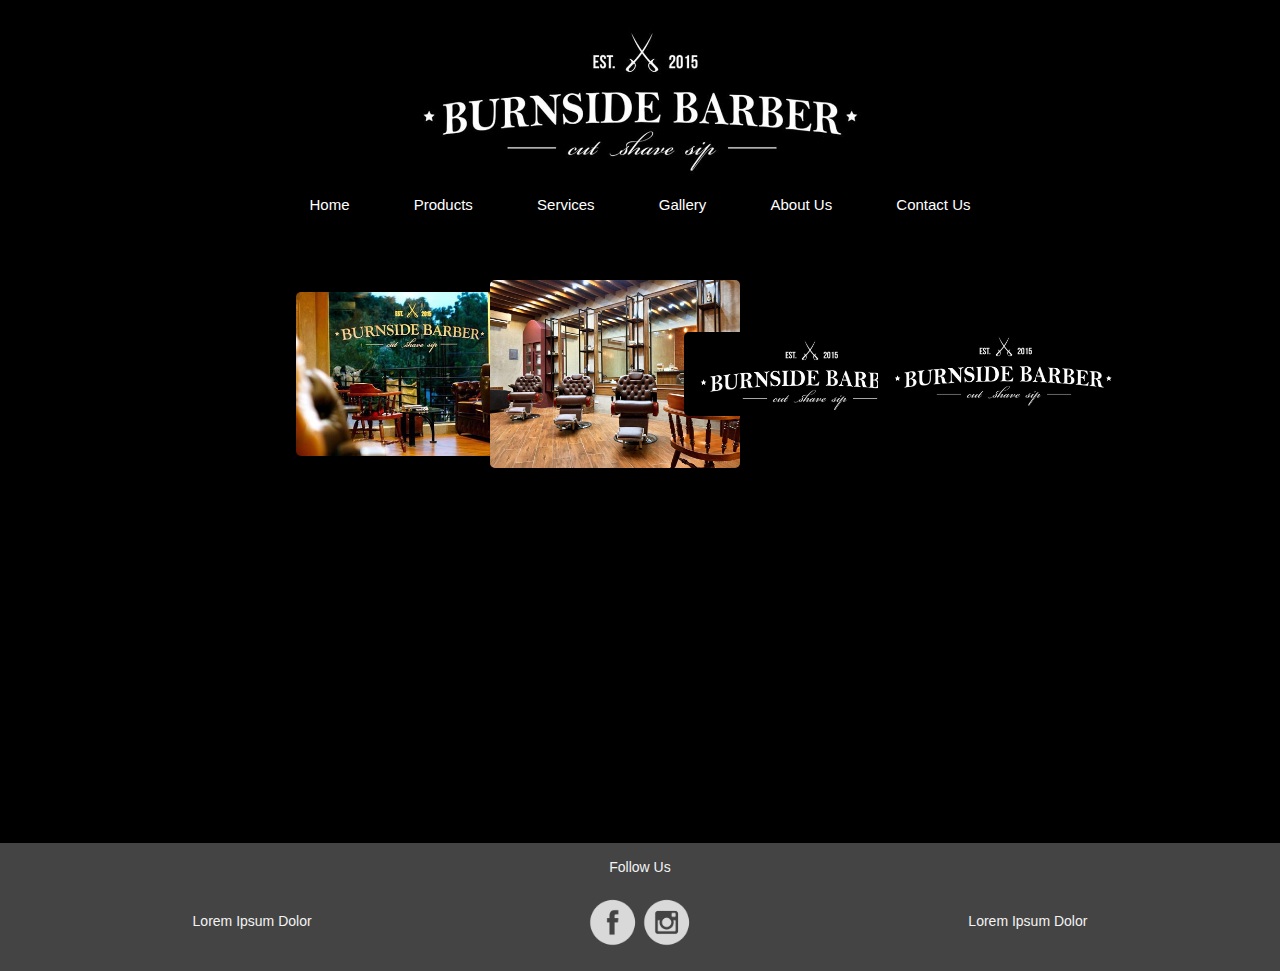
==== gallery.html @ 8479d35c "Backup" ====
<html>
	<head>
		<link rel="stylesheet" href="content/styles/material.css">
		<link rel="stylesheet" href="content/plugins/slick/slick.css">
		<link rel="stylesheet" href="content/plugins/slick/slick-theme.css">
		<link rel="stylesheet" href="content/styles/site-1.0.0.css">
		<link href="https://fonts.googleapis.com/icon?family=Material+Icons" rel="stylesheet">

		<title>
			Burnside Barbers
		</title>

	</head>

	<body>
		<div id='wrap'>

			<div class='nav'>
				<ul>
          <li><a href="index.html">Home</a></li>
					<li><a href="javascript:void();">Products</a></li>
					<li><a href="javascript:void();">Services</a></li>
					<li><a href="gallery.html">Gallery</a></li>
					<li><a href="javascript:void();">About Us</a></li>
					<li><a href="javascript:void();">Contact Us</a></li>
				<ul>
			</div>

			<div id='logo-container' class='container'>
				<img alt="logo" src="content/images/logo-banner.jpg" width="500px" />
			</div>

      <div id="myModal" class="modal">
        <span class="close" onclick="document.getElementById('myModal').style.display='none'">&times;</span>
        <img class="modal-content" id="img01">
        <div id="caption"></div>
      </div>
      
      <div class="main">
        <div id="gallery">
          <a>
            <figure>
              <img class="gallery-image" src="content\images\image-2.jpg" alt="">
            </figure>
          </a>

          <a>
            <figure>
              <img class="gallery-image" src="content\images\image-1.jpg" alt="">
            </figure>
          </a>

          <a>
            <figure>
              <img class="gallery-image" src="content\images\logo-banner.jpg" alt="">
            </figure>
          </a>

          <a>
            <figure>
              <img class="gallery-image" src="content\images\logo.jpg" alt="">
            </figure>
          </a>

          <!-- other anchors here ... -->
        </div>
      </div>

			<footer>
				<div class="footer-container">

					<div class="footer-col">
						Lorem Ipsum Dolor
					</div>
					<div class="footer-col">
						<span>
							Follow Us
						</span>
							<br/><br/>
						<span>
							<a href="https://www.facebook.com/burnsidebarber"><img id="fb-logo" src="content\icons\facebook-logo.png" width=50px></img></a>
							<a href="https://www.instagram.com/burnsidebarber/"><img id="ig-logo"  src="content\icons\instagram-logo.png" width=50px></img></a>
						</span>
					</div>

					<div class="footer-col">
						Lorem Ipsum Dolor
					</div>
				</div>

			</footer>

		</div> <!-- End of Wrap -->

		<!-- <script type="text/javascript" src="content/scripts/material.js"></script> -->
		<script type="text/javascript" src="content/scripts/jquery-3.1.1.min.js"></script>
		<script type="text/javascript" src="content/scripts/slick.min.js"></script>
		<script type="text/javascript" src="content/scripts/index.js"></script>
	</body>

</html>
---- content/styles/material.css ----
/**
 * material-design-lite - Material Design Components in CSS, JS and HTML
 * @version v1.2.1
 * @license Apache-2.0
 * @copyright 2015 Google, Inc.
 * @link https://github.com/google/material-design-lite
 */
@charset "UTF-8";
/**
 * Copyright 2015 Google Inc. All Rights Reserved.
 *
 * Licensed under the Apache License, Version 2.0 (the "License");
 * you may not use this file except in compliance with the License.
 * You may obtain a copy of the License at
 *
 *      http://www.apache.org/licenses/LICENSE-2.0
 *
 * Unless required by applicable law or agreed to in writing, software
 * distributed under the License is distributed on an "AS IS" BASIS,
 * WITHOUT WARRANTIES OR CONDITIONS OF ANY KIND, either express or implied.
 * See the License for the specific language governing permissions and
 * limitations under the License.
 */
/* Material Design Lite */
/**
 * Copyright 2015 Google Inc. All Rights Reserved.
 *
 * Licensed under the Apache License, Version 2.0 (the "License");
 * you may not use this file except in compliance with the License.
 * You may obtain a copy of the License at
 *
 *      http://www.apache.org/licenses/LICENSE-2.0
 *
 * Unless required by applicable law or agreed to in writing, software
 * distributed under the License is distributed on an "AS IS" BASIS,
 * WITHOUT WARRANTIES OR CONDITIONS OF ANY KIND, either express or implied.
 * See the License for the specific language governing permissions and
 * limitations under the License.
 */
/*------------------------------------*    $CONTENTS
\*------------------------------------*/
/**
 * STYLE GUIDE VARIABLES------------------Declarations of Sass variables
 * -----Typography
 * -----Colors
 * -----Textfield
 * -----Switch
 * -----Spinner
 * -----Radio
 * -----Menu
 * -----List
 * -----Layout
 * -----Icon toggles
 * -----Footer
 * -----Column
 * -----Checkbox
 * -----Card
 * -----Button
 * -----Animation
 * -----Progress
 * -----Badge
 * -----Shadows
 * -----Grid
 * -----Data table
 * -----Dialog
 * -----Snackbar
 * -----Tooltip
 * -----Chip
 *
 * Even though all variables have the `!default` directive, most of them
 * should not be changed as they are dependent one another. This can cause
 * visual distortions (like alignment issues) that are hard to track down
 * and fix.
 */
/* ==========  TYPOGRAPHY  ========== */
/* We're splitting fonts into "preferred" and "performance" in order to optimize
   page loading. For important text, such as the body, we want it to load
   immediately and not wait for the web font load, whereas for other sections,
   such as headers and titles, we're OK with things taking a bit longer to load.
   We do have some optional classes and parameters in the mixins, in case you
   definitely want to make sure you're using the preferred font and don't mind
   the performance hit.
   We should be able to improve on this once CSS Font Loading L3 becomes more
   widely available.
*/
/* ==========  COLORS  ========== */
/**
*
* Material design color palettes.
* @see http://www.google.com/design/spec/style/color.html
*
**/
/**
 * Copyright 2015 Google Inc. All Rights Reserved.
 *
 * Licensed under the Apache License, Version 2.0 (the "License");
 * you may not use this file except in compliance with the License.
 * You may obtain a copy of the License at
 *
 *      http://www.apache.org/licenses/LICENSE-2.0
 *
 * Unless required by applicable law or agreed to in writing, software
 * distributed under the License is distributed on an "AS IS" BASIS,
 * WITHOUT WARRANTIES OR CONDITIONS OF ANY KIND, either express or implied.
 * See the License for the specific language governing permissions and
 * limitations under the License.
 */
/* ==========  Color Palettes  ========== */
/* colors.scss */
/**
 * Copyright 2015 Google Inc. All Rights Reserved.
 *
 * Licensed under the Apache License, Version 2.0 (the "License");
 * you may not use this file except in compliance with the License.
 * You may obtain a copy of the License at
 *
 *      http://www.apache.org/licenses/LICENSE-2.0
 *
 * Unless required by applicable law or agreed to in writing, software
 * distributed under the License is distributed on an "AS IS" BASIS,
 * WITHOUT WARRANTIES OR CONDITIONS OF ANY KIND, either express or implied.
 * See the License for the specific language governing permissions and
 * limitations under the License.
 */
/* ==========  IMAGES  ========== */
/* ==========  Color & Themes  ========== */
/* ==========  Typography  ========== */
/* ==========  Components  ========== */
/* ==========  Standard Buttons  ========== */
/* ==========  Icon Toggles  ========== */
/* ==========  Radio Buttons  ========== */
/* ==========  Ripple effect  ========== */
/* ==========  Layout  ========== */
/* ==========  Content Tabs  ========== */
/* ==========  Checkboxes  ========== */
/* ==========  Switches  ========== */
/* ==========  Spinner  ========== */
/* ==========  Text fields  ========== */
/* ==========  Card  ========== */
/* ==========  Sliders ========== */
/* ========== Progress ========== */
/* ==========  List ========== */
/* ==========  Item ========== */
/* ==========  Dropdown menu ========== */
/* ==========  Tooltips  ========== */
/* ==========  Footer  ========== */
/* TEXTFIELD */
/* SWITCH */
/* SPINNER */
/* RADIO */
/* MENU */
/* LIST */
/* LAYOUT */
/* ICON TOGGLE */
/* FOOTER */
/*mega-footer*/
/*mini-footer*/
/* CHECKBOX */
/* CARD */
/* Card dimensions */
/* Cover image */
/* BUTTON */
/**
 *
 * Dimensions
 *
 */
/* ANIMATION */
/* PROGRESS */
/* BADGE */
/* SHADOWS */
/* GRID */
/* DATA TABLE */
/* DIALOG */
/* SNACKBAR */
/* TOOLTIP */
/* CHIP */
/**
 * Copyright 2015 Google Inc. All Rights Reserved.
 *
 * Licensed under the Apache License, Version 2.0 (the "License");
 * you may not use this file except in compliance with the License.
 * You may obtain a copy of the License at
 *
 *      http://www.apache.org/licenses/LICENSE-2.0
 *
 * Unless required by applicable law or agreed to in writing, software
 * distributed under the License is distributed on an "AS IS" BASIS,
 * WITHOUT WARRANTIES OR CONDITIONS OF ANY KIND, either express or implied.
 * See the License for the specific language governing permissions and
 * limitations under the License.
 */
/* Typography */
/* Shadows */
/* Animations */
/* Dialog */
/**
 * Copyright 2015 Google Inc. All Rights Reserved.
 *
 * Licensed under the Apache License, Version 2.0 (the "License");
 * you may not use this file except in compliance with the License.
 * You may obtain a copy of the License at
 *
 *      http://www.apache.org/licenses/LICENSE-2.0
 *
 * Unless required by applicable law or agreed to in writing, software
 * distributed under the License is distributed on an "AS IS" BASIS,
 * WITHOUT WARRANTIES OR CONDITIONS OF ANY KIND, either express or implied.
 * See the License for the specific language governing permissions and
 * limitations under the License.
 */
/**
 * Copyright 2015 Google Inc. All Rights Reserved.
 *
 * Licensed under the Apache License, Version 2.0 (the "License");
 * you may not use this file except in compliance with the License.
 * You may obtain a copy of the License at
 *
 *      http://www.apache.org/licenses/LICENSE-2.0
 *
 * Unless required by applicable law or agreed to in writing, software
 * distributed under the License is distributed on an "AS IS" BASIS,
 * WITHOUT WARRANTIES OR CONDITIONS OF ANY KIND, either express or implied.
 * See the License for the specific language governing permissions and
 * limitations under the License.
 */
/**
 * Copyright 2015 Google Inc. All Rights Reserved.
 *
 * Licensed under the Apache License, Version 2.0 (the "License");
 * you may not use this file except in compliance with the License.
 * You may obtain a copy of the License at
 *
 *      http://www.apache.org/licenses/LICENSE-2.0
 *
 * Unless required by applicable law or agreed to in writing, software
 * distributed under the License is distributed on an "AS IS" BASIS,
 * WITHOUT WARRANTIES OR CONDITIONS OF ANY KIND, either express or implied.
 * See the License for the specific language governing permissions and
 * limitations under the License.
 */
/*------------------------------------*    $CONTENTS
\*------------------------------------*/
/**
 * STYLE GUIDE VARIABLES------------------Declarations of Sass variables
 * -----Typography
 * -----Colors
 * -----Textfield
 * -----Switch
 * -----Spinner
 * -----Radio
 * -----Menu
 * -----List
 * -----Layout
 * -----Icon toggles
 * -----Footer
 * -----Column
 * -----Checkbox
 * -----Card
 * -----Button
 * -----Animation
 * -----Progress
 * -----Badge
 * -----Shadows
 * -----Grid
 * -----Data table
 * -----Dialog
 * -----Snackbar
 * -----Tooltip
 * -----Chip
 *
 * Even though all variables have the `!default` directive, most of them
 * should not be changed as they are dependent one another. This can cause
 * visual distortions (like alignment issues) that are hard to track down
 * and fix.
 */
/* ==========  TYPOGRAPHY  ========== */
/* We're splitting fonts into "preferred" and "performance" in order to optimize
   page loading. For important text, such as the body, we want it to load
   immediately and not wait for the web font load, whereas for other sections,
   such as headers and titles, we're OK with things taking a bit longer to load.
   We do have some optional classes and parameters in the mixins, in case you
   definitely want to make sure you're using the preferred font and don't mind
   the performance hit.
   We should be able to improve on this once CSS Font Loading L3 becomes more
   widely available.
*/
/* ==========  COLORS  ========== */
/**
*
* Material design color palettes.
* @see http://www.google.com/design/spec/style/color.html
*
**/
/**
 * Copyright 2015 Google Inc. All Rights Reserved.
 *
 * Licensed under the Apache License, Version 2.0 (the "License");
 * you may not use this file except in compliance with the License.
 * You may obtain a copy of the License at
 *
 *      http://www.apache.org/licenses/LICENSE-2.0
 *
 * Unless required by applicable law or agreed to in writing, software
 * distributed under the License is distributed on an "AS IS" BASIS,
 * WITHOUT WARRANTIES OR CONDITIONS OF ANY KIND, either express or implied.
 * See the License for the specific language governing permissions and
 * limitations under the License.
 */
/* ==========  Color Palettes  ========== */
/* colors.scss */
/**
 * Copyright 2015 Google Inc. All Rights Reserved.
 *
 * Licensed under the Apache License, Version 2.0 (the "License");
 * you may not use this file except in compliance with the License.
 * You may obtain a copy of the License at
 *
 *      http://www.apache.org/licenses/LICENSE-2.0
 *
 * Unless required by applicable law or agreed to in writing, software
 * distributed under the License is distributed on an "AS IS" BASIS,
 * WITHOUT WARRANTIES OR CONDITIONS OF ANY KIND, either express or implied.
 * See the License for the specific language governing permissions and
 * limitations under the License.
 */
/* ==========  IMAGES  ========== */
/* ==========  Color & Themes  ========== */
/* ==========  Typography  ========== */
/* ==========  Components  ========== */
/* ==========  Standard Buttons  ========== */
/* ==========  Icon Toggles  ========== */
/* ==========  Radio Buttons  ========== */
/* ==========  Ripple effect  ========== */
/* ==========  Layout  ========== */
/* ==========  Content Tabs  ========== */
/* ==========  Checkboxes  ========== */
/* ==========  Switches  ========== */
/* ==========  Spinner  ========== */
/* ==========  Text fields  ========== */
/* ==========  Card  ========== */
/* ==========  Sliders ========== */
/* ========== Progress ========== */
/* ==========  List ========== */
/* ==========  Item ========== */
/* ==========  Dropdown menu ========== */
/* ==========  Tooltips  ========== */
/* ==========  Footer  ========== */
/* TEXTFIELD */
/* SWITCH */
/* SPINNER */
/* RADIO */
/* MENU */
/* LIST */
/* LAYOUT */
/* ICON TOGGLE */
/* FOOTER */
/*mega-footer*/
/*mini-footer*/
/* CHECKBOX */
/* CARD */
/* Card dimensions */
/* Cover image */
/* BUTTON */
/**
 *
 * Dimensions
 *
 */
/* ANIMATION */
/* PROGRESS */
/* BADGE */
/* SHADOWS */
/* GRID */
/* DATA TABLE */
/* DIALOG */
/* SNACKBAR */
/* TOOLTIP */
/* CHIP */
/*
 * What follows is the result of much research on cross-browser styling.
 * Credit left inline and big thanks to Nicolas Gallagher, Jonathan Neal,
 * Kroc Camen, and the H5BP dev community and team.
 */
/* ==========================================================================
   Base styles: opinionated defaults
   ========================================================================== */
html {
  color: rgba(0,0,0, 0.87);
  font-size: 1em;
  line-height: 1.4; }

/*
 * Remove text-shadow in selection highlight:
 * https://twitter.com/miketaylr/status/12228805301
 *
 * These selection rule sets have to be separate.
 * Customize the background color to match your design.
 */
::-moz-selection {
  background: #b3d4fc;
  text-shadow: none; }
::selection {
  background: #b3d4fc;
  text-shadow: none; }

/*
 * A better looking default horizontal rule
 */
hr {
  display: block;
  height: 1px;
  border: 0;
  border-top: 1px solid #ccc;
  margin: 1em 0;
  padding: 0; }

/*
 * Remove the gap between audio, canvas, iframes,
 * images, videos and the bottom of their containers:
 * https://github.com/h5bp/html5-boilerplate/issues/440
 */
audio,
canvas,
iframe,
img,
svg,
video {
  vertical-align: middle; }

/*
 * Remove default fieldset styles.
 */
fieldset {
  border: 0;
  margin: 0;
  padding: 0; }

/*
 * Allow only vertical resizing of textareas.
 */
textarea {
  resize: vertical; }

/* ==========================================================================
   Browser Upgrade Prompt
   ========================================================================== */
.browserupgrade {
  margin: 0.2em 0;
  background: #ccc;
  color: #000;
  padding: 0.2em 0; }

/* ==========================================================================
   Author's custom styles
   ========================================================================== */
/* ==========================================================================
   Helper classes
   ========================================================================== */
/*
 * Hide visually and from screen readers:
 */
.hidden {
  display: none !important; }

/*
 * Hide only visually, but have it available for screen readers:
 * http://snook.ca/archives/html_and_css/hiding-content-for-accessibility
 */
.visuallyhidden {
  border: 0;
  clip: rect(0 0 0 0);
  height: 1px;
  margin: -1px;
  overflow: hidden;
  padding: 0;
  position: absolute;
  width: 1px; }

/*
 * Extends the .visuallyhidden class to allow the element
 * to be focusable when navigated to via the keyboard:
 * https://www.drupal.org/node/897638
 */
.visuallyhidden.focusable:active,
.visuallyhidden.focusable:focus {
  clip: auto;
  height: auto;
  margin: 0;
  overflow: visible;
  position: static;
  width: auto; }

/*
 * Hide visually and from screen readers, but maintain layout
 */
.invisible {
  visibility: hidden; }

/*
 * Clearfix: contain floats
 *
 * For modern browsers
 * 1. The space content is one way to avoid an Opera bug when the
 *    `contenteditable` attribute is included anywhere else in the document.
 *    Otherwise it causes space to appear at the top and bottom of elements
 *    that receive the `clearfix` class.
 * 2. The use of `table` rather than `block` is only necessary if using
 *    `:before` to contain the top-margins of child elements.
 */
.clearfix:before,
.clearfix:after {
  content: " ";
  /* 1 */
  display: table;
  /* 2 */ }

.clearfix:after {
  clear: both; }

/* ==========================================================================
   EXAMPLE Media Queries for Responsive Design.
   These examples override the primary ('mobile first') styles.
   Modify as content requires.
   ========================================================================== */
@media only screen and (min-width: 35em) {
  /* Style adjustments for viewports that meet the condition */ }

@media print, (-webkit-min-device-pixel-ratio: 1.25), (min-resolution: 1.25dppx), (min-resolution: 120dpi) {
  /* Style adjustments for high resolution devices */ }

/* ==========================================================================
   Print styles.
   Inlined to avoid the additional HTTP request:
   http://www.phpied.com/delay-loading-your-print-css/
   ========================================================================== */
@media print {
  *,
  *:before,
  *:after,
  *:first-letter {
    background: transparent !important;
    color: #000 !important;
    /* Black prints faster: http://www.sanbeiji.com/archives/953 */
    box-shadow: none !important; }
  a,
  a:visited {
    text-decoration: underline; }
  a[href]:after {
    content: " (" attr(href) ")"; }
  abbr[title]:after {
    content: " (" attr(title) ")"; }
  /*
     * Don't show links that are fragment identifiers,
     * or use the `javascript:` pseudo protocol
     */
  a[href^="#"]:after,
  a[href^="javascript:"]:after {
    content: ""; }
  pre,
  blockquote {
    border: 1px solid #999;
    page-break-inside: avoid; }
  /*
     * Printing Tables:
     * http://css-discuss.incutio.com/wiki/Printing_Tables
     */
  thead {
    display: table-header-group; }
  tr,
  img {
    page-break-inside: avoid; }
  img {
    max-width: 100% !important; }
  p,
  h2,
  h3 {
    orphans: 3;
    widows: 3; }
  h2,
  h3 {
    page-break-after: avoid; } }

/**
 * Copyright 2015 Google Inc. All Rights Reserved.
 *
 * Licensed under the Apache License, Version 2.0 (the "License");
 * you may not use this file except in compliance with the License.
 * You may obtain a copy of the License at
 *
 *      http://www.apache.org/licenses/LICENSE-2.0
 *
 * Unless required by applicable law or agreed to in writing, software
 * distributed under the License is distributed on an "AS IS" BASIS,
 * WITHOUT WARRANTIES OR CONDITIONS OF ANY KIND, either express or implied.
 * See the License for the specific language governing permissions and
 * limitations under the License.
 */
/* Remove the unwanted box around FAB buttons */
/* More info: http://goo.gl/IPwKi */
a, .mdl-accordion, .mdl-button, .mdl-card, .mdl-checkbox, .mdl-dropdown-menu,
.mdl-icon-toggle, .mdl-item, .mdl-radio, .mdl-slider, .mdl-switch, .mdl-tabs__tab {
  -webkit-tap-highlight-color: transparent;
  -webkit-tap-highlight-color: rgba(255, 255, 255, 0); }

/*
 * Make html take up the entire screen
 * Then set touch-action to avoid touch delay on mobile IE
 */
html {
  width: 100%;
  height: 100%;
  -ms-touch-action: manipulation;
  touch-action: manipulation; }

/*
* Make body take up the entire screen
* Remove body margin so layout containers don't cause extra overflow.
*/
body {
  width: 100%;
  min-height: 100%;
  margin: 0; }

/*
 * Main display reset for IE support.
 * Source: http://weblog.west-wind.com/posts/2015/Jan/12/main-HTML5-Tag-not-working-in-Internet-Explorer-91011
 */
main {
  display: block; }

/*
* Apply no display to elements with the hidden attribute.
* IE 9 and 10 support.
*/
*[hidden] {
  display: none !important; }

/**
 * Copyright 2015 Google Inc. All Rights Reserved.
 *
 * Licensed under the Apache License, Version 2.0 (the "License");
 * you may not use this file except in compliance with the License.
 * You may obtain a copy of the License at
 *
 *      http://www.apache.org/licenses/LICENSE-2.0
 *
 * Unless required by applicable law or agreed to in writing, software
 * distributed under the License is distributed on an "AS IS" BASIS,
 * WITHOUT WARRANTIES OR CONDITIONS OF ANY KIND, either express or implied.
 * See the License for the specific language governing permissions and
 * limitations under the License.
 */
/**
 * Copyright 2015 Google Inc. All Rights Reserved.
 *
 * Licensed under the Apache License, Version 2.0 (the "License");
 * you may not use this file except in compliance with the License.
 * You may obtain a copy of the License at
 *
 *      http://www.apache.org/licenses/LICENSE-2.0
 *
 * Unless required by applicable law or agreed to in writing, software
 * distributed under the License is distributed on an "AS IS" BASIS,
 * WITHOUT WARRANTIES OR CONDITIONS OF ANY KIND, either express or implied.
 * See the License for the specific language governing permissions and
 * limitations under the License.
 */
/*------------------------------------*    $CONTENTS
\*------------------------------------*/
/**
 * STYLE GUIDE VARIABLES------------------Declarations of Sass variables
 * -----Typography
 * -----Colors
 * -----Textfield
 * -----Switch
 * -----Spinner
 * -----Radio
 * -----Menu
 * -----List
 * -----Layout
 * -----Icon toggles
 * -----Footer
 * -----Column
 * -----Checkbox
 * -----Card
 * -----Button
 * -----Animation
 * -----Progress
 * -----Badge
 * -----Shadows
 * -----Grid
 * -----Data table
 * -----Dialog
 * -----Snackbar
 * -----Tooltip
 * -----Chip
 *
 * Even though all variables have the `!default` directive, most of them
 * should not be changed as they are dependent one another. This can cause
 * visual distortions (like alignment issues) that are hard to track down
 * and fix.
 */
/* ==========  TYPOGRAPHY  ========== */
/* We're splitting fonts into "preferred" and "performance" in order to optimize
   page loading. For important text, such as the body, we want it to load
   immediately and not wait for the web font load, whereas for other sections,
   such as headers and titles, we're OK with things taking a bit longer to load.
   We do have some optional classes and parameters in the mixins, in case you
   definitely want to make sure you're using the preferred font and don't mind
   the performance hit.
   We should be able to improve on this once CSS Font Loading L3 becomes more
   widely available.
*/
/* ==========  COLORS  ========== */
/**
*
* Material design color palettes.
* @see http://www.google.com/design/spec/style/color.html
*
**/
/**
 * Copyright 2015 Google Inc. All Rights Reserved.
 *
 * Licensed under the Apache License, Version 2.0 (the "License");
 * you may not use this file except in compliance with the License.
 * You may obtain a copy of the License at
 *
 *      http://www.apache.org/licenses/LICENSE-2.0
 *
 * Unless required by applicable law or agreed to in writing, software
 * distributed under the License is distributed on an "AS IS" BASIS,
 * WITHOUT WARRANTIES OR CONDITIONS OF ANY KIND, either express or implied.
 * See the License for the specific language governing permissions and
 * limitations under the License.
 */
/* ==========  Color Palettes  ========== */
/* colors.scss */
/**
 * Copyright 2015 Google Inc. All Rights Reserved.
 *
 * Licensed under the Apache License, Version 2.0 (the "License");
 * you may not use this file except in compliance with the License.
 * You may obtain a copy of the License at
 *
 *      http://www.apache.org/licenses/LICENSE-2.0
 *
 * Unless required by applicable law or agreed to in writing, software
 * distributed under the License is distributed on an "AS IS" BASIS,
 * WITHOUT WARRANTIES OR CONDITIONS OF ANY KIND, either express or implied.
 * See the License for the specific language governing permissions and
 * limitations under the License.
 */
/* ==========  IMAGES  ========== */
/* ==========  Color & Themes  ========== */
/* ==========  Typography  ========== */
/* ==========  Components  ========== */
/* ==========  Standard Buttons  ========== */
/* ==========  Icon Toggles  ========== */
/* ==========  Radio Buttons  ========== */
/* ==========  Ripple effect  ========== */
/* ==========  Layout  ========== */
/* ==========  Content Tabs  ========== */
/* ==========  Checkboxes  ========== */
/* ==========  Switches  ========== */
/* ==========  Spinner  ========== */
/* ==========  Text fields  ========== */
/* ==========  Card  ========== */
/* ==========  Sliders ========== */
/* ========== Progress ========== */
/* ==========  List ========== */
/* ==========  Item ========== */
/* ==========  Dropdown menu ========== */
/* ==========  Tooltips  ========== */
/* ==========  Footer  ========== */
/* TEXTFIELD */
/* SWITCH */
/* SPINNER */
/* RADIO */
/* MENU */
/* LIST */
/* LAYOUT */
/* ICON TOGGLE */
/* FOOTER */
/*mega-footer*/
/*mini-footer*/
/* CHECKBOX */
/* CARD */
/* Card dimensions */
/* Cover image */
/* BUTTON */
/**
 *
 * Dimensions
 *
 */
/* ANIMATION */
/* PROGRESS */
/* BADGE */
/* SHADOWS */
/* GRID */
/* DATA TABLE */
/* DIALOG */
/* SNACKBAR */
/* TOOLTIP */
/* CHIP */
/**
 * Copyright 2015 Google Inc. All Rights Reserved.
 *
 * Licensed under the Apache License, Version 2.0 (the "License");
 * you may not use this file except in compliance with the License.
 * You may obtain a copy of the License at
 *
 *      http://www.apache.org/licenses/LICENSE-2.0
 *
 * Unless required by applicable law or agreed to in writing, software
 * distributed under the License is distributed on an "AS IS" BASIS,
 * WITHOUT WARRANTIES OR CONDITIONS OF ANY KIND, either express or implied.
 * See the License for the specific language governing permissions and
 * limitations under the License.
 */
/* Typography */
/* Shadows */
/* Animations */
/* Dialog */
html, body {
  font-family: "Helvetica", "Arial", sans-serif;
  font-size: 14px;
  font-weight: 400;
  line-height: 20px; }

h1, h2, h3, h4, h5, h6, p {
  margin: 0;
  padding: 0; }

/**
  * Styles for HTML elements
  */
h1 small, h2 small, h3 small, h4 small, h5 small, h6 small {
  font-family: "Roboto", "Helvetica", "Arial", sans-serif;
  font-size: 56px;
  font-weight: 400;
  line-height: 1.35;
  letter-spacing: -0.02em;
  opacity: 0.54;
  font-size: 0.6em; }

h1 {
  font-family: "Roboto", "Helvetica", "Arial", sans-serif;
  font-size: 56px;
  font-weight: 400;
  line-height: 1.35;
  letter-spacing: -0.02em;
  margin-top: 24px;
  margin-bottom: 24px; }

h2 {
  font-family: "Roboto", "Helvetica", "Arial", sans-serif;
  font-size: 45px;
  font-weight: 400;
  line-height: 48px;
  margin-top: 24px;
  margin-bottom: 24px; }

h3 {
  font-family: "Roboto", "Helvetica", "Arial", sans-serif;
  font-size: 34px;
  font-weight: 400;
  line-height: 40px;
  margin-top: 24px;
  margin-bottom: 24px; }

h4 {
  font-family: "Roboto", "Helvetica", "Arial", sans-serif;
  font-size: 24px;
  font-weight: 400;
  line-height: 32px;
  -moz-osx-font-smoothing: grayscale;
  margin-top: 24px;
  margin-bottom: 16px; }

h5 {
  font-family: "Roboto", "Helvetica", "Arial", sans-serif;
  font-size: 20px;
  font-weight: 500;
  line-height: 1;
  letter-spacing: 0.02em;
  margin-top: 24px;
  margin-bottom: 16px; }

h6 {
  font-family: "Roboto", "Helvetica", "Arial", sans-serif;
  font-size: 16px;
  font-weight: 400;
  line-height: 24px;
  letter-spacing: 0.04em;
  margin-top: 24px;
  margin-bottom: 16px; }

p {
  font-size: 14px;
  font-weight: 400;
  line-height: 24px;
  letter-spacing: 0;
  margin-bottom: 16px; }

a {
  color: rgb(255,64,129);
  font-weight: 500; }

blockquote {
  font-family: "Roboto", "Helvetica", "Arial", sans-serif;
  position: relative;
  font-size: 24px;
  font-weight: 300;
  font-style: italic;
  line-height: 1.35;
  letter-spacing: 0.08em; }
  blockquote:before {
    position: absolute;
    left: -0.5em;
    content: '“'; }
  blockquote:after {
    content: '”';
    margin-left: -0.05em; }

mark {
  background-color: #f4ff81; }

dt {
  font-weight: 700; }

address {
  font-size: 12px;
  font-weight: 400;
  line-height: 1;
  letter-spacing: 0;
  font-style: normal; }

ul, ol {
  font-size: 14px;
  font-weight: 400;
  line-height: 24px;
  letter-spacing: 0; }

/**
 * Class Name Styles
 */
.mdl-typography--display-4 {
  font-family: "Roboto", "Helvetica", "Arial", sans-serif;
  font-size: 112px;
  font-weight: 300;
  line-height: 1;
  letter-spacing: -0.04em; }

.mdl-typography--display-4-color-contrast {
  font-family: "Roboto", "Helvetica", "Arial", sans-serif;
  font-size: 112px;
  font-weight: 300;
  line-height: 1;
  letter-spacing: -0.04em;
  opacity: 0.54; }

.mdl-typography--display-3 {
  font-family: "Roboto", "Helvetica", "Arial", sans-serif;
  font-size: 56px;
  font-weight: 400;
  line-height: 1.35;
  letter-spacing: -0.02em; }

.mdl-typography--display-3-color-contrast {
  font-family: "Roboto", "Helvetica", "Arial", sans-serif;
  font-size: 56px;
  font-weight: 400;
  line-height: 1.35;
  letter-spacing: -0.02em;
  opacity: 0.54; }

.mdl-typography--display-2 {
  font-family: "Roboto", "Helvetica", "Arial", sans-serif;
  font-size: 45px;
  font-weight: 400;
  line-height: 48px; }

.mdl-typography--display-2-color-contrast {
  font-family: "Roboto", "Helvetica", "Arial", sans-serif;
  font-size: 45px;
  font-weight: 400;
  line-height: 48px;
  opacity: 0.54; }

.mdl-typography--display-1 {
  font-family: "Roboto", "Helvetica", "Arial", sans-serif;
  font-size: 34px;
  font-weight: 400;
  line-height: 40px; }

.mdl-typography--display-1-color-contrast {
  font-family: "Roboto", "Helvetica", "Arial", sans-serif;
  font-size: 34px;
  font-weight: 400;
  line-height: 40px;
  opacity: 0.54; }

.mdl-typography--headline {
  font-family: "Roboto", "Helvetica", "Arial", sans-serif;
  font-size: 24px;
  font-weight: 400;
  line-height: 32px;
  -moz-osx-font-smoothing: grayscale; }

.mdl-typography--headline-color-contrast {
  font-family: "Roboto", "Helvetica", "Arial", sans-serif;
  font-size: 24px;
  font-weight: 400;
  line-height: 32px;
  -moz-osx-font-smoothing: grayscale;
  opacity: 0.87; }

.mdl-typography--title {
  font-family: "Roboto", "Helvetica", "Arial", sans-serif;
  font-size: 20px;
  font-weight: 500;
  line-height: 1;
  letter-spacing: 0.02em; }

.mdl-typography--title-color-contrast {
  font-family: "Roboto", "Helvetica", "Arial", sans-serif;
  font-size: 20px;
  font-weight: 500;
  line-height: 1;
  letter-spacing: 0.02em;
  opacity: 0.87; }

.mdl-typography--subhead {
  font-family: "Roboto", "Helvetica", "Arial", sans-serif;
  font-size: 16px;
  font-weight: 400;
  line-height: 24px;
  letter-spacing: 0.04em; }

.mdl-typography--subhead-color-contrast {
  font-family: "Roboto", "Helvetica", "Arial", sans-serif;
  font-size: 16px;
  font-weight: 400;
  line-height: 24px;
  letter-spacing: 0.04em;
  opacity: 0.87; }

.mdl-typography--body-2 {
  font-size: 14px;
  font-weight: bold;
  line-height: 24px;
  letter-spacing: 0; }

.mdl-typography--body-2-color-contrast {
  font-size: 14px;
  font-weight: bold;
  line-height: 24px;
  letter-spacing: 0;
  opacity: 0.87; }

.mdl-typography--body-1 {
  font-size: 14px;
  font-weight: 400;
  line-height: 24px;
  letter-spacing: 0; }

.mdl-typography--body-1-color-contrast {
  font-size: 14px;
  font-weight: 400;
  line-height: 24px;
  letter-spacing: 0;
  opacity: 0.87; }

.mdl-typography--body-2-force-preferred-font {
  font-family: "Roboto", "Helvetica", "Arial", sans-serif;
  font-size: 14px;
  font-weight: 500;
  line-height: 24px;
  letter-spacing: 0; }

.mdl-typography--body-2-force-preferred-font-color-contrast {
  font-family: "Roboto", "Helvetica", "Arial", sans-serif;
  font-size: 14px;
  font-weight: 500;
  line-height: 24px;
  letter-spacing: 0;
  opacity: 0.87; }

.mdl-typography--body-1-force-preferred-font {
  font-family: "Roboto", "Helvetica", "Arial", sans-serif;
  font-size: 14px;
  font-weight: 400;
  line-height: 24px;
  letter-spacing: 0; }

.mdl-typography--body-1-force-preferred-font-color-contrast {
  font-family: "Roboto", "Helvetica", "Arial", sans-serif;
  font-size: 14px;
  font-weight: 400;
  line-height: 24px;
  letter-spacing: 0;
  opacity: 0.87; }

.mdl-typography--caption {
  font-size: 12px;
  font-weight: 400;
  line-height: 1;
  letter-spacing: 0; }

.mdl-typography--caption-force-preferred-font {
  font-family: "Roboto", "Helvetica", "Arial", sans-serif;
  font-size: 12px;
  font-weight: 400;
  line-height: 1;
  letter-spacing: 0; }

.mdl-typography--caption-color-contrast {
  font-size: 12px;
  font-weight: 400;
  line-height: 1;
  letter-spacing: 0;
  opacity: 0.54; }

.mdl-typography--caption-force-preferred-font-color-contrast {
  font-family: "Roboto", "Helvetica", "Arial", sans-serif;
  font-size: 12px;
  font-weight: 400;
  line-height: 1;
  letter-spacing: 0;
  opacity: 0.54; }

.mdl-typography--menu {
  font-family: "Roboto", "Helvetica", "Arial", sans-serif;
  font-size: 14px;
  font-weight: 500;
  line-height: 1;
  letter-spacing: 0; }

.mdl-typography--menu-color-contrast {
  font-family: "Roboto", "Helvetica", "Arial", sans-serif;
  font-size: 14px;
  font-weight: 500;
  line-height: 1;
  letter-spacing: 0;
  opacity: 0.87; }

.mdl-typography--button {
  font-family: "Roboto", "Helvetica", "Arial", sans-serif;
  font-size: 14px;
  font-weight: 500;
  text-transform: uppercase;
  line-height: 1;
  letter-spacing: 0; }

.mdl-typography--button-color-contrast {
  font-family: "Roboto", "Helvetica", "Arial", sans-serif;
  font-size: 14px;
  font-weight: 500;
  text-transform: uppercase;
  line-height: 1;
  letter-spacing: 0;
  opacity: 0.87; }

.mdl-typography--text-left {
  text-align: left; }

.mdl-typography--text-right {
  text-align: right; }

.mdl-typography--text-center {
  text-align: center; }

.mdl-typography--text-justify {
  text-align: justify; }

.mdl-typography--text-nowrap {
  white-space: nowrap; }

.mdl-typography--text-lowercase {
  text-transform: lowercase; }

.mdl-typography--text-uppercase {
  text-transform: uppercase; }

.mdl-typography--text-capitalize {
  text-transform: capitalize; }

.mdl-typography--font-thin {
  font-weight: 200 !important; }

.mdl-typography--font-light {
  font-weight: 300 !important; }

.mdl-typography--font-regular {
  font-weight: 400 !important; }

.mdl-typography--font-medium {
  font-weight: 500 !important; }

.mdl-typography--font-bold {
  font-weight: 700 !important; }

.mdl-typography--font-black {
  font-weight: 900 !important; }

.material-icons {
  font-family: 'Material Icons';
  font-weight: normal;
  font-style: normal;
  font-size: 24px;
  line-height: 1;
  letter-spacing: normal;
  text-transform: none;
  display: inline-block;
  word-wrap: normal;
  -moz-font-feature-settings: 'liga';
       font-feature-settings: 'liga';
  -webkit-font-feature-settings: 'liga';
  -webkit-font-smoothing: antialiased; }

/**
 * Copyright 2015 Google Inc. All Rights Reserved.
 *
 * Licensed under the Apache License, Version 2.0 (the "License");
 * you may not use this file except in compliance with the License.
 * You may obtain a copy of the License at
 *
 *      http://www.apache.org/licenses/LICENSE-2.0
 *
 * Unless required by applicable law or agreed to in writing, software
 * distributed under the License is distributed on an "AS IS" BASIS,
 * WITHOUT WARRANTIES OR CONDITIONS OF ANY KIND, either express or implied.
 * See the License for the specific language governing permissions and
 * limitations under the License.
 */
/**
 * Copyright 2015 Google Inc. All Rights Reserved.
 *
 * Licensed under the Apache License, Version 2.0 (the "License");
 * you may not use this file except in compliance with the License.
 * You may obtain a copy of the License at
 *
 *      http://www.apache.org/licenses/LICENSE-2.0
 *
 * Unless required by applicable law or agreed to in writing, software
 * distributed under the License is distributed on an "AS IS" BASIS,
 * WITHOUT WARRANTIES OR CONDITIONS OF ANY KIND, either express or implied.
 * See the License for the specific language governing permissions and
 * limitations under the License.
 */
/*------------------------------------*    $CONTENTS
\*------------------------------------*/
/**
 * STYLE GUIDE VARIABLES------------------Declarations of Sass variables
 * -----Typography
 * -----Colors
 * -----Textfield
 * -----Switch
 * -----Spinner
 * -----Radio
 * -----Menu
 * -----List
 * -----Layout
 * -----Icon toggles
 * -----Footer
 * -----Column
 * -----Checkbox
 * -----Card
 * -----Button
 * -----Animation
 * -----Progress
 * -----Badge
 * -----Shadows
 * -----Grid
 * -----Data table
 * -----Dialog
 * -----Snackbar
 * -----Tooltip
 * -----Chip
 *
 * Even though all variables have the `!default` directive, most of them
 * should not be changed as they are dependent one another. This can cause
 * visual distortions (like alignment issues) that are hard to track down
 * and fix.
 */
/* ==========  TYPOGRAPHY  ========== */
/* We're splitting fonts into "preferred" and "performance" in order to optimize
   page loading. For important text, such as the body, we want it to load
   immediately and not wait for the web font load, whereas for other sections,
   such as headers and titles, we're OK with things taking a bit longer to load.
   We do have some optional classes and parameters in the mixins, in case you
   definitely want to make sure you're using the preferred font and don't mind
   the performance hit.
   We should be able to improve on this once CSS Font Loading L3 becomes more
   widely available.
*/
/* ==========  COLORS  ========== */
/**
*
* Material design color palettes.
* @see http://www.google.com/design/spec/style/color.html
*
**/
/**
 * Copyright 2015 Google Inc. All Rights Reserved.
 *
 * Licensed under the Apache License, Version 2.0 (the "License");
 * you may not use this file except in compliance with the License.
 * You may obtain a copy of the License at
 *
 *      http://www.apache.org/licenses/LICENSE-2.0
 *
 * Unless required by applicable law or agreed to in writing, software
 * distributed under the License is distributed on an "AS IS" BASIS,
 * WITHOUT WARRANTIES OR CONDITIONS OF ANY KIND, either express or implied.
 * See the License for the specific language governing permissions and
 * limitations under the License.
 */
/* ==========  Color Palettes  ========== */
/* colors.scss */
/**
 * Copyright 2015 Google Inc. All Rights Reserved.
 *
 * Licensed under the Apache License, Version 2.0 (the "License");
 * you may not use this file except in compliance with the License.
 * You may obtain a copy of the License at
 *
 *      http://www.apache.org/licenses/LICENSE-2.0
 *
 * Unless required by applicable law or agreed to in writing, software
 * distributed under the License is distributed on an "AS IS" BASIS,
 * WITHOUT WARRANTIES OR CONDITIONS OF ANY KIND, either express or implied.
 * See the License for the specific language governing permissions and
 * limitations under the License.
 */
/* ==========  IMAGES  ========== */
/* ==========  Color & Themes  ========== */
/* ==========  Typography  ========== */
/* ==========  Components  ========== */
/* ==========  Standard Buttons  ========== */
/* ==========  Icon Toggles  ========== */
/* ==========  Radio Buttons  ========== */
/* ==========  Ripple effect  ========== */
/* ==========  Layout  ========== */
/* ==========  Content Tabs  ========== */
/* ==========  Checkboxes  ========== */
/* ==========  Switches  ========== */
/* ==========  Spinner  ========== */
/* ==========  Text fields  ========== */
/* ==========  Card  ========== */
/* ==========  Sliders ========== */
/* ========== Progress ========== */
/* ==========  List ========== */
/* ==========  Item ========== */
/* ==========  Dropdown menu ========== */
/* ==========  Tooltips  ========== */
/* ==========  Footer  ========== */
/* TEXTFIELD */
/* SWITCH */
/* SPINNER */
/* RADIO */
/* MENU */
/* LIST */
/* LAYOUT */
/* ICON TOGGLE */
/* FOOTER */
/*mega-footer*/
/*mini-footer*/
/* CHECKBOX */
/* CARD */
/* Card dimensions */
/* Cover image */
/* BUTTON */
/**
 *
 * Dimensions
 *
 */
/* ANIMATION */
/* PROGRESS */
/* BADGE */
/* SHADOWS */
/* GRID */
/* DATA TABLE */
/* DIALOG */
/* SNACKBAR */
/* TOOLTIP */
/* CHIP */
.mdl-color-text--red {
  color: rgb(244,67,54) !important; }

.mdl-color--red {
  background-color: rgb(244,67,54) !important; }

.mdl-color-text--red-50 {
  color: rgb(255,235,238) !important; }

.mdl-color--red-50 {
  background-color: rgb(255,235,238) !important; }

.mdl-color-text--red-100 {
  color: rgb(255,205,210) !important; }

.mdl-color--red-100 {
  background-color: rgb(255,205,210) !important; }

.mdl-color-text--red-200 {
  color: rgb(239,154,154) !important; }

.mdl-color--red-200 {
  background-color: rgb(239,154,154) !important; }

.mdl-color-text--red-300 {
  color: rgb(229,115,115) !important; }

.mdl-color--red-300 {
  background-color: rgb(229,115,115) !important; }

.mdl-color-text--red-400 {
  color: rgb(239,83,80) !important; }

.mdl-color--red-400 {
  background-color: rgb(239,83,80) !important; }

.mdl-color-text--red-500 {
  color: rgb(244,67,54) !important; }

.mdl-color--red-500 {
  background-color: rgb(244,67,54) !important; }

.mdl-color-text--red-600 {
  color: rgb(229,57,53) !important; }

.mdl-color--red-600 {
  background-color: rgb(229,57,53) !important; }

.mdl-color-text--red-700 {
  color: rgb(211,47,47) !important; }

.mdl-color--red-700 {
  background-color: rgb(211,47,47) !important; }

.mdl-color-text--red-800 {
  color: rgb(198,40,40) !important; }

.mdl-color--red-800 {
  background-color: rgb(198,40,40) !important; }

.mdl-color-text--red-900 {
  color: rgb(183,28,28) !important; }

.mdl-color--red-900 {
  background-color: rgb(183,28,28) !important; }

.mdl-color-text--red-A100 {
  color: rgb(255,138,128) !important; }

.mdl-color--red-A100 {
  background-color: rgb(255,138,128) !important; }

.mdl-color-text--red-A200 {
  color: rgb(255,82,82) !important; }

.mdl-color--red-A200 {
  background-color: rgb(255,82,82) !important; }

.mdl-color-text--red-A400 {
  color: rgb(255,23,68) !important; }

.mdl-color--red-A400 {
  background-color: rgb(255,23,68) !important; }

.mdl-color-text--red-A700 {
  color: rgb(213,0,0) !important; }

.mdl-color--red-A700 {
  background-color: rgb(213,0,0) !important; }

.mdl-color-text--pink {
  color: rgb(233,30,99) !important; }

.mdl-color--pink {
  background-color: rgb(233,30,99) !important; }

.mdl-color-text--pink-50 {
  color: rgb(252,228,236) !important; }

.mdl-color--pink-50 {
  background-color: rgb(252,228,236) !important; }

.mdl-color-text--pink-100 {
  color: rgb(248,187,208) !important; }

.mdl-color--pink-100 {
  background-color: rgb(248,187,208) !important; }

.mdl-color-text--pink-200 {
  color: rgb(244,143,177) !important; }

.mdl-color--pink-200 {
  background-color: rgb(244,143,177) !important; }

.mdl-color-text--pink-300 {
  color: rgb(240,98,146) !important; }

.mdl-color--pink-300 {
  background-color: rgb(240,98,146) !important; }

.mdl-color-text--pink-400 {
  color: rgb(236,64,122) !important; }

.mdl-color--pink-400 {
  background-color: rgb(236,64,122) !important; }

.mdl-color-text--pink-500 {
  color: rgb(233,30,99) !important; }

.mdl-color--pink-500 {
  background-color: rgb(233,30,99) !important; }

.mdl-color-text--pink-600 {
  color: rgb(216,27,96) !important; }

.mdl-color--pink-600 {
  background-color: rgb(216,27,96) !important; }

.mdl-color-text--pink-700 {
  color: rgb(194,24,91) !important; }

.mdl-color--pink-700 {
  background-color: rgb(194,24,91) !important; }

.mdl-color-text--pink-800 {
  color: rgb(173,20,87) !important; }

.mdl-color--pink-800 {
  background-color: rgb(173,20,87) !important; }

.mdl-color-text--pink-900 {
  color: rgb(136,14,79) !important; }

.mdl-color--pink-900 {
  background-color: rgb(136,14,79) !important; }

.mdl-color-text--pink-A100 {
  color: rgb(255,128,171) !important; }

.mdl-color--pink-A100 {
  background-color: rgb(255,128,171) !important; }

.mdl-color-text--pink-A200 {
  color: rgb(255,64,129) !important; }

.mdl-color--pink-A200 {
  background-color: rgb(255,64,129) !important; }

.mdl-color-text--pink-A400 {
  color: rgb(245,0,87) !important; }

.mdl-color--pink-A400 {
  background-color: rgb(245,0,87) !important; }

.mdl-color-text--pink-A700 {
  color: rgb(197,17,98) !important; }

.mdl-color--pink-A700 {
  background-color: rgb(197,17,98) !important; }

.mdl-color-text--purple {
  color: rgb(156,39,176) !important; }

.mdl-color--purple {
  background-color: rgb(156,39,176) !important; }

.mdl-color-text--purple-50 {
  color: rgb(243,229,245) !important; }

.mdl-color--purple-50 {
  background-color: rgb(243,229,245) !important; }

.mdl-color-text--purple-100 {
  color: rgb(225,190,231) !important; }

.mdl-color--purple-100 {
  background-color: rgb(225,190,231) !important; }

.mdl-color-text--purple-200 {
  color: rgb(206,147,216) !important; }

.mdl-color--purple-200 {
  background-color: rgb(206,147,216) !important; }

.mdl-color-text--purple-300 {
  color: rgb(186,104,200) !important; }

.mdl-color--purple-300 {
  background-color: rgb(186,104,200) !important; }

.mdl-color-text--purple-400 {
  color: rgb(171,71,188) !important; }

.mdl-color--purple-400 {
  background-color: rgb(171,71,188) !important; }

.mdl-color-text--purple-500 {
  color: rgb(156,39,176) !important; }

.mdl-color--purple-500 {
  background-color: rgb(156,39,176) !important; }

.mdl-color-text--purple-600 {
  color: rgb(142,36,170) !important; }

.mdl-color--purple-600 {
  background-color: rgb(142,36,170) !important; }

.mdl-color-text--purple-700 {
  color: rgb(123,31,162) !important; }

.mdl-color--purple-700 {
  background-color: rgb(123,31,162) !important; }

.mdl-color-text--purple-800 {
  color: rgb(106,27,154) !important; }

.mdl-color--purple-800 {
  background-color: rgb(106,27,154) !important; }

.mdl-color-text--purple-900 {
  color: rgb(74,20,140) !important; }

.mdl-color--purple-900 {
  background-color: rgb(74,20,140) !important; }

.mdl-color-text--purple-A100 {
  color: rgb(234,128,252) !important; }

.mdl-color--purple-A100 {
  background-color: rgb(234,128,252) !important; }

.mdl-color-text--purple-A200 {
  color: rgb(224,64,251) !important; }

.mdl-color--purple-A200 {
  background-color: rgb(224,64,251) !important; }

.mdl-color-text--purple-A400 {
  color: rgb(213,0,249) !important; }

.mdl-color--purple-A400 {
  background-color: rgb(213,0,249) !important; }

.mdl-color-text--purple-A700 {
  color: rgb(170,0,255) !important; }

.mdl-color--purple-A700 {
  background-color: rgb(170,0,255) !important; }

.mdl-color-text--deep-purple {
  color: rgb(103,58,183) !important; }

.mdl-color--deep-purple {
  background-color: rgb(103,58,183) !important; }

.mdl-color-text--deep-purple-50 {
  color: rgb(237,231,246) !important; }

.mdl-color--deep-purple-50 {
  background-color: rgb(237,231,246) !important; }

.mdl-color-text--deep-purple-100 {
  color: rgb(209,196,233) !important; }

.mdl-color--deep-purple-100 {
  background-color: rgb(209,196,233) !important; }

.mdl-color-text--deep-purple-200 {
  color: rgb(179,157,219) !important; }

.mdl-color--deep-purple-200 {
  background-color: rgb(179,157,219) !important; }

.mdl-color-text--deep-purple-300 {
  color: rgb(149,117,205) !important; }

.mdl-color--deep-purple-300 {
  background-color: rgb(149,117,205) !important; }

.mdl-color-text--deep-purple-400 {
  color: rgb(126,87,194) !important; }

.mdl-color--deep-purple-400 {
  background-color: rgb(126,87,194) !important; }

.mdl-color-text--deep-purple-500 {
  color: rgb(103,58,183) !important; }

.mdl-color--deep-purple-500 {
  background-color: rgb(103,58,183) !important; }

.mdl-color-text--deep-purple-600 {
  color: rgb(94,53,177) !important; }

.mdl-color--deep-purple-600 {
  background-color: rgb(94,53,177) !important; }

.mdl-color-text--deep-purple-700 {
  color: rgb(81,45,168) !important; }

.mdl-color--deep-purple-700 {
  background-color: rgb(81,45,168) !important; }

.mdl-color-text--deep-purple-800 {
  color: rgb(69,39,160) !important; }

.mdl-color--deep-purple-800 {
  background-color: rgb(69,39,160) !important; }

.mdl-color-text--deep-purple-900 {
  color: rgb(49,27,146) !important; }

.mdl-color--deep-purple-900 {
  background-color: rgb(49,27,146) !important; }

.mdl-color-text--deep-purple-A100 {
  color: rgb(179,136,255) !important; }

.mdl-color--deep-purple-A100 {
  background-color: rgb(179,136,255) !important; }

.mdl-color-text--deep-purple-A200 {
  color: rgb(124,77,255) !important; }

.mdl-color--deep-purple-A200 {
  background-color: rgb(124,77,255) !important; }

.mdl-color-text--deep-purple-A400 {
  color: rgb(101,31,255) !important; }

.mdl-color--deep-purple-A400 {
  background-color: rgb(101,31,255) !important; }

.mdl-color-text--deep-purple-A700 {
  color: rgb(98,0,234) !important; }

.mdl-color--deep-purple-A700 {
  background-color: rgb(98,0,234) !important; }

.mdl-color-text--indigo {
  color: rgb(63,81,181) !important; }

.mdl-color--indigo {
  background-color: rgb(63,81,181) !important; }

.mdl-color-text--indigo-50 {
  color: rgb(232,234,246) !important; }

.mdl-color--indigo-50 {
  background-color: rgb(232,234,246) !important; }

.mdl-color-text--indigo-100 {
  color: rgb(197,202,233) !important; }

.mdl-color--indigo-100 {
  background-color: rgb(197,202,233) !important; }

.mdl-color-text--indigo-200 {
  color: rgb(159,168,218) !important; }

.mdl-color--indigo-200 {
  background-color: rgb(159,168,218) !important; }

.mdl-color-text--indigo-300 {
  color: rgb(121,134,203) !important; }

.mdl-color--indigo-300 {
  background-color: rgb(121,134,203) !important; }

.mdl-color-text--indigo-400 {
  color: rgb(92,107,192) !important; }

.mdl-color--indigo-400 {
  background-color: rgb(92,107,192) !important; }

.mdl-color-text--indigo-500 {
  color: rgb(63,81,181) !important; }

.mdl-color--indigo-500 {
  background-color: rgb(63,81,181) !important; }

.mdl-color-text--indigo-600 {
  color: rgb(57,73,171) !important; }

.mdl-color--indigo-600 {
  background-color: rgb(57,73,171) !important; }

.mdl-color-text--indigo-700 {
  color: rgb(48,63,159) !important; }

.mdl-color--indigo-700 {
  background-color: rgb(48,63,159) !important; }

.mdl-color-text--indigo-800 {
  color: rgb(40,53,147) !important; }

.mdl-color--indigo-800 {
  background-color: rgb(40,53,147) !important; }

.mdl-color-text--indigo-900 {
  color: rgb(26,35,126) !important; }

.mdl-color--indigo-900 {
  background-color: rgb(26,35,126) !important; }

.mdl-color-text--indigo-A100 {
  color: rgb(140,158,255) !important; }

.mdl-color--indigo-A100 {
  background-color: rgb(140,158,255) !important; }

.mdl-color-text--indigo-A200 {
  color: rgb(83,109,254) !important; }

.mdl-color--indigo-A200 {
  background-color: rgb(83,109,254) !important; }

.mdl-color-text--indigo-A400 {
  color: rgb(61,90,254) !important; }

.mdl-color--indigo-A400 {
  background-color: rgb(61,90,254) !important; }

.mdl-color-text--indigo-A700 {
  color: rgb(48,79,254) !important; }

.mdl-color--indigo-A700 {
  background-color: rgb(48,79,254) !important; }

.mdl-color-text--blue {
  color: rgb(33,150,243) !important; }

.mdl-color--blue {
  background-color: rgb(33,150,243) !important; }

.mdl-color-text--blue-50 {
  color: rgb(227,242,253) !important; }

.mdl-color--blue-50 {
  background-color: rgb(227,242,253) !important; }

.mdl-color-text--blue-100 {
  color: rgb(187,222,251) !important; }

.mdl-color--blue-100 {
  background-color: rgb(187,222,251) !important; }

.mdl-color-text--blue-200 {
  color: rgb(144,202,249) !important; }

.mdl-color--blue-200 {
  background-color: rgb(144,202,249) !important; }

.mdl-color-text--blue-300 {
  color: rgb(100,181,246) !important; }

.mdl-color--blue-300 {
  background-color: rgb(100,181,246) !important; }

.mdl-color-text--blue-400 {
  color: rgb(66,165,245) !important; }

.mdl-color--blue-400 {
  background-color: rgb(66,165,245) !important; }

.mdl-color-text--blue-500 {
  color: rgb(33,150,243) !important; }

.mdl-color--blue-500 {
  background-color: rgb(33,150,243) !important; }

.mdl-color-text--blue-600 {
  color: rgb(30,136,229) !important; }

.mdl-color--blue-600 {
  background-color: rgb(30,136,229) !important; }

.mdl-color-text--blue-700 {
  color: rgb(25,118,210) !important; }

.mdl-color--blue-700 {
  background-color: rgb(25,118,210) !important; }

.mdl-color-text--blue-800 {
  color: rgb(21,101,192) !important; }

.mdl-color--blue-800 {
  background-color: rgb(21,101,192) !important; }

.mdl-color-text--blue-900 {
  color: rgb(13,71,161) !important; }

.mdl-color--blue-900 {
  background-color: rgb(13,71,161) !important; }

.mdl-color-text--blue-A100 {
  color: rgb(130,177,255) !important; }

.mdl-color--blue-A100 {
  background-color: rgb(130,177,255) !important; }

.mdl-color-text--blue-A200 {
  color: rgb(68,138,255) !important; }

.mdl-color--blue-A200 {
  background-color: rgb(68,138,255) !important; }

.mdl-color-text--blue-A400 {
  color: rgb(41,121,255) !important; }

.mdl-color--blue-A400 {
  background-color: rgb(41,121,255) !important; }

.mdl-color-text--blue-A700 {
  color: rgb(41,98,255) !important; }

.mdl-color--blue-A700 {
  background-color: rgb(41,98,255) !important; }

.mdl-color-text--light-blue {
  color: rgb(3,169,244) !important; }

.mdl-color--light-blue {
  background-color: rgb(3,169,244) !important; }

.mdl-color-text--light-blue-50 {
  color: rgb(225,245,254) !important; }

.mdl-color--light-blue-50 {
  background-color: rgb(225,245,254) !important; }

.mdl-color-text--light-blue-100 {
  color: rgb(179,229,252) !important; }

.mdl-color--light-blue-100 {
  background-color: rgb(179,229,252) !important; }

.mdl-color-text--light-blue-200 {
  color: rgb(129,212,250) !important; }

.mdl-color--light-blue-200 {
  background-color: rgb(129,212,250) !important; }

.mdl-color-text--light-blue-300 {
  color: rgb(79,195,247) !important; }

.mdl-color--light-blue-300 {
  background-color: rgb(79,195,247) !important; }

.mdl-color-text--light-blue-400 {
  color: rgb(41,182,246) !important; }

.mdl-color--light-blue-400 {
  background-color: rgb(41,182,246) !important; }

.mdl-color-text--light-blue-500 {
  color: rgb(3,169,244) !important; }

.mdl-color--light-blue-500 {
  background-color: rgb(3,169,244) !important; }

.mdl-color-text--light-blue-600 {
  color: rgb(3,155,229) !important; }

.mdl-color--light-blue-600 {
  background-color: rgb(3,155,229) !important; }

.mdl-color-text--light-blue-700 {
  color: rgb(2,136,209) !important; }

.mdl-color--light-blue-700 {
  background-color: rgb(2,136,209) !important; }

.mdl-color-text--light-blue-800 {
  color: rgb(2,119,189) !important; }

.mdl-color--light-blue-800 {
  background-color: rgb(2,119,189) !important; }

.mdl-color-text--light-blue-900 {
  color: rgb(1,87,155) !important; }

.mdl-color--light-blue-900 {
  background-color: rgb(1,87,155) !important; }

.mdl-color-text--light-blue-A100 {
  color: rgb(128,216,255) !important; }

.mdl-color--light-blue-A100 {
  background-color: rgb(128,216,255) !important; }

.mdl-color-text--light-blue-A200 {
  color: rgb(64,196,255) !important; }

.mdl-color--light-blue-A200 {
  background-color: rgb(64,196,255) !important; }

.mdl-color-text--light-blue-A400 {
  color: rgb(0,176,255) !important; }

.mdl-color--light-blue-A400 {
  background-color: rgb(0,176,255) !important; }

.mdl-color-text--light-blue-A700 {
  color: rgb(0,145,234) !important; }

.mdl-color--light-blue-A700 {
  background-color: rgb(0,145,234) !important; }

.mdl-color-text--cyan {
  color: rgb(0,188,212) !important; }

.mdl-color--cyan {
  background-color: rgb(0,188,212) !important; }

.mdl-color-text--cyan-50 {
  color: rgb(224,247,250) !important; }

.mdl-color--cyan-50 {
  background-color: rgb(224,247,250) !important; }

.mdl-color-text--cyan-100 {
  color: rgb(178,235,242) !important; }

.mdl-color--cyan-100 {
  background-color: rgb(178,235,242) !important; }

.mdl-color-text--cyan-200 {
  color: rgb(128,222,234) !important; }

.mdl-color--cyan-200 {
  background-color: rgb(128,222,234) !important; }

.mdl-color-text--cyan-300 {
  color: rgb(77,208,225) !important; }

.mdl-color--cyan-300 {
  background-color: rgb(77,208,225) !important; }

.mdl-color-text--cyan-400 {
  color: rgb(38,198,218) !important; }

.mdl-color--cyan-400 {
  background-color: rgb(38,198,218) !important; }

.mdl-color-text--cyan-500 {
  color: rgb(0,188,212) !important; }

.mdl-color--cyan-500 {
  background-color: rgb(0,188,212) !important; }

.mdl-color-text--cyan-600 {
  color: rgb(0,172,193) !important; }

.mdl-color--cyan-600 {
  background-color: rgb(0,172,193) !important; }

.mdl-color-text--cyan-700 {
  color: rgb(0,151,167) !important; }

.mdl-color--cyan-700 {
  background-color: rgb(0,151,167) !important; }

.mdl-color-text--cyan-800 {
  color: rgb(0,131,143) !important; }

.mdl-color--cyan-800 {
  background-color: rgb(0,131,143) !important; }

.mdl-color-text--cyan-900 {
  color: rgb(0,96,100) !important; }

.mdl-color--cyan-900 {
  background-color: rgb(0,96,100) !important; }

.mdl-color-text--cyan-A100 {
  color: rgb(132,255,255) !important; }

.mdl-color--cyan-A100 {
  background-color: rgb(132,255,255) !important; }

.mdl-color-text--cyan-A200 {
  color: rgb(24,255,255) !important; }

.mdl-color--cyan-A200 {
  background-color: rgb(24,255,255) !important; }

.mdl-color-text--cyan-A400 {
  color: rgb(0,229,255) !important; }

.mdl-color--cyan-A400 {
  background-color: rgb(0,229,255) !important; }

.mdl-color-text--cyan-A700 {
  color: rgb(0,184,212) !important; }

.mdl-color--cyan-A700 {
  background-color: rgb(0,184,212) !important; }

.mdl-color-text--teal {
  color: rgb(0,150,136) !important; }

.mdl-color--teal {
  background-color: rgb(0,150,136) !important; }

.mdl-color-text--teal-50 {
  color: rgb(224,242,241) !important; }

.mdl-color--teal-50 {
  background-color: rgb(224,242,241) !important; }

.mdl-color-text--teal-100 {
  color: rgb(178,223,219) !important; }

.mdl-color--teal-100 {
  background-color: rgb(178,223,219) !important; }

.mdl-color-text--teal-200 {
  color: rgb(128,203,196) !important; }

.mdl-color--teal-200 {
  background-color: rgb(128,203,196) !important; }

.mdl-color-text--teal-300 {
  color: rgb(77,182,172) !important; }

.mdl-color--teal-300 {
  background-color: rgb(77,182,172) !important; }

.mdl-color-text--teal-400 {
  color: rgb(38,166,154) !important; }

.mdl-color--teal-400 {
  background-color: rgb(38,166,154) !important; }

.mdl-color-text--teal-500 {
  color: rgb(0,150,136) !important; }

.mdl-color--teal-500 {
  background-color: rgb(0,150,136) !important; }

.mdl-color-text--teal-600 {
  color: rgb(0,137,123) !important; }

.mdl-color--teal-600 {
  background-color: rgb(0,137,123) !important; }

.mdl-color-text--teal-700 {
  color: rgb(0,121,107) !important; }

.mdl-color--teal-700 {
  background-color: rgb(0,121,107) !important; }

.mdl-color-text--teal-800 {
  color: rgb(0,105,92) !important; }

.mdl-color--teal-800 {
  background-color: rgb(0,105,92) !important; }

.mdl-color-text--teal-900 {
  color: rgb(0,77,64) !important; }

.mdl-color--teal-900 {
  background-color: rgb(0,77,64) !important; }

.mdl-color-text--teal-A100 {
  color: rgb(167,255,235) !important; }

.mdl-color--teal-A100 {
  background-color: rgb(167,255,235) !important; }

.mdl-color-text--teal-A200 {
  color: rgb(100,255,218) !important; }

.mdl-color--teal-A200 {
  background-color: rgb(100,255,218) !important; }

.mdl-color-text--teal-A400 {
  color: rgb(29,233,182) !important; }

.mdl-color--teal-A400 {
  background-color: rgb(29,233,182) !important; }

.mdl-color-text--teal-A700 {
  color: rgb(0,191,165) !important; }

.mdl-color--teal-A700 {
  background-color: rgb(0,191,165) !important; }

.mdl-color-text--green {
  color: rgb(76,175,80) !important; }

.mdl-color--green {
  background-color: rgb(76,175,80) !important; }

.mdl-color-text--green-50 {
  color: rgb(232,245,233) !important; }

.mdl-color--green-50 {
  background-color: rgb(232,245,233) !important; }

.mdl-color-text--green-100 {
  color: rgb(200,230,201) !important; }

.mdl-color--green-100 {
  background-color: rgb(200,230,201) !important; }

.mdl-color-text--green-200 {
  color: rgb(165,214,167) !important; }

.mdl-color--green-200 {
  background-color: rgb(165,214,167) !important; }

.mdl-color-text--green-300 {
  color: rgb(129,199,132) !important; }

.mdl-color--green-300 {
  background-color: rgb(129,199,132) !important; }

.mdl-color-text--green-400 {
  color: rgb(102,187,106) !important; }

.mdl-color--green-400 {
  background-color: rgb(102,187,106) !important; }

.mdl-color-text--green-500 {
  color: rgb(76,175,80) !important; }

.mdl-color--green-500 {
  background-color: rgb(76,175,80) !important; }

.mdl-color-text--green-600 {
  color: rgb(67,160,71) !important; }

.mdl-color--green-600 {
  background-color: rgb(67,160,71) !important; }

.mdl-color-text--green-700 {
  color: rgb(56,142,60) !important; }

.mdl-color--green-700 {
  background-color: rgb(56,142,60) !important; }

.mdl-color-text--green-800 {
  color: rgb(46,125,50) !important; }

.mdl-color--green-800 {
  background-color: rgb(46,125,50) !important; }

.mdl-color-text--green-900 {
  color: rgb(27,94,32) !important; }

.mdl-color--green-900 {
  background-color: rgb(27,94,32) !important; }

.mdl-color-text--green-A100 {
  color: rgb(185,246,202) !important; }

.mdl-color--green-A100 {
  background-color: rgb(185,246,202) !important; }

.mdl-color-text--green-A200 {
  color: rgb(105,240,174) !important; }

.mdl-color--green-A200 {
  background-color: rgb(105,240,174) !important; }

.mdl-color-text--green-A400 {
  color: rgb(0,230,118) !important; }

.mdl-color--green-A400 {
  background-color: rgb(0,230,118) !important; }

.mdl-color-text--green-A700 {
  color: rgb(0,200,83) !important; }

.mdl-color--green-A700 {
  background-color: rgb(0,200,83) !important; }

.mdl-color-text--light-green {
  color: rgb(139,195,74) !important; }

.mdl-color--light-green {
  background-color: rgb(139,195,74) !important; }

.mdl-color-text--light-green-50 {
  color: rgb(241,248,233) !important; }

.mdl-color--light-green-50 {
  background-color: rgb(241,248,233) !important; }

.mdl-color-text--light-green-100 {
  color: rgb(220,237,200) !important; }

.mdl-color--light-green-100 {
  background-color: rgb(220,237,200) !important; }

.mdl-color-text--light-green-200 {
  color: rgb(197,225,165) !important; }

.mdl-color--light-green-200 {
  background-color: rgb(197,225,165) !important; }

.mdl-color-text--light-green-300 {
  color: rgb(174,213,129) !important; }

.mdl-color--light-green-300 {
  background-color: rgb(174,213,129) !important; }

.mdl-color-text--light-green-400 {
  color: rgb(156,204,101) !important; }

.mdl-color--light-green-400 {
  background-color: rgb(156,204,101) !important; }

.mdl-color-text--light-green-500 {
  color: rgb(139,195,74) !important; }

.mdl-color--light-green-500 {
  background-color: rgb(139,195,74) !important; }

.mdl-color-text--light-green-600 {
  color: rgb(124,179,66) !important; }

.mdl-color--light-green-600 {
  background-color: rgb(124,179,66) !important; }

.mdl-color-text--light-green-700 {
  color: rgb(104,159,56) !important; }

.mdl-color--light-green-700 {
  background-color: rgb(104,159,56) !important; }

.mdl-color-text--light-green-800 {
  color: rgb(85,139,47) !important; }

.mdl-color--light-green-800 {
  background-color: rgb(85,139,47) !important; }

.mdl-color-text--light-green-900 {
  color: rgb(51,105,30) !important; }

.mdl-color--light-green-900 {
  background-color: rgb(51,105,30) !important; }

.mdl-color-text--light-green-A100 {
  color: rgb(204,255,144) !important; }

.mdl-color--light-green-A100 {
  background-color: rgb(204,255,144) !important; }

.mdl-color-text--light-green-A200 {
  color: rgb(178,255,89) !important; }

.mdl-color--light-green-A200 {
  background-color: rgb(178,255,89) !important; }

.mdl-color-text--light-green-A400 {
  color: rgb(118,255,3) !important; }

.mdl-color--light-green-A400 {
  background-color: rgb(118,255,3) !important; }

.mdl-color-text--light-green-A700 {
  color: rgb(100,221,23) !important; }

.mdl-color--light-green-A700 {
  background-color: rgb(100,221,23) !important; }

.mdl-color-text--lime {
  color: rgb(205,220,57) !important; }

.mdl-color--lime {
  background-color: rgb(205,220,57) !important; }

.mdl-color-text--lime-50 {
  color: rgb(249,251,231) !important; }

.mdl-color--lime-50 {
  background-color: rgb(249,251,231) !important; }

.mdl-color-text--lime-100 {
  color: rgb(240,244,195) !important; }

.mdl-color--lime-100 {
  background-color: rgb(240,244,195) !important; }

.mdl-color-text--lime-200 {
  color: rgb(230,238,156) !important; }

.mdl-color--lime-200 {
  background-color: rgb(230,238,156) !important; }

.mdl-color-text--lime-300 {
  color: rgb(220,231,117) !important; }

.mdl-color--lime-300 {
  background-color: rgb(220,231,117) !important; }

.mdl-color-text--lime-400 {
  color: rgb(212,225,87) !important; }

.mdl-color--lime-400 {
  background-color: rgb(212,225,87) !important; }

.mdl-color-text--lime-500 {
  color: rgb(205,220,57) !important; }

.mdl-color--lime-500 {
  background-color: rgb(205,220,57) !important; }

.mdl-color-text--lime-600 {
  color: rgb(192,202,51) !important; }

.mdl-color--lime-600 {
  background-color: rgb(192,202,51) !important; }

.mdl-color-text--lime-700 {
  color: rgb(175,180,43) !important; }

.mdl-color--lime-700 {
  background-color: rgb(175,180,43) !important; }

.mdl-color-text--lime-800 {
  color: rgb(158,157,36) !important; }

.mdl-color--lime-800 {
  background-color: rgb(158,157,36) !important; }

.mdl-color-text--lime-900 {
  color: rgb(130,119,23) !important; }

.mdl-color--lime-900 {
  background-color: rgb(130,119,23) !important; }

.mdl-color-text--lime-A100 {
  color: rgb(244,255,129) !important; }

.mdl-color--lime-A100 {
  background-color: rgb(244,255,129) !important; }

.mdl-color-text--lime-A200 {
  color: rgb(238,255,65) !important; }

.mdl-color--lime-A200 {
  background-color: rgb(238,255,65) !important; }

.mdl-color-text--lime-A400 {
  color: rgb(198,255,0) !important; }

.mdl-color--lime-A400 {
  background-color: rgb(198,255,0) !important; }

.mdl-color-text--lime-A700 {
  color: rgb(174,234,0) !important; }

.mdl-color--lime-A700 {
  background-color: rgb(174,234,0) !important; }

.mdl-color-text--yellow {
  color: rgb(255,235,59) !important; }

.mdl-color--yellow {
  background-color: rgb(255,235,59) !important; }

.mdl-color-text--yellow-50 {
  color: rgb(255,253,231) !important; }

.mdl-color--yellow-50 {
  background-color: rgb(255,253,231) !important; }

.mdl-color-text--yellow-100 {
  color: rgb(255,249,196) !important; }

.mdl-color--yellow-100 {
  background-color: rgb(255,249,196) !important; }

.mdl-color-text--yellow-200 {
  color: rgb(255,245,157) !important; }

.mdl-color--yellow-200 {
  background-color: rgb(255,245,157) !important; }

.mdl-color-text--yellow-300 {
  color: rgb(255,241,118) !important; }

.mdl-color--yellow-300 {
  background-color: rgb(255,241,118) !important; }

.mdl-color-text--yellow-400 {
  color: rgb(255,238,88) !important; }

.mdl-color--yellow-400 {
  background-color: rgb(255,238,88) !important; }

.mdl-color-text--yellow-500 {
  color: rgb(255,235,59) !important; }

.mdl-color--yellow-500 {
  background-color: rgb(255,235,59) !important; }

.mdl-color-text--yellow-600 {
  color: rgb(253,216,53) !important; }

.mdl-color--yellow-600 {
  background-color: rgb(253,216,53) !important; }

.mdl-color-text--yellow-700 {
  color: rgb(251,192,45) !important; }

.mdl-color--yellow-700 {
  background-color: rgb(251,192,45) !important; }

.mdl-color-text--yellow-800 {
  color: rgb(249,168,37) !important; }

.mdl-color--yellow-800 {
  background-color: rgb(249,168,37) !important; }

.mdl-color-text--yellow-900 {
  color: rgb(245,127,23) !important; }

.mdl-color--yellow-900 {
  background-color: rgb(245,127,23) !important; }

.mdl-color-text--yellow-A100 {
  color: rgb(255,255,141) !important; }

.mdl-color--yellow-A100 {
  background-color: rgb(255,255,141) !important; }

.mdl-color-text--yellow-A200 {
  color: rgb(255,255,0) !important; }

.mdl-color--yellow-A200 {
  background-color: rgb(255,255,0) !important; }

.mdl-color-text--yellow-A400 {
  color: rgb(255,234,0) !important; }

.mdl-color--yellow-A400 {
  background-color: rgb(255,234,0) !important; }

.mdl-color-text--yellow-A700 {
  color: rgb(255,214,0) !important; }

.mdl-color--yellow-A700 {
  background-color: rgb(255,214,0) !important; }

.mdl-color-text--amber {
  color: rgb(255,193,7) !important; }

.mdl-color--amber {
  background-color: rgb(255,193,7) !important; }

.mdl-color-text--amber-50 {
  color: rgb(255,248,225) !important; }

.mdl-color--amber-50 {
  background-color: rgb(255,248,225) !important; }

.mdl-color-text--amber-100 {
  color: rgb(255,236,179) !important; }

.mdl-color--amber-100 {
  background-color: rgb(255,236,179) !important; }

.mdl-color-text--amber-200 {
  color: rgb(255,224,130) !important; }

.mdl-color--amber-200 {
  background-color: rgb(255,224,130) !important; }

.mdl-color-text--amber-300 {
  color: rgb(255,213,79) !important; }

.mdl-color--amber-300 {
  background-color: rgb(255,213,79) !important; }

.mdl-color-text--amber-400 {
  color: rgb(255,202,40) !important; }

.mdl-color--amber-400 {
  background-color: rgb(255,202,40) !important; }

.mdl-color-text--amber-500 {
  color: rgb(255,193,7) !important; }

.mdl-color--amber-500 {
  background-color: rgb(255,193,7) !important; }

.mdl-color-text--amber-600 {
  color: rgb(255,179,0) !important; }

.mdl-color--amber-600 {
  background-color: rgb(255,179,0) !important; }

.mdl-color-text--amber-700 {
  color: rgb(255,160,0) !important; }

.mdl-color--amber-700 {
  background-color: rgb(255,160,0) !important; }

.mdl-color-text--amber-800 {
  color: rgb(255,143,0) !important; }

.mdl-color--amber-800 {
  background-color: rgb(255,143,0) !important; }

.mdl-color-text--amber-900 {
  color: rgb(255,111,0) !important; }

.mdl-color--amber-900 {
  background-color: rgb(255,111,0) !important; }

.mdl-color-text--amber-A100 {
  color: rgb(255,229,127) !important; }

.mdl-color--amber-A100 {
  background-color: rgb(255,229,127) !important; }

.mdl-color-text--amber-A200 {
  color: rgb(255,215,64) !important; }

.mdl-color--amber-A200 {
  background-color: rgb(255,215,64) !important; }

.mdl-color-text--amber-A400 {
  color: rgb(255,196,0) !important; }

.mdl-color--amber-A400 {
  background-color: rgb(255,196,0) !important; }

.mdl-color-text--amber-A700 {
  color: rgb(255,171,0) !important; }

.mdl-color--amber-A700 {
  background-color: rgb(255,171,0) !important; }

.mdl-color-text--orange {
  color: rgb(255,152,0) !important; }

.mdl-color--orange {
  background-color: rgb(255,152,0) !important; }

.mdl-color-text--orange-50 {
  color: rgb(255,243,224) !important; }

.mdl-color--orange-50 {
  background-color: rgb(255,243,224) !important; }

.mdl-color-text--orange-100 {
  color: rgb(255,224,178) !important; }

.mdl-color--orange-100 {
  background-color: rgb(255,224,178) !important; }

.mdl-color-text--orange-200 {
  color: rgb(255,204,128) !important; }

.mdl-color--orange-200 {
  background-color: rgb(255,204,128) !important; }

.mdl-color-text--orange-300 {
  color: rgb(255,183,77) !important; }

.mdl-color--orange-300 {
  background-color: rgb(255,183,77) !important; }

.mdl-color-text--orange-400 {
  color: rgb(255,167,38) !important; }

.mdl-color--orange-400 {
  background-color: rgb(255,167,38) !important; }

.mdl-color-text--orange-500 {
  color: rgb(255,152,0) !important; }

.mdl-color--orange-500 {
  background-color: rgb(255,152,0) !important; }

.mdl-color-text--orange-600 {
  color: rgb(251,140,0) !important; }

.mdl-color--orange-600 {
  background-color: rgb(251,140,0) !important; }

.mdl-color-text--orange-700 {
  color: rgb(245,124,0) !important; }

.mdl-color--orange-700 {
  background-color: rgb(245,124,0) !important; }

.mdl-color-text--orange-800 {
  color: rgb(239,108,0) !important; }

.mdl-color--orange-800 {
  background-color: rgb(239,108,0) !important; }

.mdl-color-text--orange-900 {
  color: rgb(230,81,0) !important; }

.mdl-color--orange-900 {
  background-color: rgb(230,81,0) !important; }

.mdl-color-text--orange-A100 {
  color: rgb(255,209,128) !important; }

.mdl-color--orange-A100 {
  background-color: rgb(255,209,128) !important; }

.mdl-color-text--orange-A200 {
  color: rgb(255,171,64) !important; }

.mdl-color--orange-A200 {
  background-color: rgb(255,171,64) !important; }

.mdl-color-text--orange-A400 {
  color: rgb(255,145,0) !important; }

.mdl-color--orange-A400 {
  background-color: rgb(255,145,0) !important; }

.mdl-color-text--orange-A700 {
  color: rgb(255,109,0) !important; }

.mdl-color--orange-A700 {
  background-color: rgb(255,109,0) !important; }

.mdl-color-text--deep-orange {
  color: rgb(255,87,34) !important; }

.mdl-color--deep-orange {
  background-color: rgb(255,87,34) !important; }

.mdl-color-text--deep-orange-50 {
  color: rgb(251,233,231) !important; }

.mdl-color--deep-orange-50 {
  background-color: rgb(251,233,231) !important; }

.mdl-color-text--deep-orange-100 {
  color: rgb(255,204,188) !important; }

.mdl-color--deep-orange-100 {
  background-color: rgb(255,204,188) !important; }

.mdl-color-text--deep-orange-200 {
  color: rgb(255,171,145) !important; }

.mdl-color--deep-orange-200 {
  background-color: rgb(255,171,145) !important; }

.mdl-color-text--deep-orange-300 {
  color: rgb(255,138,101) !important; }

.mdl-color--deep-orange-300 {
  background-color: rgb(255,138,101) !important; }

.mdl-color-text--deep-orange-400 {
  color: rgb(255,112,67) !important; }

.mdl-color--deep-orange-400 {
  background-color: rgb(255,112,67) !important; }

.mdl-color-text--deep-orange-500 {
  color: rgb(255,87,34) !important; }

.mdl-color--deep-orange-500 {
  background-color: rgb(255,87,34) !important; }

.mdl-color-text--deep-orange-600 {
  color: rgb(244,81,30) !important; }

.mdl-color--deep-orange-600 {
  background-color: rgb(244,81,30) !important; }

.mdl-color-text--deep-orange-700 {
  color: rgb(230,74,25) !important; }

.mdl-color--deep-orange-700 {
  background-color: rgb(230,74,25) !important; }

.mdl-color-text--deep-orange-800 {
  color: rgb(216,67,21) !important; }

.mdl-color--deep-orange-800 {
  background-color: rgb(216,67,21) !important; }

.mdl-color-text--deep-orange-900 {
  color: rgb(191,54,12) !important; }

.mdl-color--deep-orange-900 {
  background-color: rgb(191,54,12) !important; }

.mdl-color-text--deep-orange-A100 {
  color: rgb(255,158,128) !important; }

.mdl-color--deep-orange-A100 {
  background-color: rgb(255,158,128) !important; }

.mdl-color-text--deep-orange-A200 {
  color: rgb(255,110,64) !important; }

.mdl-color--deep-orange-A200 {
  background-color: rgb(255,110,64) !important; }

.mdl-color-text--deep-orange-A400 {
  color: rgb(255,61,0) !important; }

.mdl-color--deep-orange-A400 {
  background-color: rgb(255,61,0) !important; }

.mdl-color-text--deep-orange-A700 {
  color: rgb(221,44,0) !important; }

.mdl-color--deep-orange-A700 {
  background-color: rgb(221,44,0) !important; }

.mdl-color-text--brown {
  color: rgb(121,85,72) !important; }

.mdl-color--brown {
  background-color: rgb(121,85,72) !important; }

.mdl-color-text--brown-50 {
  color: rgb(239,235,233) !important; }

.mdl-color--brown-50 {
  background-color: rgb(239,235,233) !important; }

.mdl-color-text--brown-100 {
  color: rgb(215,204,200) !important; }

.mdl-color--brown-100 {
  background-color: rgb(215,204,200) !important; }

.mdl-color-text--brown-200 {
  color: rgb(188,170,164) !important; }

.mdl-color--brown-200 {
  background-color: rgb(188,170,164) !important; }

.mdl-color-text--brown-300 {
  color: rgb(161,136,127) !important; }

.mdl-color--brown-300 {
  background-color: rgb(161,136,127) !important; }

.mdl-color-text--brown-400 {
  color: rgb(141,110,99) !important; }

.mdl-color--brown-400 {
  background-color: rgb(141,110,99) !important; }

.mdl-color-text--brown-500 {
  color: rgb(121,85,72) !important; }

.mdl-color--brown-500 {
  background-color: rgb(121,85,72) !important; }

.mdl-color-text--brown-600 {
  color: rgb(109,76,65) !important; }

.mdl-color--brown-600 {
  background-color: rgb(109,76,65) !important; }

.mdl-color-text--brown-700 {
  color: rgb(93,64,55) !important; }

.mdl-color--brown-700 {
  background-color: rgb(93,64,55) !important; }

.mdl-color-text--brown-800 {
  color: rgb(78,52,46) !important; }

.mdl-color--brown-800 {
  background-color: rgb(78,52,46) !important; }

.mdl-color-text--brown-900 {
  color: rgb(62,39,35) !important; }

.mdl-color--brown-900 {
  background-color: rgb(62,39,35) !important; }

.mdl-color-text--grey {
  color: rgb(158,158,158) !important; }

.mdl-color--grey {
  background-color: rgb(158,158,158) !important; }

.mdl-color-text--grey-50 {
  color: rgb(250,250,250) !important; }

.mdl-color--grey-50 {
  background-color: rgb(250,250,250) !important; }

.mdl-color-text--grey-100 {
  color: rgb(245,245,245) !important; }

.mdl-color--grey-100 {
  background-color: rgb(245,245,245) !important; }

.mdl-color-text--grey-200 {
  color: rgb(238,238,238) !important; }

.mdl-color--grey-200 {
  background-color: rgb(238,238,238) !important; }

.mdl-color-text--grey-300 {
  color: rgb(224,224,224) !important; }

.mdl-color--grey-300 {
  background-color: rgb(224,224,224) !important; }

.mdl-color-text--grey-400 {
  color: rgb(189,189,189) !important; }

.mdl-color--grey-400 {
  background-color: rgb(189,189,189) !important; }

.mdl-color-text--grey-500 {
  color: rgb(158,158,158) !important; }

.mdl-color--grey-500 {
  background-color: rgb(158,158,158) !important; }

.mdl-color-text--grey-600 {
  color: rgb(117,117,117) !important; }

.mdl-color--grey-600 {
  background-color: rgb(117,117,117) !important; }

.mdl-color-text--grey-700 {
  color: rgb(97,97,97) !important; }

.mdl-color--grey-700 {
  background-color: rgb(97,97,97) !important; }

.mdl-color-text--grey-800 {
  color: rgb(66,66,66) !important; }

.mdl-color--grey-800 {
  background-color: rgb(66,66,66) !important; }

.mdl-color-text--grey-900 {
  color: rgb(33,33,33) !important; }

.mdl-color--grey-900 {
  background-color: rgb(33,33,33) !important; }

.mdl-color-text--blue-grey {
  color: rgb(96,125,139) !important; }

.mdl-color--blue-grey {
  background-color: rgb(96,125,139) !important; }

.mdl-color-text--blue-grey-50 {
  color: rgb(236,239,241) !important; }

.mdl-color--blue-grey-50 {
  background-color: rgb(236,239,241) !important; }

.mdl-color-text--blue-grey-100 {
  color: rgb(207,216,220) !important; }

.mdl-color--blue-grey-100 {
  background-color: rgb(207,216,220) !important; }

.mdl-color-text--blue-grey-200 {
  color: rgb(176,190,197) !important; }

.mdl-color--blue-grey-200 {
  background-color: rgb(176,190,197) !important; }

.mdl-color-text--blue-grey-300 {
  color: rgb(144,164,174) !important; }

.mdl-color--blue-grey-300 {
  background-color: rgb(144,164,174) !important; }

.mdl-color-text--blue-grey-400 {
  color: rgb(120,144,156) !important; }

.mdl-color--blue-grey-400 {
  background-color: rgb(120,144,156) !important; }

.mdl-color-text--blue-grey-500 {
  color: rgb(96,125,139) !important; }

.mdl-color--blue-grey-500 {
  background-color: rgb(96,125,139) !important; }

.mdl-color-text--blue-grey-600 {
  color: rgb(84,110,122) !important; }

.mdl-color--blue-grey-600 {
  background-color: rgb(84,110,122) !important; }

.mdl-color-text--blue-grey-700 {
  color: rgb(69,90,100) !important; }

.mdl-color--blue-grey-700 {
  background-color: rgb(69,90,100) !important; }

.mdl-color-text--blue-grey-800 {
  color: rgb(55,71,79) !important; }

.mdl-color--blue-grey-800 {
  background-color: rgb(55,71,79) !important; }

.mdl-color-text--blue-grey-900 {
  color: rgb(38,50,56) !important; }

.mdl-color--blue-grey-900 {
  background-color: rgb(38,50,56) !important; }

.mdl-color--black {
  background-color: rgb(0,0,0) !important; }

.mdl-color-text--black {
  color: rgb(0,0,0) !important; }

.mdl-color--white {
  background-color: rgb(255,255,255) !important; }

.mdl-color-text--white {
  color: rgb(255,255,255) !important; }

.mdl-color--primary {
  background-color: rgb(63,81,181) !important; }

.mdl-color--primary-contrast {
  background-color: rgb(255,255,255) !important; }

.mdl-color--primary-dark {
  background-color: rgb(48,63,159) !important; }

.mdl-color--accent {
  background-color: rgb(255,64,129) !important; }

.mdl-color--accent-contrast {
  background-color: rgb(255,255,255) !important; }

.mdl-color-text--primary {
  color: rgb(63,81,181) !important; }

.mdl-color-text--primary-contrast {
  color: rgb(255,255,255) !important; }

.mdl-color-text--primary-dark {
  color: rgb(48,63,159) !important; }

.mdl-color-text--accent {
  color: rgb(255,64,129) !important; }

.mdl-color-text--accent-contrast {
  color: rgb(255,255,255) !important; }

/**
 * Copyright 2015 Google Inc. All Rights Reserved.
 *
 * Licensed under the Apache License, Version 2.0 (the "License");
 * you may not use this file except in compliance with the License.
 * You may obtain a copy of the License at
 *
 *      http://www.apache.org/licenses/LICENSE-2.0
 *
 * Unless required by applicable law or agreed to in writing, software
 * distributed under the License is distributed on an "AS IS" BASIS,
 * WITHOUT WARRANTIES OR CONDITIONS OF ANY KIND, either express or implied.
 * See the License for the specific language governing permissions and
 * limitations under the License.
 */
/**
 * Copyright 2015 Google Inc. All Rights Reserved.
 *
 * Licensed under the Apache License, Version 2.0 (the "License");
 * you may not use this file except in compliance with the License.
 * You may obtain a copy of the License at
 *
 *      http://www.apache.org/licenses/LICENSE-2.0
 *
 * Unless required by applicable law or agreed to in writing, software
 * distributed under the License is distributed on an "AS IS" BASIS,
 * WITHOUT WARRANTIES OR CONDITIONS OF ANY KIND, either express or implied.
 * See the License for the specific language governing permissions and
 * limitations under the License.
 */
/*------------------------------------*    $CONTENTS
\*------------------------------------*/
/**
 * STYLE GUIDE VARIABLES------------------Declarations of Sass variables
 * -----Typography
 * -----Colors
 * -----Textfield
 * -----Switch
 * -----Spinner
 * -----Radio
 * -----Menu
 * -----List
 * -----Layout
 * -----Icon toggles
 * -----Footer
 * -----Column
 * -----Checkbox
 * -----Card
 * -----Button
 * -----Animation
 * -----Progress
 * -----Badge
 * -----Shadows
 * -----Grid
 * -----Data table
 * -----Dialog
 * -----Snackbar
 * -----Tooltip
 * -----Chip
 *
 * Even though all variables have the `!default` directive, most of them
 * should not be changed as they are dependent one another. This can cause
 * visual distortions (like alignment issues) that are hard to track down
 * and fix.
 */
/* ==========  TYPOGRAPHY  ========== */
/* We're splitting fonts into "preferred" and "performance" in order to optimize
   page loading. For important text, such as the body, we want it to load
   immediately and not wait for the web font load, whereas for other sections,
   such as headers and titles, we're OK with things taking a bit longer to load.
   We do have some optional classes and parameters in the mixins, in case you
   definitely want to make sure you're using the preferred font and don't mind
   the performance hit.
   We should be able to improve on this once CSS Font Loading L3 becomes more
   widely available.
*/
/* ==========  COLORS  ========== */
/**
*
* Material design color palettes.
* @see http://www.google.com/design/spec/style/color.html
*
**/
/**
 * Copyright 2015 Google Inc. All Rights Reserved.
 *
 * Licensed under the Apache License, Version 2.0 (the "License");
 * you may not use this file except in compliance with the License.
 * You may obtain a copy of the License at
 *
 *      http://www.apache.org/licenses/LICENSE-2.0
 *
 * Unless required by applicable law or agreed to in writing, software
 * distributed under the License is distributed on an "AS IS" BASIS,
 * WITHOUT WARRANTIES OR CONDITIONS OF ANY KIND, either express or implied.
 * See the License for the specific language governing permissions and
 * limitations under the License.
 */
/* ==========  Color Palettes  ========== */
/* colors.scss */
/**
 * Copyright 2015 Google Inc. All Rights Reserved.
 *
 * Licensed under the Apache License, Version 2.0 (the "License");
 * you may not use this file except in compliance with the License.
 * You may obtain a copy of the License at
 *
 *      http://www.apache.org/licenses/LICENSE-2.0
 *
 * Unless required by applicable law or agreed to in writing, software
 * distributed under the License is distributed on an "AS IS" BASIS,
 * WITHOUT WARRANTIES OR CONDITIONS OF ANY KIND, either express or implied.
 * See the License for the specific language governing permissions and
 * limitations under the License.
 */
/* ==========  IMAGES  ========== */
/* ==========  Color & Themes  ========== */
/* ==========  Typography  ========== */
/* ==========  Components  ========== */
/* ==========  Standard Buttons  ========== */
/* ==========  Icon Toggles  ========== */
/* ==========  Radio Buttons  ========== */
/* ==========  Ripple effect  ========== */
/* ==========  Layout  ========== */
/* ==========  Content Tabs  ========== */
/* ==========  Checkboxes  ========== */
/* ==========  Switches  ========== */
/* ==========  Spinner  ========== */
/* ==========  Text fields  ========== */
/* ==========  Card  ========== */
/* ==========  Sliders ========== */
/* ========== Progress ========== */
/* ==========  List ========== */
/* ==========  Item ========== */
/* ==========  Dropdown menu ========== */
/* ==========  Tooltips  ========== */
/* ==========  Footer  ========== */
/* TEXTFIELD */
/* SWITCH */
/* SPINNER */
/* RADIO */
/* MENU */
/* LIST */
/* LAYOUT */
/* ICON TOGGLE */
/* FOOTER */
/*mega-footer*/
/*mini-footer*/
/* CHECKBOX */
/* CARD */
/* Card dimensions */
/* Cover image */
/* BUTTON */
/**
 *
 * Dimensions
 *
 */
/* ANIMATION */
/* PROGRESS */
/* BADGE */
/* SHADOWS */
/* GRID */
/* DATA TABLE */
/* DIALOG */
/* SNACKBAR */
/* TOOLTIP */
/* CHIP */
.mdl-ripple {
  background: rgb(0,0,0);
  border-radius: 50%;
  height: 50px;
  left: 0;
  opacity: 0;
  pointer-events: none;
  position: absolute;
  top: 0;
  -webkit-transform: translate(-50%, -50%);
          transform: translate(-50%, -50%);
  width: 50px;
  overflow: hidden; }
  .mdl-ripple.is-animating {
    transition: width 0.3s cubic-bezier(0, 0, 0.2, 1), height 0.3s cubic-bezier(0, 0, 0.2, 1), opacity 0.6s cubic-bezier(0, 0, 0.2, 1), -webkit-transform 0.3s cubic-bezier(0, 0, 0.2, 1);
    transition: transform 0.3s cubic-bezier(0, 0, 0.2, 1), width 0.3s cubic-bezier(0, 0, 0.2, 1), height 0.3s cubic-bezier(0, 0, 0.2, 1), opacity 0.6s cubic-bezier(0, 0, 0.2, 1);
    transition: transform 0.3s cubic-bezier(0, 0, 0.2, 1), width 0.3s cubic-bezier(0, 0, 0.2, 1), height 0.3s cubic-bezier(0, 0, 0.2, 1), opacity 0.6s cubic-bezier(0, 0, 0.2, 1), -webkit-transform 0.3s cubic-bezier(0, 0, 0.2, 1); }
  .mdl-ripple.is-visible {
    opacity: 0.3; }

/**
 * Copyright 2015 Google Inc. All Rights Reserved.
 *
 * Licensed under the Apache License, Version 2.0 (the "License");
 * you may not use this file except in compliance with the License.
 * You may obtain a copy of the License at
 *
 *      http://www.apache.org/licenses/LICENSE-2.0
 *
 * Unless required by applicable law or agreed to in writing, software
 * distributed under the License is distributed on an "AS IS" BASIS,
 * WITHOUT WARRANTIES OR CONDITIONS OF ANY KIND, either express or implied.
 * See the License for the specific language governing permissions and
 * limitations under the License.
 */
/**
 * Copyright 2015 Google Inc. All Rights Reserved.
 *
 * Licensed under the Apache License, Version 2.0 (the "License");
 * you may not use this file except in compliance with the License.
 * You may obtain a copy of the License at
 *
 *      http://www.apache.org/licenses/LICENSE-2.0
 *
 * Unless required by applicable law or agreed to in writing, software
 * distributed under the License is distributed on an "AS IS" BASIS,
 * WITHOUT WARRANTIES OR CONDITIONS OF ANY KIND, either express or implied.
 * See the License for the specific language governing permissions and
 * limitations under the License.
 */
/*------------------------------------*    $CONTENTS
\*------------------------------------*/
/**
 * STYLE GUIDE VARIABLES------------------Declarations of Sass variables
 * -----Typography
 * -----Colors
 * -----Textfield
 * -----Switch
 * -----Spinner
 * -----Radio
 * -----Menu
 * -----List
 * -----Layout
 * -----Icon toggles
 * -----Footer
 * -----Column
 * -----Checkbox
 * -----Card
 * -----Button
 * -----Animation
 * -----Progress
 * -----Badge
 * -----Shadows
 * -----Grid
 * -----Data table
 * -----Dialog
 * -----Snackbar
 * -----Tooltip
 * -----Chip
 *
 * Even though all variables have the `!default` directive, most of them
 * should not be changed as they are dependent one another. This can cause
 * visual distortions (like alignment issues) that are hard to track down
 * and fix.
 */
/* ==========  TYPOGRAPHY  ========== */
/* We're splitting fonts into "preferred" and "performance" in order to optimize
   page loading. For important text, such as the body, we want it to load
   immediately and not wait for the web font load, whereas for other sections,
   such as headers and titles, we're OK with things taking a bit longer to load.
   We do have some optional classes and parameters in the mixins, in case you
   definitely want to make sure you're using the preferred font and don't mind
   the performance hit.
   We should be able to improve on this once CSS Font Loading L3 becomes more
   widely available.
*/
/* ==========  COLORS  ========== */
/**
*
* Material design color palettes.
* @see http://www.google.com/design/spec/style/color.html
*
**/
/**
 * Copyright 2015 Google Inc. All Rights Reserved.
 *
 * Licensed under the Apache License, Version 2.0 (the "License");
 * you may not use this file except in compliance with the License.
 * You may obtain a copy of the License at
 *
 *      http://www.apache.org/licenses/LICENSE-2.0
 *
 * Unless required by applicable law or agreed to in writing, software
 * distributed under the License is distributed on an "AS IS" BASIS,
 * WITHOUT WARRANTIES OR CONDITIONS OF ANY KIND, either express or implied.
 * See the License for the specific language governing permissions and
 * limitations under the License.
 */
/* ==========  Color Palettes  ========== */
/* colors.scss */
/**
 * Copyright 2015 Google Inc. All Rights Reserved.
 *
 * Licensed under the Apache License, Version 2.0 (the "License");
 * you may not use this file except in compliance with the License.
 * You may obtain a copy of the License at
 *
 *      http://www.apache.org/licenses/LICENSE-2.0
 *
 * Unless required by applicable law or agreed to in writing, software
 * distributed under the License is distributed on an "AS IS" BASIS,
 * WITHOUT WARRANTIES OR CONDITIONS OF ANY KIND, either express or implied.
 * See the License for the specific language governing permissions and
 * limitations under the License.
 */
/* ==========  IMAGES  ========== */
/* ==========  Color & Themes  ========== */
/* ==========  Typography  ========== */
/* ==========  Components  ========== */
/* ==========  Standard Buttons  ========== */
/* ==========  Icon Toggles  ========== */
/* ==========  Radio Buttons  ========== */
/* ==========  Ripple effect  ========== */
/* ==========  Layout  ========== */
/* ==========  Content Tabs  ========== */
/* ==========  Checkboxes  ========== */
/* ==========  Switches  ========== */
/* ==========  Spinner  ========== */
/* ==========  Text fields  ========== */
/* ==========  Card  ========== */
/* ==========  Sliders ========== */
/* ========== Progress ========== */
/* ==========  List ========== */
/* ==========  Item ========== */
/* ==========  Dropdown menu ========== */
/* ==========  Tooltips  ========== */
/* ==========  Footer  ========== */
/* TEXTFIELD */
/* SWITCH */
/* SPINNER */
/* RADIO */
/* MENU */
/* LIST */
/* LAYOUT */
/* ICON TOGGLE */
/* FOOTER */
/*mega-footer*/
/*mini-footer*/
/* CHECKBOX */
/* CARD */
/* Card dimensions */
/* Cover image */
/* BUTTON */
/**
 *
 * Dimensions
 *
 */
/* ANIMATION */
/* PROGRESS */
/* BADGE */
/* SHADOWS */
/* GRID */
/* DATA TABLE */
/* DIALOG */
/* SNACKBAR */
/* TOOLTIP */
/* CHIP */
.mdl-animation--default {
  transition-timing-function: cubic-bezier(0.4, 0, 0.2, 1); }

.mdl-animation--fast-out-slow-in {
  transition-timing-function: cubic-bezier(0.4, 0, 0.2, 1); }

.mdl-animation--linear-out-slow-in {
  transition-timing-function: cubic-bezier(0, 0, 0.2, 1); }

.mdl-animation--fast-out-linear-in {
  transition-timing-function: cubic-bezier(0.4, 0, 1, 1); }

/**
 * Copyright 2015 Google Inc. All Rights Reserved.
 *
 * Licensed under the Apache License, Version 2.0 (the "License");
 * you may not use this file except in compliance with the License.
 * You may obtain a copy of the License at
 *
 *      http://www.apache.org/licenses/LICENSE-2.0
 *
 * Unless required by applicable law or agreed to in writing, software
 * distributed under the License is distributed on an "AS IS" BASIS,
 * WITHOUT WARRANTIES OR CONDITIONS OF ANY KIND, either express or implied.
 * See the License for the specific language governing permissions and
 * limitations under the License.
 */
/**
 * Copyright 2015 Google Inc. All Rights Reserved.
 *
 * Licensed under the Apache License, Version 2.0 (the "License");
 * you may not use this file except in compliance with the License.
 * You may obtain a copy of the License at
 *
 *      http://www.apache.org/licenses/LICENSE-2.0
 *
 * Unless required by applicable law or agreed to in writing, software
 * distributed under the License is distributed on an "AS IS" BASIS,
 * WITHOUT WARRANTIES OR CONDITIONS OF ANY KIND, either express or implied.
 * See the License for the specific language governing permissions and
 * limitations under the License.
 */
/*------------------------------------*    $CONTENTS
\*------------------------------------*/
/**
 * STYLE GUIDE VARIABLES------------------Declarations of Sass variables
 * -----Typography
 * -----Colors
 * -----Textfield
 * -----Switch
 * -----Spinner
 * -----Radio
 * -----Menu
 * -----List
 * -----Layout
 * -----Icon toggles
 * -----Footer
 * -----Column
 * -----Checkbox
 * -----Card
 * -----Button
 * -----Animation
 * -----Progress
 * -----Badge
 * -----Shadows
 * -----Grid
 * -----Data table
 * -----Dialog
 * -----Snackbar
 * -----Tooltip
 * -----Chip
 *
 * Even though all variables have the `!default` directive, most of them
 * should not be changed as they are dependent one another. This can cause
 * visual distortions (like alignment issues) that are hard to track down
 * and fix.
 */
/* ==========  TYPOGRAPHY  ========== */
/* We're splitting fonts into "preferred" and "performance" in order to optimize
   page loading. For important text, such as the body, we want it to load
   immediately and not wait for the web font load, whereas for other sections,
   such as headers and titles, we're OK with things taking a bit longer to load.
   We do have some optional classes and parameters in the mixins, in case you
   definitely want to make sure you're using the preferred font and don't mind
   the performance hit.
   We should be able to improve on this once CSS Font Loading L3 becomes more
   widely available.
*/
/* ==========  COLORS  ========== */
/**
*
* Material design color palettes.
* @see http://www.google.com/design/spec/style/color.html
*
**/
/**
 * Copyright 2015 Google Inc. All Rights Reserved.
 *
 * Licensed under the Apache License, Version 2.0 (the "License");
 * you may not use this file except in compliance with the License.
 * You may obtain a copy of the License at
 *
 *      http://www.apache.org/licenses/LICENSE-2.0
 *
 * Unless required by applicable law or agreed to in writing, software
 * distributed under the License is distributed on an "AS IS" BASIS,
 * WITHOUT WARRANTIES OR CONDITIONS OF ANY KIND, either express or implied.
 * See the License for the specific language governing permissions and
 * limitations under the License.
 */
/* ==========  Color Palettes  ========== */
/* colors.scss */
/**
 * Copyright 2015 Google Inc. All Rights Reserved.
 *
 * Licensed under the Apache License, Version 2.0 (the "License");
 * you may not use this file except in compliance with the License.
 * You may obtain a copy of the License at
 *
 *      http://www.apache.org/licenses/LICENSE-2.0
 *
 * Unless required by applicable law or agreed to in writing, software
 * distributed under the License is distributed on an "AS IS" BASIS,
 * WITHOUT WARRANTIES OR CONDITIONS OF ANY KIND, either express or implied.
 * See the License for the specific language governing permissions and
 * limitations under the License.
 */
/* ==========  IMAGES  ========== */
/* ==========  Color & Themes  ========== */
/* ==========  Typography  ========== */
/* ==========  Components  ========== */
/* ==========  Standard Buttons  ========== */
/* ==========  Icon Toggles  ========== */
/* ==========  Radio Buttons  ========== */
/* ==========  Ripple effect  ========== */
/* ==========  Layout  ========== */
/* ==========  Content Tabs  ========== */
/* ==========  Checkboxes  ========== */
/* ==========  Switches  ========== */
/* ==========  Spinner  ========== */
/* ==========  Text fields  ========== */
/* ==========  Card  ========== */
/* ==========  Sliders ========== */
/* ========== Progress ========== */
/* ==========  List ========== */
/* ==========  Item ========== */
/* ==========  Dropdown menu ========== */
/* ==========  Tooltips  ========== */
/* ==========  Footer  ========== */
/* TEXTFIELD */
/* SWITCH */
/* SPINNER */
/* RADIO */
/* MENU */
/* LIST */
/* LAYOUT */
/* ICON TOGGLE */
/* FOOTER */
/*mega-footer*/
/*mini-footer*/
/* CHECKBOX */
/* CARD */
/* Card dimensions */
/* Cover image */
/* BUTTON */
/**
 *
 * Dimensions
 *
 */
/* ANIMATION */
/* PROGRESS */
/* BADGE */
/* SHADOWS */
/* GRID */
/* DATA TABLE */
/* DIALOG */
/* SNACKBAR */
/* TOOLTIP */
/* CHIP */
.mdl-badge {
  position: relative;
  white-space: nowrap;
  margin-right: 24px; }
  .mdl-badge:not([data-badge]) {
    margin-right: auto; }
  .mdl-badge[data-badge]:after {
    content: attr(data-badge);
    display: -webkit-flex;
    display: -ms-flexbox;
    display: flex;
    -webkit-flex-direction: row;
        -ms-flex-direction: row;
            flex-direction: row;
    -webkit-flex-wrap: wrap;
        -ms-flex-wrap: wrap;
            flex-wrap: wrap;
    -webkit-justify-content: center;
        -ms-flex-pack: center;
            justify-content: center;
    -webkit-align-content: center;
        -ms-flex-line-pack: center;
            align-content: center;
    -webkit-align-items: center;
        -ms-flex-align: center;
            align-items: center;
    position: absolute;
    top: -11px;
    right: -24px;
    font-family: "Roboto", "Helvetica", "Arial", sans-serif;
    font-weight: 600;
    font-size: 12px;
    width: 22px;
    height: 22px;
    border-radius: 50%;
    background: rgb(255,64,129);
    color: rgb(255,255,255); }
    .mdl-button .mdl-badge[data-badge]:after {
      top: -10px;
      right: -5px; }
  .mdl-badge.mdl-badge--no-background[data-badge]:after {
    color: rgb(255,64,129);
    background: rgba(255,255,255,0.2);
    box-shadow: 0 0 1px gray; }
  .mdl-badge.mdl-badge--overlap {
    margin-right: 10px; }
    .mdl-badge.mdl-badge--overlap:after {
      right: -10px; }

/**
 * Copyright 2015 Google Inc. All Rights Reserved.
 *
 * Licensed under the Apache License, Version 2.0 (the "License");
 * you may not use this file except in compliance with the License.
 * You may obtain a copy of the License at
 *
 *      http://www.apache.org/licenses/LICENSE-2.0
 *
 * Unless required by applicable law or agreed to in writing, software
 * distributed under the License is distributed on an "AS IS" BASIS,
 * WITHOUT WARRANTIES OR CONDITIONS OF ANY KIND, either express or implied.
 * See the License for the specific language governing permissions and
 * limitations under the License.
 */
/**
 * Copyright 2015 Google Inc. All Rights Reserved.
 *
 * Licensed under the Apache License, Version 2.0 (the "License");
 * you may not use this file except in compliance with the License.
 * You may obtain a copy of the License at
 *
 *      http://www.apache.org/licenses/LICENSE-2.0
 *
 * Unless required by applicable law or agreed to in writing, software
 * distributed under the License is distributed on an "AS IS" BASIS,
 * WITHOUT WARRANTIES OR CONDITIONS OF ANY KIND, either express or implied.
 * See the License for the specific language governing permissions and
 * limitations under the License.
 */
/*------------------------------------*    $CONTENTS
\*------------------------------------*/
/**
 * STYLE GUIDE VARIABLES------------------Declarations of Sass variables
 * -----Typography
 * -----Colors
 * -----Textfield
 * -----Switch
 * -----Spinner
 * -----Radio
 * -----Menu
 * -----List
 * -----Layout
 * -----Icon toggles
 * -----Footer
 * -----Column
 * -----Checkbox
 * -----Card
 * -----Button
 * -----Animation
 * -----Progress
 * -----Badge
 * -----Shadows
 * -----Grid
 * -----Data table
 * -----Dialog
 * -----Snackbar
 * -----Tooltip
 * -----Chip
 *
 * Even though all variables have the `!default` directive, most of them
 * should not be changed as they are dependent one another. This can cause
 * visual distortions (like alignment issues) that are hard to track down
 * and fix.
 */
/* ==========  TYPOGRAPHY  ========== */
/* We're splitting fonts into "preferred" and "performance" in order to optimize
   page loading. For important text, such as the body, we want it to load
   immediately and not wait for the web font load, whereas for other sections,
   such as headers and titles, we're OK with things taking a bit longer to load.
   We do have some optional classes and parameters in the mixins, in case you
   definitely want to make sure you're using the preferred font and don't mind
   the performance hit.
   We should be able to improve on this once CSS Font Loading L3 becomes more
   widely available.
*/
/* ==========  COLORS  ========== */
/**
*
* Material design color palettes.
* @see http://www.google.com/design/spec/style/color.html
*
**/
/**
 * Copyright 2015 Google Inc. All Rights Reserved.
 *
 * Licensed under the Apache License, Version 2.0 (the "License");
 * you may not use this file except in compliance with the License.
 * You may obtain a copy of the License at
 *
 *      http://www.apache.org/licenses/LICENSE-2.0
 *
 * Unless required by applicable law or agreed to in writing, software
 * distributed under the License is distributed on an "AS IS" BASIS,
 * WITHOUT WARRANTIES OR CONDITIONS OF ANY KIND, either express or implied.
 * See the License for the specific language governing permissions and
 * limitations under the License.
 */
/* ==========  Color Palettes  ========== */
/* colors.scss */
/**
 * Copyright 2015 Google Inc. All Rights Reserved.
 *
 * Licensed under the Apache License, Version 2.0 (the "License");
 * you may not use this file except in compliance with the License.
 * You may obtain a copy of the License at
 *
 *      http://www.apache.org/licenses/LICENSE-2.0
 *
 * Unless required by applicable law or agreed to in writing, software
 * distributed under the License is distributed on an "AS IS" BASIS,
 * WITHOUT WARRANTIES OR CONDITIONS OF ANY KIND, either express or implied.
 * See the License for the specific language governing permissions and
 * limitations under the License.
 */
/* ==========  IMAGES  ========== */
/* ==========  Color & Themes  ========== */
/* ==========  Typography  ========== */
/* ==========  Components  ========== */
/* ==========  Standard Buttons  ========== */
/* ==========  Icon Toggles  ========== */
/* ==========  Radio Buttons  ========== */
/* ==========  Ripple effect  ========== */
/* ==========  Layout  ========== */
/* ==========  Content Tabs  ========== */
/* ==========  Checkboxes  ========== */
/* ==========  Switches  ========== */
/* ==========  Spinner  ========== */
/* ==========  Text fields  ========== */
/* ==========  Card  ========== */
/* ==========  Sliders ========== */
/* ========== Progress ========== */
/* ==========  List ========== */
/* ==========  Item ========== */
/* ==========  Dropdown menu ========== */
/* ==========  Tooltips  ========== */
/* ==========  Footer  ========== */
/* TEXTFIELD */
/* SWITCH */
/* SPINNER */
/* RADIO */
/* MENU */
/* LIST */
/* LAYOUT */
/* ICON TOGGLE */
/* FOOTER */
/*mega-footer*/
/*mini-footer*/
/* CHECKBOX */
/* CARD */
/* Card dimensions */
/* Cover image */
/* BUTTON */
/**
 *
 * Dimensions
 *
 */
/* ANIMATION */
/* PROGRESS */
/* BADGE */
/* SHADOWS */
/* GRID */
/* DATA TABLE */
/* DIALOG */
/* SNACKBAR */
/* TOOLTIP */
/* CHIP */
/**
 * Copyright 2015 Google Inc. All Rights Reserved.
 *
 * Licensed under the Apache License, Version 2.0 (the "License");
 * you may not use this file except in compliance with the License.
 * You may obtain a copy of the License at
 *
 *      http://www.apache.org/licenses/LICENSE-2.0
 *
 * Unless required by applicable law or agreed to in writing, software
 * distributed under the License is distributed on an "AS IS" BASIS,
 * WITHOUT WARRANTIES OR CONDITIONS OF ANY KIND, either express or implied.
 * See the License for the specific language governing permissions and
 * limitations under the License.
 */
/* Typography */
/* Shadows */
/* Animations */
/* Dialog */
.mdl-button {
  background: transparent;
  border: none;
  border-radius: 2px;
  color: rgb(0,0,0);
  position: relative;
  height: 36px;
  margin: 0;
  min-width: 64px;
  padding: 0 16px;
  display: inline-block;
  font-family: "Roboto", "Helvetica", "Arial", sans-serif;
  font-size: 14px;
  font-weight: 500;
  text-transform: uppercase;
  line-height: 1;
  letter-spacing: 0;
  overflow: hidden;
  will-change: box-shadow;
  transition: box-shadow 0.2s cubic-bezier(0.4, 0, 1, 1), background-color 0.2s cubic-bezier(0.4, 0, 0.2, 1), color 0.2s cubic-bezier(0.4, 0, 0.2, 1);
  outline: none;
  cursor: pointer;
  text-decoration: none;
  text-align: center;
  line-height: 36px;
  vertical-align: middle; }
  .mdl-button::-moz-focus-inner {
    border: 0; }
  .mdl-button:hover {
    background-color: rgba(158,158,158, 0.20); }
  .mdl-button:focus:not(:active) {
    background-color: rgba(0,0,0, 0.12); }
  .mdl-button:active {
    background-color: rgba(158,158,158, 0.40); }
  .mdl-button.mdl-button--colored {
    color: rgb(63,81,181); }
    .mdl-button.mdl-button--colored:focus:not(:active) {
      background-color: rgba(0,0,0, 0.12); }

input.mdl-button[type="submit"] {
  -webkit-appearance: none; }

.mdl-button--raised {
  background: rgba(158,158,158, 0.20);
  box-shadow: 0 2px 2px 0 rgba(0, 0, 0, 0.14), 0 3px 1px -2px rgba(0, 0, 0, 0.2), 0 1px 5px 0 rgba(0, 0, 0, 0.12); }
  .mdl-button--raised:active {
    box-shadow: 0 4px 5px 0 rgba(0, 0, 0, 0.14), 0 1px 10px 0 rgba(0, 0, 0, 0.12), 0 2px 4px -1px rgba(0, 0, 0, 0.2);
    background-color: rgba(158,158,158, 0.40); }
  .mdl-button--raised:focus:not(:active) {
    box-shadow: 0 0 8px rgba(0, 0, 0, 0.18), 0 8px 16px rgba(0, 0, 0, 0.36);
    background-color: rgba(158,158,158, 0.40); }
  .mdl-button--raised.mdl-button--colored {
    background: rgb(63,81,181);
    color: rgb(255,255,255); }
    .mdl-button--raised.mdl-button--colored:hover {
      background-color: rgb(63,81,181); }
    .mdl-button--raised.mdl-button--colored:active {
      background-color: rgb(63,81,181); }
    .mdl-button--raised.mdl-button--colored:focus:not(:active) {
      background-color: rgb(63,81,181); }
    .mdl-button--raised.mdl-button--colored .mdl-ripple {
      background: rgb(255,255,255); }

.mdl-button--fab {
  border-radius: 50%;
  font-size: 24px;
  height: 56px;
  margin: auto;
  min-width: 56px;
  width: 56px;
  padding: 0;
  overflow: hidden;
  background: rgba(158,158,158, 0.20);
  box-shadow: 0 1px 1.5px 0 rgba(0, 0, 0, 0.12), 0 1px 1px 0 rgba(0, 0, 0, 0.24);
  position: relative;
  line-height: normal; }
  .mdl-button--fab .material-icons {
    position: absolute;
    top: 50%;
    left: 50%;
    -webkit-transform: translate(-12px, -12px);
            transform: translate(-12px, -12px);
    line-height: 24px;
    width: 24px; }
  .mdl-button--fab.mdl-button--mini-fab {
    height: 40px;
    min-width: 40px;
    width: 40px; }
  .mdl-button--fab .mdl-button__ripple-container {
    border-radius: 50%;
    -webkit-mask-image: -webkit-radial-gradient(circle, white, black); }
  .mdl-button--fab:active {
    box-shadow: 0 4px 5px 0 rgba(0, 0, 0, 0.14), 0 1px 10px 0 rgba(0, 0, 0, 0.12), 0 2px 4px -1px rgba(0, 0, 0, 0.2);
    background-color: rgba(158,158,158, 0.40); }
  .mdl-button--fab:focus:not(:active) {
    box-shadow: 0 0 8px rgba(0, 0, 0, 0.18), 0 8px 16px rgba(0, 0, 0, 0.36);
    background-color: rgba(158,158,158, 0.40); }
  .mdl-button--fab.mdl-button--colored {
    background: rgb(255,64,129);
    color: rgb(255,255,255); }
    .mdl-button--fab.mdl-button--colored:hover {
      background-color: rgb(255,64,129); }
    .mdl-button--fab.mdl-button--colored:focus:not(:active) {
      background-color: rgb(255,64,129); }
    .mdl-button--fab.mdl-button--colored:active {
      background-color: rgb(255,64,129); }
    .mdl-button--fab.mdl-button--colored .mdl-ripple {
      background: rgb(255,255,255); }

.mdl-button--icon {
  border-radius: 50%;
  font-size: 24px;
  height: 32px;
  margin-left: 0;
  margin-right: 0;
  min-width: 32px;
  width: 32px;
  padding: 0;
  overflow: hidden;
  color: inherit;
  line-height: normal; }
  .mdl-button--icon .material-icons {
    position: absolute;
    top: 50%;
    left: 50%;
    -webkit-transform: translate(-12px, -12px);
            transform: translate(-12px, -12px);
    line-height: 24px;
    width: 24px; }
  .mdl-button--icon.mdl-button--mini-icon {
    height: 24px;
    min-width: 24px;
    width: 24px; }
    .mdl-button--icon.mdl-button--mini-icon .material-icons {
      top: 0px;
      left: 0px; }
  .mdl-button--icon .mdl-button__ripple-container {
    border-radius: 50%;
    -webkit-mask-image: -webkit-radial-gradient(circle, white, black); }

.mdl-button__ripple-container {
  display: block;
  height: 100%;
  left: 0px;
  position: absolute;
  top: 0px;
  width: 100%;
  z-index: 0;
  overflow: hidden; }
  .mdl-button[disabled] .mdl-button__ripple-container .mdl-ripple,
  .mdl-button.mdl-button--disabled .mdl-button__ripple-container .mdl-ripple {
    background-color: transparent; }

.mdl-button--primary.mdl-button--primary {
  color: rgb(63,81,181); }
  .mdl-button--primary.mdl-button--primary .mdl-ripple {
    background: rgb(255,255,255); }
  .mdl-button--primary.mdl-button--primary.mdl-button--raised, .mdl-button--primary.mdl-button--primary.mdl-button--fab {
    color: rgb(255,255,255);
    background-color: rgb(63,81,181); }

.mdl-button--accent.mdl-button--accent {
  color: rgb(255,64,129); }
  .mdl-button--accent.mdl-button--accent .mdl-ripple {
    background: rgb(255,255,255); }
  .mdl-button--accent.mdl-button--accent.mdl-button--raised, .mdl-button--accent.mdl-button--accent.mdl-button--fab {
    color: rgb(255,255,255);
    background-color: rgb(255,64,129); }

.mdl-button[disabled][disabled], .mdl-button.mdl-button--disabled.mdl-button--disabled {
  color: rgba(0,0,0, 0.26);
  cursor: default;
  background-color: transparent; }

.mdl-button--fab[disabled][disabled], .mdl-button--fab.mdl-button--disabled.mdl-button--disabled {
  background-color: rgba(0,0,0, 0.12);
  color: rgba(0,0,0, 0.26); }

.mdl-button--raised[disabled][disabled], .mdl-button--raised.mdl-button--disabled.mdl-button--disabled {
  background-color: rgba(0,0,0, 0.12);
  color: rgba(0,0,0, 0.26);
  box-shadow: none; }

.mdl-button--colored[disabled][disabled], .mdl-button--colored.mdl-button--disabled.mdl-button--disabled {
  color: rgba(0,0,0, 0.26); }

.mdl-button .material-icons {
  vertical-align: middle; }

/**
 * Copyright 2015 Google Inc. All Rights Reserved.
 *
 * Licensed under the Apache License, Version 2.0 (the "License");
 * you may not use this file except in compliance with the License.
 * You may obtain a copy of the License at
 *
 *      http://www.apache.org/licenses/LICENSE-2.0
 *
 * Unless required by applicable law or agreed to in writing, software
 * distributed under the License is distributed on an "AS IS" BASIS,
 * WITHOUT WARRANTIES OR CONDITIONS OF ANY KIND, either express or implied.
 * See the License for the specific language governing permissions and
 * limitations under the License.
 */
/**
 * Copyright 2015 Google Inc. All Rights Reserved.
 *
 * Licensed under the Apache License, Version 2.0 (the "License");
 * you may not use this file except in compliance with the License.
 * You may obtain a copy of the License at
 *
 *      http://www.apache.org/licenses/LICENSE-2.0
 *
 * Unless required by applicable law or agreed to in writing, software
 * distributed under the License is distributed on an "AS IS" BASIS,
 * WITHOUT WARRANTIES OR CONDITIONS OF ANY KIND, either express or implied.
 * See the License for the specific language governing permissions and
 * limitations under the License.
 */
/*------------------------------------*    $CONTENTS
\*------------------------------------*/
/**
 * STYLE GUIDE VARIABLES------------------Declarations of Sass variables
 * -----Typography
 * -----Colors
 * -----Textfield
 * -----Switch
 * -----Spinner
 * -----Radio
 * -----Menu
 * -----List
 * -----Layout
 * -----Icon toggles
 * -----Footer
 * -----Column
 * -----Checkbox
 * -----Card
 * -----Button
 * -----Animation
 * -----Progress
 * -----Badge
 * -----Shadows
 * -----Grid
 * -----Data table
 * -----Dialog
 * -----Snackbar
 * -----Tooltip
 * -----Chip
 *
 * Even though all variables have the `!default` directive, most of them
 * should not be changed as they are dependent one another. This can cause
 * visual distortions (like alignment issues) that are hard to track down
 * and fix.
 */
/* ==========  TYPOGRAPHY  ========== */
/* We're splitting fonts into "preferred" and "performance" in order to optimize
   page loading. For important text, such as the body, we want it to load
   immediately and not wait for the web font load, whereas for other sections,
   such as headers and titles, we're OK with things taking a bit longer to load.
   We do have some optional classes and parameters in the mixins, in case you
   definitely want to make sure you're using the preferred font and don't mind
   the performance hit.
   We should be able to improve on this once CSS Font Loading L3 becomes more
   widely available.
*/
/* ==========  COLORS  ========== */
/**
*
* Material design color palettes.
* @see http://www.google.com/design/spec/style/color.html
*
**/
/**
 * Copyright 2015 Google Inc. All Rights Reserved.
 *
 * Licensed under the Apache License, Version 2.0 (the "License");
 * you may not use this file except in compliance with the License.
 * You may obtain a copy of the License at
 *
 *      http://www.apache.org/licenses/LICENSE-2.0
 *
 * Unless required by applicable law or agreed to in writing, software
 * distributed under the License is distributed on an "AS IS" BASIS,
 * WITHOUT WARRANTIES OR CONDITIONS OF ANY KIND, either express or implied.
 * See the License for the specific language governing permissions and
 * limitations under the License.
 */
/* ==========  Color Palettes  ========== */
/* colors.scss */
/**
 * Copyright 2015 Google Inc. All Rights Reserved.
 *
 * Licensed under the Apache License, Version 2.0 (the "License");
 * you may not use this file except in compliance with the License.
 * You may obtain a copy of the License at
 *
 *      http://www.apache.org/licenses/LICENSE-2.0
 *
 * Unless required by applicable law or agreed to in writing, software
 * distributed under the License is distributed on an "AS IS" BASIS,
 * WITHOUT WARRANTIES OR CONDITIONS OF ANY KIND, either express or implied.
 * See the License for the specific language governing permissions and
 * limitations under the License.
 */
/* ==========  IMAGES  ========== */
/* ==========  Color & Themes  ========== */
/* ==========  Typography  ========== */
/* ==========  Components  ========== */
/* ==========  Standard Buttons  ========== */
/* ==========  Icon Toggles  ========== */
/* ==========  Radio Buttons  ========== */
/* ==========  Ripple effect  ========== */
/* ==========  Layout  ========== */
/* ==========  Content Tabs  ========== */
/* ==========  Checkboxes  ========== */
/* ==========  Switches  ========== */
/* ==========  Spinner  ========== */
/* ==========  Text fields  ========== */
/* ==========  Card  ========== */
/* ==========  Sliders ========== */
/* ========== Progress ========== */
/* ==========  List ========== */
/* ==========  Item ========== */
/* ==========  Dropdown menu ========== */
/* ==========  Tooltips  ========== */
/* ==========  Footer  ========== */
/* TEXTFIELD */
/* SWITCH */
/* SPINNER */
/* RADIO */
/* MENU */
/* LIST */
/* LAYOUT */
/* ICON TOGGLE */
/* FOOTER */
/*mega-footer*/
/*mini-footer*/
/* CHECKBOX */
/* CARD */
/* Card dimensions */
/* Cover image */
/* BUTTON */
/**
 *
 * Dimensions
 *
 */
/* ANIMATION */
/* PROGRESS */
/* BADGE */
/* SHADOWS */
/* GRID */
/* DATA TABLE */
/* DIALOG */
/* SNACKBAR */
/* TOOLTIP */
/* CHIP */
.mdl-card {
  display: -webkit-flex;
  display: -ms-flexbox;
  display: flex;
  -webkit-flex-direction: column;
      -ms-flex-direction: column;
          flex-direction: column;
  font-size: 16px;
  font-weight: 400;
  min-height: 200px;
  overflow: hidden;
  width: 330px;
  z-index: 1;
  position: relative;
  background: rgb(255,255,255);
  border-radius: 2px;
  box-sizing: border-box; }

.mdl-card__media {
  background-color: rgb(255,64,129);
  background-repeat: repeat;
  background-position: 50% 50%;
  background-size: cover;
  background-origin: padding-box;
  background-attachment: scroll;
  box-sizing: border-box; }

.mdl-card__title {
  -webkit-align-items: center;
      -ms-flex-align: center;
          align-items: center;
  color: rgb(0,0,0);
  display: block;
  display: -webkit-flex;
  display: -ms-flexbox;
  display: flex;
  -webkit-justify-content: stretch;
      -ms-flex-pack: stretch;
          justify-content: stretch;
  line-height: normal;
  padding: 16px 16px;
  -webkit-perspective-origin: 165px 56px;
          perspective-origin: 165px 56px;
  -webkit-transform-origin: 165px 56px;
          transform-origin: 165px 56px;
  box-sizing: border-box; }
  .mdl-card__title.mdl-card--border {
    border-bottom: 1px solid rgba(0, 0, 0, 0.1); }

.mdl-card__title-text {
  -webkit-align-self: flex-end;
      -ms-flex-item-align: end;
          align-self: flex-end;
  color: inherit;
  display: block;
  display: -webkit-flex;
  display: -ms-flexbox;
  display: flex;
  font-size: 24px;
  font-weight: 300;
  line-height: normal;
  overflow: hidden;
  -webkit-transform-origin: 149px 48px;
          transform-origin: 149px 48px;
  margin: 0; }

.mdl-card__subtitle-text {
  font-size: 14px;
  color: rgba(0,0,0, 0.54);
  margin: 0; }

.mdl-card__supporting-text {
  color: rgba(0,0,0, 0.54);
  font-size: 1rem;
  line-height: 18px;
  overflow: hidden;
  padding: 16px 16px;
  width: 90%; }

.mdl-card__actions {
  font-size: 16px;
  line-height: normal;
  width: 100%;
  background-color: transparent;
  padding: 8px;
  box-sizing: border-box; }
  .mdl-card__actions.mdl-card--border {
    border-top: 1px solid rgba(0, 0, 0, 0.1); }

.mdl-card--expand {
  -webkit-flex-grow: 1;
      -ms-flex-positive: 1;
          flex-grow: 1; }

.mdl-card__menu {
  position: absolute;
  right: 16px;
  top: 16px; }

/**
 * Copyright 2015 Google Inc. All Rights Reserved.
 *
 * Licensed under the Apache License, Version 2.0 (the "License");
 * you may not use this file except in compliance with the License.
 * You may obtain a copy of the License at
 *
 *      http://www.apache.org/licenses/LICENSE-2.0
 *
 * Unless required by applicable law or agreed to in writing, software
 * distributed under the License is distributed on an "AS IS" BASIS,
 * WITHOUT WARRANTIES OR CONDITIONS OF ANY KIND, either express or implied.
 * See the License for the specific language governing permissions and
 * limitations under the License.
 */
/**
 * Copyright 2015 Google Inc. All Rights Reserved.
 *
 * Licensed under the Apache License, Version 2.0 (the "License");
 * you may not use this file except in compliance with the License.
 * You may obtain a copy of the License at
 *
 *      http://www.apache.org/licenses/LICENSE-2.0
 *
 * Unless required by applicable law or agreed to in writing, software
 * distributed under the License is distributed on an "AS IS" BASIS,
 * WITHOUT WARRANTIES OR CONDITIONS OF ANY KIND, either express or implied.
 * See the License for the specific language governing permissions and
 * limitations under the License.
 */
/*------------------------------------*    $CONTENTS
\*------------------------------------*/
/**
 * STYLE GUIDE VARIABLES------------------Declarations of Sass variables
 * -----Typography
 * -----Colors
 * -----Textfield
 * -----Switch
 * -----Spinner
 * -----Radio
 * -----Menu
 * -----List
 * -----Layout
 * -----Icon toggles
 * -----Footer
 * -----Column
 * -----Checkbox
 * -----Card
 * -----Button
 * -----Animation
 * -----Progress
 * -----Badge
 * -----Shadows
 * -----Grid
 * -----Data table
 * -----Dialog
 * -----Snackbar
 * -----Tooltip
 * -----Chip
 *
 * Even though all variables have the `!default` directive, most of them
 * should not be changed as they are dependent one another. This can cause
 * visual distortions (like alignment issues) that are hard to track down
 * and fix.
 */
/* ==========  TYPOGRAPHY  ========== */
/* We're splitting fonts into "preferred" and "performance" in order to optimize
   page loading. For important text, such as the body, we want it to load
   immediately and not wait for the web font load, whereas for other sections,
   such as headers and titles, we're OK with things taking a bit longer to load.
   We do have some optional classes and parameters in the mixins, in case you
   definitely want to make sure you're using the preferred font and don't mind
   the performance hit.
   We should be able to improve on this once CSS Font Loading L3 becomes more
   widely available.
*/
/* ==========  COLORS  ========== */
/**
*
* Material design color palettes.
* @see http://www.google.com/design/spec/style/color.html
*
**/
/**
 * Copyright 2015 Google Inc. All Rights Reserved.
 *
 * Licensed under the Apache License, Version 2.0 (the "License");
 * you may not use this file except in compliance with the License.
 * You may obtain a copy of the License at
 *
 *      http://www.apache.org/licenses/LICENSE-2.0
 *
 * Unless required by applicable law or agreed to in writing, software
 * distributed under the License is distributed on an "AS IS" BASIS,
 * WITHOUT WARRANTIES OR CONDITIONS OF ANY KIND, either express or implied.
 * See the License for the specific language governing permissions and
 * limitations under the License.
 */
/* ==========  Color Palettes  ========== */
/* colors.scss */
/**
 * Copyright 2015 Google Inc. All Rights Reserved.
 *
 * Licensed under the Apache License, Version 2.0 (the "License");
 * you may not use this file except in compliance with the License.
 * You may obtain a copy of the License at
 *
 *      http://www.apache.org/licenses/LICENSE-2.0
 *
 * Unless required by applicable law or agreed to in writing, software
 * distributed under the License is distributed on an "AS IS" BASIS,
 * WITHOUT WARRANTIES OR CONDITIONS OF ANY KIND, either express or implied.
 * See the License for the specific language governing permissions and
 * limitations under the License.
 */
/* ==========  IMAGES  ========== */
/* ==========  Color & Themes  ========== */
/* ==========  Typography  ========== */
/* ==========  Components  ========== */
/* ==========  Standard Buttons  ========== */
/* ==========  Icon Toggles  ========== */
/* ==========  Radio Buttons  ========== */
/* ==========  Ripple effect  ========== */
/* ==========  Layout  ========== */
/* ==========  Content Tabs  ========== */
/* ==========  Checkboxes  ========== */
/* ==========  Switches  ========== */
/* ==========  Spinner  ========== */
/* ==========  Text fields  ========== */
/* ==========  Card  ========== */
/* ==========  Sliders ========== */
/* ========== Progress ========== */
/* ==========  List ========== */
/* ==========  Item ========== */
/* ==========  Dropdown menu ========== */
/* ==========  Tooltips  ========== */
/* ==========  Footer  ========== */
/* TEXTFIELD */
/* SWITCH */
/* SPINNER */
/* RADIO */
/* MENU */
/* LIST */
/* LAYOUT */
/* ICON TOGGLE */
/* FOOTER */
/*mega-footer*/
/*mini-footer*/
/* CHECKBOX */
/* CARD */
/* Card dimensions */
/* Cover image */
/* BUTTON */
/**
 *
 * Dimensions
 *
 */
/* ANIMATION */
/* PROGRESS */
/* BADGE */
/* SHADOWS */
/* GRID */
/* DATA TABLE */
/* DIALOG */
/* SNACKBAR */
/* TOOLTIP */
/* CHIP */
/**
 * Copyright 2015 Google Inc. All Rights Reserved.
 *
 * Licensed under the Apache License, Version 2.0 (the "License");
 * you may not use this file except in compliance with the License.
 * You may obtain a copy of the License at
 *
 *      http://www.apache.org/licenses/LICENSE-2.0
 *
 * Unless required by applicable law or agreed to in writing, software
 * distributed under the License is distributed on an "AS IS" BASIS,
 * WITHOUT WARRANTIES OR CONDITIONS OF ANY KIND, either express or implied.
 * See the License for the specific language governing permissions and
 * limitations under the License.
 */
/* Typography */
/* Shadows */
/* Animations */
/* Dialog */
.mdl-checkbox {
  position: relative;
  z-index: 1;
  vertical-align: middle;
  display: inline-block;
  box-sizing: border-box;
  width: 100%;
  height: 24px;
  margin: 0;
  padding: 0; }
  .mdl-checkbox.is-upgraded {
    padding-left: 24px; }

.mdl-checkbox__input {
  line-height: 24px; }
  .mdl-checkbox.is-upgraded .mdl-checkbox__input {
    position: absolute;
    width: 0;
    height: 0;
    margin: 0;
    padding: 0;
    opacity: 0;
    -ms-appearance: none;
    -moz-appearance: none;
    -webkit-appearance: none;
    appearance: none;
    border: none; }

.mdl-checkbox__box-outline {
  position: absolute;
  top: 3px;
  left: 0;
  display: inline-block;
  box-sizing: border-box;
  width: 16px;
  height: 16px;
  margin: 0;
  cursor: pointer;
  overflow: hidden;
  border: 2px solid rgba(0,0,0, 0.54);
  border-radius: 2px;
  z-index: 2; }
  .mdl-checkbox.is-checked .mdl-checkbox__box-outline {
    border: 2px solid rgb(63,81,181); }
  fieldset[disabled] .mdl-checkbox .mdl-checkbox__box-outline,
  .mdl-checkbox.is-disabled .mdl-checkbox__box-outline {
    border: 2px solid rgba(0,0,0, 0.26);
    cursor: auto; }

.mdl-checkbox__focus-helper {
  position: absolute;
  top: 3px;
  left: 0;
  display: inline-block;
  box-sizing: border-box;
  width: 16px;
  height: 16px;
  border-radius: 50%;
  background-color: transparent; }
  .mdl-checkbox.is-focused .mdl-checkbox__focus-helper {
    box-shadow: 0 0 0px 8px rgba(0, 0, 0, 0.1);
    background-color: rgba(0, 0, 0, 0.1); }
  .mdl-checkbox.is-focused.is-checked .mdl-checkbox__focus-helper {
    box-shadow: 0 0 0px 8px rgba(63,81,181, 0.26);
    background-color: rgba(63,81,181, 0.26); }

.mdl-checkbox__tick-outline {
  position: absolute;
  top: 0;
  left: 0;
  height: 100%;
  width: 100%;
  -webkit-mask: url("[data-uri]");
          mask: url("[data-uri]");
  background: transparent;
  transition-duration: 0.28s;
  transition-timing-function: cubic-bezier(0.4, 0, 0.2, 1);
  transition-property: background; }
  .mdl-checkbox.is-checked .mdl-checkbox__tick-outline {
    background: rgb(63,81,181) url("[data-uri]"); }
  fieldset[disabled] .mdl-checkbox.is-checked .mdl-checkbox__tick-outline,
  .mdl-checkbox.is-checked.is-disabled .mdl-checkbox__tick-outline {
    background: rgba(0,0,0, 0.26) url("[data-uri]"); }

.mdl-checkbox__label {
  position: relative;
  cursor: pointer;
  font-size: 16px;
  line-height: 24px;
  margin: 0; }
  fieldset[disabled] .mdl-checkbox .mdl-checkbox__label,
  .mdl-checkbox.is-disabled .mdl-checkbox__label {
    color: rgba(0,0,0, 0.26);
    cursor: auto; }

.mdl-checkbox__ripple-container {
  position: absolute;
  z-index: 2;
  top: -6px;
  left: -10px;
  box-sizing: border-box;
  width: 36px;
  height: 36px;
  border-radius: 50%;
  cursor: pointer;
  overflow: hidden;
  -webkit-mask-image: -webkit-radial-gradient(circle, white, black); }
  .mdl-checkbox__ripple-container .mdl-ripple {
    background: rgb(63,81,181); }
  fieldset[disabled] .mdl-checkbox .mdl-checkbox__ripple-container,
  .mdl-checkbox.is-disabled .mdl-checkbox__ripple-container {
    cursor: auto; }
  fieldset[disabled] .mdl-checkbox .mdl-checkbox__ripple-container .mdl-ripple,
  .mdl-checkbox.is-disabled .mdl-checkbox__ripple-container .mdl-ripple {
    background: transparent; }

/**
 * Copyright 2015 Google Inc. All Rights Reserved.
 *
 * Licensed under the Apache License, Version 2.0 (the "License");
 * you may not use this file except in compliance with the License.
 * You may obtain a copy of the License at
 *
 *      http://www.apache.org/licenses/LICENSE-2.0
 *
 * Unless required by applicable law or agreed to in writing, software
 * distributed under the License is distributed on an "AS IS" BASIS,
 * WITHOUT WARRANTIES OR CONDITIONS OF ANY KIND, either express or implied.
 * See the License for the specific language governing permissions and
 * limitations under the License.
 */
/**
 * Copyright 2015 Google Inc. All Rights Reserved.
 *
 * Licensed under the Apache License, Version 2.0 (the "License");
 * you may not use this file except in compliance with the License.
 * You may obtain a copy of the License at
 *
 *      http://www.apache.org/licenses/LICENSE-2.0
 *
 * Unless required by applicable law or agreed to in writing, software
 * distributed under the License is distributed on an "AS IS" BASIS,
 * WITHOUT WARRANTIES OR CONDITIONS OF ANY KIND, either express or implied.
 * See the License for the specific language governing permissions and
 * limitations under the License.
 */
/*------------------------------------*    $CONTENTS
\*------------------------------------*/
/**
 * STYLE GUIDE VARIABLES------------------Declarations of Sass variables
 * -----Typography
 * -----Colors
 * -----Textfield
 * -----Switch
 * -----Spinner
 * -----Radio
 * -----Menu
 * -----List
 * -----Layout
 * -----Icon toggles
 * -----Footer
 * -----Column
 * -----Checkbox
 * -----Card
 * -----Button
 * -----Animation
 * -----Progress
 * -----Badge
 * -----Shadows
 * -----Grid
 * -----Data table
 * -----Dialog
 * -----Snackbar
 * -----Tooltip
 * -----Chip
 *
 * Even though all variables have the `!default` directive, most of them
 * should not be changed as they are dependent one another. This can cause
 * visual distortions (like alignment issues) that are hard to track down
 * and fix.
 */
/* ==========  TYPOGRAPHY  ========== */
/* We're splitting fonts into "preferred" and "performance" in order to optimize
   page loading. For important text, such as the body, we want it to load
   immediately and not wait for the web font load, whereas for other sections,
   such as headers and titles, we're OK with things taking a bit longer to load.
   We do have some optional classes and parameters in the mixins, in case you
   definitely want to make sure you're using the preferred font and don't mind
   the performance hit.
   We should be able to improve on this once CSS Font Loading L3 becomes more
   widely available.
*/
/* ==========  COLORS  ========== */
/**
*
* Material design color palettes.
* @see http://www.google.com/design/spec/style/color.html
*
**/
/**
 * Copyright 2015 Google Inc. All Rights Reserved.
 *
 * Licensed under the Apache License, Version 2.0 (the "License");
 * you may not use this file except in compliance with the License.
 * You may obtain a copy of the License at
 *
 *      http://www.apache.org/licenses/LICENSE-2.0
 *
 * Unless required by applicable law or agreed to in writing, software
 * distributed under the License is distributed on an "AS IS" BASIS,
 * WITHOUT WARRANTIES OR CONDITIONS OF ANY KIND, either express or implied.
 * See the License for the specific language governing permissions and
 * limitations under the License.
 */
/* ==========  Color Palettes  ========== */
/* colors.scss */
/**
 * Copyright 2015 Google Inc. All Rights Reserved.
 *
 * Licensed under the Apache License, Version 2.0 (the "License");
 * you may not use this file except in compliance with the License.
 * You may obtain a copy of the License at
 *
 *      http://www.apache.org/licenses/LICENSE-2.0
 *
 * Unless required by applicable law or agreed to in writing, software
 * distributed under the License is distributed on an "AS IS" BASIS,
 * WITHOUT WARRANTIES OR CONDITIONS OF ANY KIND, either express or implied.
 * See the License for the specific language governing permissions and
 * limitations under the License.
 */
/* ==========  IMAGES  ========== */
/* ==========  Color & Themes  ========== */
/* ==========  Typography  ========== */
/* ==========  Components  ========== */
/* ==========  Standard Buttons  ========== */
/* ==========  Icon Toggles  ========== */
/* ==========  Radio Buttons  ========== */
/* ==========  Ripple effect  ========== */
/* ==========  Layout  ========== */
/* ==========  Content Tabs  ========== */
/* ==========  Checkboxes  ========== */
/* ==========  Switches  ========== */
/* ==========  Spinner  ========== */
/* ==========  Text fields  ========== */
/* ==========  Card  ========== */
/* ==========  Sliders ========== */
/* ========== Progress ========== */
/* ==========  List ========== */
/* ==========  Item ========== */
/* ==========  Dropdown menu ========== */
/* ==========  Tooltips  ========== */
/* ==========  Footer  ========== */
/* TEXTFIELD */
/* SWITCH */
/* SPINNER */
/* RADIO */
/* MENU */
/* LIST */
/* LAYOUT */
/* ICON TOGGLE */
/* FOOTER */
/*mega-footer*/
/*mini-footer*/
/* CHECKBOX */
/* CARD */
/* Card dimensions */
/* Cover image */
/* BUTTON */
/**
 *
 * Dimensions
 *
 */
/* ANIMATION */
/* PROGRESS */
/* BADGE */
/* SHADOWS */
/* GRID */
/* DATA TABLE */
/* DIALOG */
/* SNACKBAR */
/* TOOLTIP */
/* CHIP */
/**
 * Copyright 2015 Google Inc. All Rights Reserved.
 *
 * Licensed under the Apache License, Version 2.0 (the "License");
 * you may not use this file except in compliance with the License.
 * You may obtain a copy of the License at
 *
 *      http://www.apache.org/licenses/LICENSE-2.0
 *
 * Unless required by applicable law or agreed to in writing, software
 * distributed under the License is distributed on an "AS IS" BASIS,
 * WITHOUT WARRANTIES OR CONDITIONS OF ANY KIND, either express or implied.
 * See the License for the specific language governing permissions and
 * limitations under the License.
 */
/* Typography */
/* Shadows */
/* Animations */
/* Dialog */
.mdl-chip {
  height: 32px;
  font-family: "Roboto", "Helvetica", "Arial", sans-serif;
  line-height: 32px;
  padding: 0 12px;
  border: 0;
  border-radius: 16px;
  background-color: #dedede;
  display: inline-block;
  color: rgba(0,0,0, 0.87);
  margin: 2px 0;
  font-size: 0;
  white-space: nowrap; }
  .mdl-chip__text {
    font-size: 13px;
    vertical-align: middle;
    display: inline-block; }
  .mdl-chip__action {
    height: 24px;
    width: 24px;
    background: transparent;
    opacity: 0.54;
    display: inline-block;
    cursor: pointer;
    text-align: center;
    vertical-align: middle;
    padding: 0;
    margin: 0 0 0 4px;
    font-size: 13px;
    text-decoration: none;
    color: rgba(0,0,0, 0.87);
    border: none;
    outline: none;
    overflow: hidden; }
  .mdl-chip__contact {
    height: 32px;
    width: 32px;
    border-radius: 16px;
    display: inline-block;
    vertical-align: middle;
    margin-right: 8px;
    overflow: hidden;
    text-align: center;
    font-size: 18px;
    line-height: 32px; }
  .mdl-chip:focus {
    outline: 0;
    box-shadow: 0 2px 2px 0 rgba(0, 0, 0, 0.14), 0 3px 1px -2px rgba(0, 0, 0, 0.2), 0 1px 5px 0 rgba(0, 0, 0, 0.12); }
  .mdl-chip:active {
    background-color: #d6d6d6; }
  .mdl-chip--deletable {
    padding-right: 4px; }
  .mdl-chip--contact {
    padding-left: 0; }

/**
 * Copyright 2015 Google Inc. All Rights Reserved.
 *
 * Licensed under the Apache License, Version 2.0 (the "License");
 * you may not use this file except in compliance with the License.
 * You may obtain a copy of the License at
 *
 *      http://www.apache.org/licenses/LICENSE-2.0
 *
 * Unless required by applicable law or agreed to in writing, software
 * distributed under the License is distributed on an "AS IS" BASIS,
 * WITHOUT WARRANTIES OR CONDITIONS OF ANY KIND, either express or implied.
 * See the License for the specific language governing permissions and
 * limitations under the License.
 */
/**
 * Copyright 2015 Google Inc. All Rights Reserved.
 *
 * Licensed under the Apache License, Version 2.0 (the "License");
 * you may not use this file except in compliance with the License.
 * You may obtain a copy of the License at
 *
 *      http://www.apache.org/licenses/LICENSE-2.0
 *
 * Unless required by applicable law or agreed to in writing, software
 * distributed under the License is distributed on an "AS IS" BASIS,
 * WITHOUT WARRANTIES OR CONDITIONS OF ANY KIND, either express or implied.
 * See the License for the specific language governing permissions and
 * limitations under the License.
 */
/*------------------------------------*    $CONTENTS
\*------------------------------------*/
/**
 * STYLE GUIDE VARIABLES------------------Declarations of Sass variables
 * -----Typography
 * -----Colors
 * -----Textfield
 * -----Switch
 * -----Spinner
 * -----Radio
 * -----Menu
 * -----List
 * -----Layout
 * -----Icon toggles
 * -----Footer
 * -----Column
 * -----Checkbox
 * -----Card
 * -----Button
 * -----Animation
 * -----Progress
 * -----Badge
 * -----Shadows
 * -----Grid
 * -----Data table
 * -----Dialog
 * -----Snackbar
 * -----Tooltip
 * -----Chip
 *
 * Even though all variables have the `!default` directive, most of them
 * should not be changed as they are dependent one another. This can cause
 * visual distortions (like alignment issues) that are hard to track down
 * and fix.
 */
/* ==========  TYPOGRAPHY  ========== */
/* We're splitting fonts into "preferred" and "performance" in order to optimize
   page loading. For important text, such as the body, we want it to load
   immediately and not wait for the web font load, whereas for other sections,
   such as headers and titles, we're OK with things taking a bit longer to load.
   We do have some optional classes and parameters in the mixins, in case you
   definitely want to make sure you're using the preferred font and don't mind
   the performance hit.
   We should be able to improve on this once CSS Font Loading L3 becomes more
   widely available.
*/
/* ==========  COLORS  ========== */
/**
*
* Material design color palettes.
* @see http://www.google.com/design/spec/style/color.html
*
**/
/**
 * Copyright 2015 Google Inc. All Rights Reserved.
 *
 * Licensed under the Apache License, Version 2.0 (the "License");
 * you may not use this file except in compliance with the License.
 * You may obtain a copy of the License at
 *
 *      http://www.apache.org/licenses/LICENSE-2.0
 *
 * Unless required by applicable law or agreed to in writing, software
 * distributed under the License is distributed on an "AS IS" BASIS,
 * WITHOUT WARRANTIES OR CONDITIONS OF ANY KIND, either express or implied.
 * See the License for the specific language governing permissions and
 * limitations under the License.
 */
/* ==========  Color Palettes  ========== */
/* colors.scss */
/**
 * Copyright 2015 Google Inc. All Rights Reserved.
 *
 * Licensed under the Apache License, Version 2.0 (the "License");
 * you may not use this file except in compliance with the License.
 * You may obtain a copy of the License at
 *
 *      http://www.apache.org/licenses/LICENSE-2.0
 *
 * Unless required by applicable law or agreed to in writing, software
 * distributed under the License is distributed on an "AS IS" BASIS,
 * WITHOUT WARRANTIES OR CONDITIONS OF ANY KIND, either express or implied.
 * See the License for the specific language governing permissions and
 * limitations under the License.
 */
/* ==========  IMAGES  ========== */
/* ==========  Color & Themes  ========== */
/* ==========  Typography  ========== */
/* ==========  Components  ========== */
/* ==========  Standard Buttons  ========== */
/* ==========  Icon Toggles  ========== */
/* ==========  Radio Buttons  ========== */
/* ==========  Ripple effect  ========== */
/* ==========  Layout  ========== */
/* ==========  Content Tabs  ========== */
/* ==========  Checkboxes  ========== */
/* ==========  Switches  ========== */
/* ==========  Spinner  ========== */
/* ==========  Text fields  ========== */
/* ==========  Card  ========== */
/* ==========  Sliders ========== */
/* ========== Progress ========== */
/* ==========  List ========== */
/* ==========  Item ========== */
/* ==========  Dropdown menu ========== */
/* ==========  Tooltips  ========== */
/* ==========  Footer  ========== */
/* TEXTFIELD */
/* SWITCH */
/* SPINNER */
/* RADIO */
/* MENU */
/* LIST */
/* LAYOUT */
/* ICON TOGGLE */
/* FOOTER */
/*mega-footer*/
/*mini-footer*/
/* CHECKBOX */
/* CARD */
/* Card dimensions */
/* Cover image */
/* BUTTON */
/**
 *
 * Dimensions
 *
 */
/* ANIMATION */
/* PROGRESS */
/* BADGE */
/* SHADOWS */
/* GRID */
/* DATA TABLE */
/* DIALOG */
/* SNACKBAR */
/* TOOLTIP */
/* CHIP */
/**
 * Copyright 2015 Google Inc. All Rights Reserved.
 *
 * Licensed under the Apache License, Version 2.0 (the "License");
 * you may not use this file except in compliance with the License.
 * You may obtain a copy of the License at
 *
 *      http://www.apache.org/licenses/LICENSE-2.0
 *
 * Unless required by applicable law or agreed to in writing, software
 * distributed under the License is distributed on an "AS IS" BASIS,
 * WITHOUT WARRANTIES OR CONDITIONS OF ANY KIND, either express or implied.
 * See the License for the specific language governing permissions and
 * limitations under the License.
 */
/* Typography */
/* Shadows */
/* Animations */
/* Dialog */
.mdl-data-table {
  position: relative;
  border: 1px solid rgba(0, 0, 0, 0.12);
  border-collapse: collapse;
  white-space: nowrap;
  font-size: 13px;
  background-color: rgb(255,255,255); }
  .mdl-data-table thead {
    padding-bottom: 3px; }
    .mdl-data-table thead .mdl-data-table__select {
      margin-top: 0; }
  .mdl-data-table tbody tr {
    position: relative;
    height: 48px;
    transition-duration: 0.28s;
    transition-timing-function: cubic-bezier(0.4, 0, 0.2, 1);
    transition-property: background-color; }
    .mdl-data-table tbody tr.is-selected {
      background-color: #e0e0e0; }
    .mdl-data-table tbody tr:hover {
      background-color: #eeeeee; }
  .mdl-data-table td, .mdl-data-table th {
    padding: 0 18px 12px 18px;
    text-align: right; }
    .mdl-data-table td:first-of-type, .mdl-data-table th:first-of-type {
      padding-left: 24px; }
    .mdl-data-table td:last-of-type, .mdl-data-table th:last-of-type {
      padding-right: 24px; }
  .mdl-data-table td {
    position: relative;
    vertical-align: middle;
    height: 48px;
    border-top: 1px solid rgba(0, 0, 0, 0.12);
    border-bottom: 1px solid rgba(0, 0, 0, 0.12);
    padding-top: 12px;
    box-sizing: border-box; }
    .mdl-data-table td .mdl-data-table__select {
      vertical-align: middle; }
  .mdl-data-table th {
    position: relative;
    vertical-align: bottom;
    text-overflow: ellipsis;
    font-size: 14px;
    font-weight: bold;
    line-height: 24px;
    letter-spacing: 0;
    height: 48px;
    font-size: 12px;
    color: rgba(0, 0, 0, 0.54);
    padding-bottom: 8px;
    box-sizing: border-box; }
    .mdl-data-table th.mdl-data-table__header--sorted-ascending, .mdl-data-table th.mdl-data-table__header--sorted-descending {
      color: rgba(0, 0, 0, 0.87); }
      .mdl-data-table th.mdl-data-table__header--sorted-ascending:before, .mdl-data-table th.mdl-data-table__header--sorted-descending:before {
        font-family: 'Material Icons';
        font-weight: normal;
        font-style: normal;
        font-size: 24px;
        line-height: 1;
        letter-spacing: normal;
        text-transform: none;
        display: inline-block;
        word-wrap: normal;
        -moz-font-feature-settings: 'liga';
             font-feature-settings: 'liga';
        -webkit-font-feature-settings: 'liga';
        -webkit-font-smoothing: antialiased;
        font-size: 16px;
        content: "\e5d8";
        margin-right: 5px;
        vertical-align: sub; }
      .mdl-data-table th.mdl-data-table__header--sorted-ascending:hover, .mdl-data-table th.mdl-data-table__header--sorted-descending:hover {
        cursor: pointer; }
        .mdl-data-table th.mdl-data-table__header--sorted-ascending:hover:before, .mdl-data-table th.mdl-data-table__header--sorted-descending:hover:before {
          color: rgba(0, 0, 0, 0.26); }
    .mdl-data-table th.mdl-data-table__header--sorted-descending:before {
      content: "\e5db"; }

.mdl-data-table__select {
  width: 16px; }

.mdl-data-table__cell--non-numeric.mdl-data-table__cell--non-numeric {
  text-align: left; }

/**
 * Copyright 2015 Google Inc. All Rights Reserved.
 *
 * Licensed under the Apache License, Version 2.0 (the "License");
 * you may not use this file except in compliance with the License.
 * You may obtain a copy of the License at
 *
 *      http://www.apache.org/licenses/LICENSE-2.0
 *
 * Unless required by applicable law or agreed to in writing, software
 * distributed under the License is distributed on an "AS IS" BASIS,
 * WITHOUT WARRANTIES OR CONDITIONS OF ANY KIND, either express or implied.
 * See the License for the specific language governing permissions and
 * limitations under the License.
 */
/**
 * Copyright 2015 Google Inc. All Rights Reserved.
 *
 * Licensed under the Apache License, Version 2.0 (the "License");
 * you may not use this file except in compliance with the License.
 * You may obtain a copy of the License at
 *
 *      http://www.apache.org/licenses/LICENSE-2.0
 *
 * Unless required by applicable law or agreed to in writing, software
 * distributed under the License is distributed on an "AS IS" BASIS,
 * WITHOUT WARRANTIES OR CONDITIONS OF ANY KIND, either express or implied.
 * See the License for the specific language governing permissions and
 * limitations under the License.
 */
/*------------------------------------*    $CONTENTS
\*------------------------------------*/
/**
 * STYLE GUIDE VARIABLES------------------Declarations of Sass variables
 * -----Typography
 * -----Colors
 * -----Textfield
 * -----Switch
 * -----Spinner
 * -----Radio
 * -----Menu
 * -----List
 * -----Layout
 * -----Icon toggles
 * -----Footer
 * -----Column
 * -----Checkbox
 * -----Card
 * -----Button
 * -----Animation
 * -----Progress
 * -----Badge
 * -----Shadows
 * -----Grid
 * -----Data table
 * -----Dialog
 * -----Snackbar
 * -----Tooltip
 * -----Chip
 *
 * Even though all variables have the `!default` directive, most of them
 * should not be changed as they are dependent one another. This can cause
 * visual distortions (like alignment issues) that are hard to track down
 * and fix.
 */
/* ==========  TYPOGRAPHY  ========== */
/* We're splitting fonts into "preferred" and "performance" in order to optimize
   page loading. For important text, such as the body, we want it to load
   immediately and not wait for the web font load, whereas for other sections,
   such as headers and titles, we're OK with things taking a bit longer to load.
   We do have some optional classes and parameters in the mixins, in case you
   definitely want to make sure you're using the preferred font and don't mind
   the performance hit.
   We should be able to improve on this once CSS Font Loading L3 becomes more
   widely available.
*/
/* ==========  COLORS  ========== */
/**
*
* Material design color palettes.
* @see http://www.google.com/design/spec/style/color.html
*
**/
/**
 * Copyright 2015 Google Inc. All Rights Reserved.
 *
 * Licensed under the Apache License, Version 2.0 (the "License");
 * you may not use this file except in compliance with the License.
 * You may obtain a copy of the License at
 *
 *      http://www.apache.org/licenses/LICENSE-2.0
 *
 * Unless required by applicable law or agreed to in writing, software
 * distributed under the License is distributed on an "AS IS" BASIS,
 * WITHOUT WARRANTIES OR CONDITIONS OF ANY KIND, either express or implied.
 * See the License for the specific language governing permissions and
 * limitations under the License.
 */
/* ==========  Color Palettes  ========== */
/* colors.scss */
/**
 * Copyright 2015 Google Inc. All Rights Reserved.
 *
 * Licensed under the Apache License, Version 2.0 (the "License");
 * you may not use this file except in compliance with the License.
 * You may obtain a copy of the License at
 *
 *      http://www.apache.org/licenses/LICENSE-2.0
 *
 * Unless required by applicable law or agreed to in writing, software
 * distributed under the License is distributed on an "AS IS" BASIS,
 * WITHOUT WARRANTIES OR CONDITIONS OF ANY KIND, either express or implied.
 * See the License for the specific language governing permissions and
 * limitations under the License.
 */
/* ==========  IMAGES  ========== */
/* ==========  Color & Themes  ========== */
/* ==========  Typography  ========== */
/* ==========  Components  ========== */
/* ==========  Standard Buttons  ========== */
/* ==========  Icon Toggles  ========== */
/* ==========  Radio Buttons  ========== */
/* ==========  Ripple effect  ========== */
/* ==========  Layout  ========== */
/* ==========  Content Tabs  ========== */
/* ==========  Checkboxes  ========== */
/* ==========  Switches  ========== */
/* ==========  Spinner  ========== */
/* ==========  Text fields  ========== */
/* ==========  Card  ========== */
/* ==========  Sliders ========== */
/* ========== Progress ========== */
/* ==========  List ========== */
/* ==========  Item ========== */
/* ==========  Dropdown menu ========== */
/* ==========  Tooltips  ========== */
/* ==========  Footer  ========== */
/* TEXTFIELD */
/* SWITCH */
/* SPINNER */
/* RADIO */
/* MENU */
/* LIST */
/* LAYOUT */
/* ICON TOGGLE */
/* FOOTER */
/*mega-footer*/
/*mini-footer*/
/* CHECKBOX */
/* CARD */
/* Card dimensions */
/* Cover image */
/* BUTTON */
/**
 *
 * Dimensions
 *
 */
/* ANIMATION */
/* PROGRESS */
/* BADGE */
/* SHADOWS */
/* GRID */
/* DATA TABLE */
/* DIALOG */
/* SNACKBAR */
/* TOOLTIP */
/* CHIP */
/**
 * Copyright 2015 Google Inc. All Rights Reserved.
 *
 * Licensed under the Apache License, Version 2.0 (the "License");
 * you may not use this file except in compliance with the License.
 * You may obtain a copy of the License at
 *
 *      http://www.apache.org/licenses/LICENSE-2.0
 *
 * Unless required by applicable law or agreed to in writing, software
 * distributed under the License is distributed on an "AS IS" BASIS,
 * WITHOUT WARRANTIES OR CONDITIONS OF ANY KIND, either express or implied.
 * See the License for the specific language governing permissions and
 * limitations under the License.
 */
/* Typography */
/* Shadows */
/* Animations */
/* Dialog */
.mdl-dialog {
  border: none;
  box-shadow: 0 9px 46px 8px rgba(0, 0, 0, 0.14), 0 11px 15px -7px rgba(0, 0, 0, 0.12), 0 24px 38px 3px rgba(0, 0, 0, 0.2);
  width: 280px; }
  .mdl-dialog__title {
    padding: 24px 24px 0;
    margin: 0;
    font-size: 2.5rem; }
  .mdl-dialog__actions {
    padding: 8px 8px 8px 24px;
    display: -webkit-flex;
    display: -ms-flexbox;
    display: flex;
    -webkit-flex-direction: row-reverse;
        -ms-flex-direction: row-reverse;
            flex-direction: row-reverse;
    -webkit-flex-wrap: wrap;
        -ms-flex-wrap: wrap;
            flex-wrap: wrap; }
    .mdl-dialog__actions > * {
      margin-right: 8px;
      height: 36px; }
      .mdl-dialog__actions > *:first-child {
        margin-right: 0; }
    .mdl-dialog__actions--full-width {
      padding: 0 0 8px 0; }
      .mdl-dialog__actions--full-width > * {
        height: 48px;
        -webkit-flex: 0 0 100%;
            -ms-flex: 0 0 100%;
                flex: 0 0 100%;
        padding-right: 16px;
        margin-right: 0;
        text-align: right; }
  .mdl-dialog__content {
    padding: 20px 24px 24px 24px;
    color: rgba(0,0,0, 0.54); }

/**
 * Copyright 2015 Google Inc. All Rights Reserved.
 *
 * Licensed under the Apache License, Version 2.0 (the "License");
 * you may not use this file except in compliance with the License.
 * You may obtain a copy of the License at
 *
 *      http://www.apache.org/licenses/LICENSE-2.0
 *
 * Unless required by applicable law or agreed to in writing, software
 * distributed under the License is distributed on an "AS IS" BASIS,
 * WITHOUT WARRANTIES OR CONDITIONS OF ANY KIND, either express or implied.
 * See the License for the specific language governing permissions and
 * limitations under the License.
 */
/**
 * Copyright 2015 Google Inc. All Rights Reserved.
 *
 * Licensed under the Apache License, Version 2.0 (the "License");
 * you may not use this file except in compliance with the License.
 * You may obtain a copy of the License at
 *
 *      http://www.apache.org/licenses/LICENSE-2.0
 *
 * Unless required by applicable law or agreed to in writing, software
 * distributed under the License is distributed on an "AS IS" BASIS,
 * WITHOUT WARRANTIES OR CONDITIONS OF ANY KIND, either express or implied.
 * See the License for the specific language governing permissions and
 * limitations under the License.
 */
/*------------------------------------*    $CONTENTS
\*------------------------------------*/
/**
 * STYLE GUIDE VARIABLES------------------Declarations of Sass variables
 * -----Typography
 * -----Colors
 * -----Textfield
 * -----Switch
 * -----Spinner
 * -----Radio
 * -----Menu
 * -----List
 * -----Layout
 * -----Icon toggles
 * -----Footer
 * -----Column
 * -----Checkbox
 * -----Card
 * -----Button
 * -----Animation
 * -----Progress
 * -----Badge
 * -----Shadows
 * -----Grid
 * -----Data table
 * -----Dialog
 * -----Snackbar
 * -----Tooltip
 * -----Chip
 *
 * Even though all variables have the `!default` directive, most of them
 * should not be changed as they are dependent one another. This can cause
 * visual distortions (like alignment issues) that are hard to track down
 * and fix.
 */
/* ==========  TYPOGRAPHY  ========== */
/* We're splitting fonts into "preferred" and "performance" in order to optimize
   page loading. For important text, such as the body, we want it to load
   immediately and not wait for the web font load, whereas for other sections,
   such as headers and titles, we're OK with things taking a bit longer to load.
   We do have some optional classes and parameters in the mixins, in case you
   definitely want to make sure you're using the preferred font and don't mind
   the performance hit.
   We should be able to improve on this once CSS Font Loading L3 becomes more
   widely available.
*/
/* ==========  COLORS  ========== */
/**
*
* Material design color palettes.
* @see http://www.google.com/design/spec/style/color.html
*
**/
/**
 * Copyright 2015 Google Inc. All Rights Reserved.
 *
 * Licensed under the Apache License, Version 2.0 (the "License");
 * you may not use this file except in compliance with the License.
 * You may obtain a copy of the License at
 *
 *      http://www.apache.org/licenses/LICENSE-2.0
 *
 * Unless required by applicable law or agreed to in writing, software
 * distributed under the License is distributed on an "AS IS" BASIS,
 * WITHOUT WARRANTIES OR CONDITIONS OF ANY KIND, either express or implied.
 * See the License for the specific language governing permissions and
 * limitations under the License.
 */
/* ==========  Color Palettes  ========== */
/* colors.scss */
/**
 * Copyright 2015 Google Inc. All Rights Reserved.
 *
 * Licensed under the Apache License, Version 2.0 (the "License");
 * you may not use this file except in compliance with the License.
 * You may obtain a copy of the License at
 *
 *      http://www.apache.org/licenses/LICENSE-2.0
 *
 * Unless required by applicable law or agreed to in writing, software
 * distributed under the License is distributed on an "AS IS" BASIS,
 * WITHOUT WARRANTIES OR CONDITIONS OF ANY KIND, either express or implied.
 * See the License for the specific language governing permissions and
 * limitations under the License.
 */
/* ==========  IMAGES  ========== */
/* ==========  Color & Themes  ========== */
/* ==========  Typography  ========== */
/* ==========  Components  ========== */
/* ==========  Standard Buttons  ========== */
/* ==========  Icon Toggles  ========== */
/* ==========  Radio Buttons  ========== */
/* ==========  Ripple effect  ========== */
/* ==========  Layout  ========== */
/* ==========  Content Tabs  ========== */
/* ==========  Checkboxes  ========== */
/* ==========  Switches  ========== */
/* ==========  Spinner  ========== */
/* ==========  Text fields  ========== */
/* ==========  Card  ========== */
/* ==========  Sliders ========== */
/* ========== Progress ========== */
/* ==========  List ========== */
/* ==========  Item ========== */
/* ==========  Dropdown menu ========== */
/* ==========  Tooltips  ========== */
/* ==========  Footer  ========== */
/* TEXTFIELD */
/* SWITCH */
/* SPINNER */
/* RADIO */
/* MENU */
/* LIST */
/* LAYOUT */
/* ICON TOGGLE */
/* FOOTER */
/*mega-footer*/
/*mini-footer*/
/* CHECKBOX */
/* CARD */
/* Card dimensions */
/* Cover image */
/* BUTTON */
/**
 *
 * Dimensions
 *
 */
/* ANIMATION */
/* PROGRESS */
/* BADGE */
/* SHADOWS */
/* GRID */
/* DATA TABLE */
/* DIALOG */
/* SNACKBAR */
/* TOOLTIP */
/* CHIP */
/**
 * Copyright 2015 Google Inc. All Rights Reserved.
 *
 * Licensed under the Apache License, Version 2.0 (the "License");
 * you may not use this file except in compliance with the License.
 * You may obtain a copy of the License at
 *
 *      http://www.apache.org/licenses/LICENSE-2.0
 *
 * Unless required by applicable law or agreed to in writing, software
 * distributed under the License is distributed on an "AS IS" BASIS,
 * WITHOUT WARRANTIES OR CONDITIONS OF ANY KIND, either express or implied.
 * See the License for the specific language governing permissions and
 * limitations under the License.
 */
/* Typography */
/* Shadows */
/* Animations */
/* Dialog */
.mdl-mega-footer {
  padding: 16px 40px;
  color: rgb(158,158,158);
  background-color: rgb(66,66,66); }

.mdl-mega-footer--top-section:after,
.mdl-mega-footer--middle-section:after,
.mdl-mega-footer--bottom-section:after,
.mdl-mega-footer__top-section:after,
.mdl-mega-footer__middle-section:after,
.mdl-mega-footer__bottom-section:after {
  content: '';
  display: block;
  clear: both; }

.mdl-mega-footer--left-section,
.mdl-mega-footer__left-section {
  margin-bottom: 16px; }

.mdl-mega-footer--right-section,
.mdl-mega-footer__right-section {
  margin-bottom: 16px; }

.mdl-mega-footer--right-section a,
.mdl-mega-footer__right-section a {
  display: block;
  margin-bottom: 16px;
  color: inherit;
  text-decoration: none; }

@media screen and (min-width: 760px) {
  .mdl-mega-footer--left-section,
  .mdl-mega-footer__left-section {
    float: left; }
  .mdl-mega-footer--right-section,
  .mdl-mega-footer__right-section {
    float: right; }
  .mdl-mega-footer--right-section a,
  .mdl-mega-footer__right-section a {
    display: inline-block;
    margin-left: 16px;
    line-height: 36px;
    vertical-align: middle; } }

.mdl-mega-footer--social-btn,
.mdl-mega-footer__social-btn {
  width: 36px;
  height: 36px;
  padding: 0;
  margin: 0;
  background-color: rgb(158,158,158);
  border: none; }

.mdl-mega-footer--drop-down-section,
.mdl-mega-footer__drop-down-section {
  display: block;
  position: relative; }

@media screen and (min-width: 760px) {
  .mdl-mega-footer--drop-down-section,
  .mdl-mega-footer__drop-down-section {
    width: 33%; }
  .mdl-mega-footer--drop-down-section:nth-child(1),
  .mdl-mega-footer--drop-down-section:nth-child(2),
  .mdl-mega-footer__drop-down-section:nth-child(1),
  .mdl-mega-footer__drop-down-section:nth-child(2) {
    float: left; }
  .mdl-mega-footer--drop-down-section:nth-child(3),
  .mdl-mega-footer__drop-down-section:nth-child(3) {
    float: right; }
    .mdl-mega-footer--drop-down-section:nth-child(3):after,
    .mdl-mega-footer__drop-down-section:nth-child(3):after {
      clear: right; }
  .mdl-mega-footer--drop-down-section:nth-child(4),
  .mdl-mega-footer__drop-down-section:nth-child(4) {
    clear: right;
    float: right; }
  .mdl-mega-footer--middle-section:after,
  .mdl-mega-footer__middle-section:after {
    content: '';
    display: block;
    clear: both; }
  .mdl-mega-footer--bottom-section,
  .mdl-mega-footer__bottom-section {
    padding-top: 0; } }

@media screen and (min-width: 1024px) {
  .mdl-mega-footer--drop-down-section,
  .mdl-mega-footer--drop-down-section:nth-child(3),
  .mdl-mega-footer--drop-down-section:nth-child(4),
  .mdl-mega-footer__drop-down-section,
  .mdl-mega-footer__drop-down-section:nth-child(3),
  .mdl-mega-footer__drop-down-section:nth-child(4) {
    width: 24%;
    float: left; } }

.mdl-mega-footer--heading-checkbox,
.mdl-mega-footer__heading-checkbox {
  position: absolute;
  width: 100%;
  height: 55.8px;
  padding: 32px;
  margin: 0;
  margin-top: -16px;
  cursor: pointer;
  z-index: 1;
  opacity: 0; }
  .mdl-mega-footer--heading-checkbox + .mdl-mega-footer--heading:after,
  .mdl-mega-footer--heading-checkbox + .mdl-mega-footer__heading:after,
  .mdl-mega-footer__heading-checkbox + .mdl-mega-footer--heading:after,
  .mdl-mega-footer__heading-checkbox + .mdl-mega-footer__heading:after {
    font-family: 'Material Icons';
    content: '\E5CE'; }

.mdl-mega-footer--heading-checkbox:checked ~ .mdl-mega-footer--link-list,
.mdl-mega-footer--heading-checkbox:checked ~ .mdl-mega-footer__link-list,
.mdl-mega-footer--heading-checkbox:checked + .mdl-mega-footer--heading + .mdl-mega-footer--link-list,
.mdl-mega-footer--heading-checkbox:checked + .mdl-mega-footer__heading + .mdl-mega-footer__link-list,
.mdl-mega-footer__heading-checkbox:checked ~ .mdl-mega-footer--link-list,
.mdl-mega-footer__heading-checkbox:checked ~ .mdl-mega-footer__link-list,
.mdl-mega-footer__heading-checkbox:checked + .mdl-mega-footer--heading + .mdl-mega-footer--link-list,
.mdl-mega-footer__heading-checkbox:checked + .mdl-mega-footer__heading + .mdl-mega-footer__link-list {
  display: none; }

.mdl-mega-footer--heading-checkbox:checked + .mdl-mega-footer--heading:after,
.mdl-mega-footer--heading-checkbox:checked + .mdl-mega-footer__heading:after,
.mdl-mega-footer__heading-checkbox:checked + .mdl-mega-footer--heading:after,
.mdl-mega-footer__heading-checkbox:checked + .mdl-mega-footer__heading:after {
  font-family: 'Material Icons';
  content: '\E5CF'; }

.mdl-mega-footer--heading,
.mdl-mega-footer__heading {
  position: relative;
  width: 100%;
  padding-right: 39.8px;
  margin-bottom: 16px;
  box-sizing: border-box;
  font-size: 14px;
  line-height: 23.8px;
  font-weight: 500;
  white-space: nowrap;
  text-overflow: ellipsis;
  overflow: hidden;
  color: rgb(224,224,224); }

.mdl-mega-footer--heading:after,
.mdl-mega-footer__heading:after {
  content: '';
  position: absolute;
  top: 0;
  right: 0;
  display: block;
  width: 23.8px;
  height: 23.8px;
  background-size: cover; }

.mdl-mega-footer--link-list,
.mdl-mega-footer__link-list {
  list-style: none;
  margin: 0;
  padding: 0;
  margin-bottom: 32px; }
  .mdl-mega-footer--link-list:after,
  .mdl-mega-footer__link-list:after {
    clear: both;
    display: block;
    content: ''; }

.mdl-mega-footer--link-list li,
.mdl-mega-footer__link-list li {
  font-size: 14px;
  font-weight: 400;
  line-height: 24px;
  letter-spacing: 0;
  line-height: 20px; }

.mdl-mega-footer--link-list a,
.mdl-mega-footer__link-list a {
  color: inherit;
  text-decoration: none;
  white-space: nowrap; }

@media screen and (min-width: 760px) {
  .mdl-mega-footer--heading-checkbox,
  .mdl-mega-footer__heading-checkbox {
    display: none; }
    .mdl-mega-footer--heading-checkbox + .mdl-mega-footer--heading:after,
    .mdl-mega-footer--heading-checkbox + .mdl-mega-footer__heading:after,
    .mdl-mega-footer__heading-checkbox + .mdl-mega-footer--heading:after,
    .mdl-mega-footer__heading-checkbox + .mdl-mega-footer__heading:after {
      content: ''; }
  .mdl-mega-footer--heading-checkbox:checked ~ .mdl-mega-footer--link-list,
  .mdl-mega-footer--heading-checkbox:checked ~ .mdl-mega-footer__link-list,
  .mdl-mega-footer--heading-checkbox:checked + .mdl-mega-footer__heading + .mdl-mega-footer__link-list,
  .mdl-mega-footer--heading-checkbox:checked + .mdl-mega-footer--heading + .mdl-mega-footer--link-list,
  .mdl-mega-footer__heading-checkbox:checked ~ .mdl-mega-footer--link-list,
  .mdl-mega-footer__heading-checkbox:checked ~ .mdl-mega-footer__link-list,
  .mdl-mega-footer__heading-checkbox:checked + .mdl-mega-footer__heading + .mdl-mega-footer__link-list,
  .mdl-mega-footer__heading-checkbox:checked + .mdl-mega-footer--heading + .mdl-mega-footer--link-list {
    display: block; }
  .mdl-mega-footer--heading-checkbox:checked + .mdl-mega-footer--heading:after,
  .mdl-mega-footer--heading-checkbox:checked + .mdl-mega-footer__heading:after,
  .mdl-mega-footer__heading-checkbox:checked + .mdl-mega-footer--heading:after,
  .mdl-mega-footer__heading-checkbox:checked + .mdl-mega-footer__heading:after {
    content: ''; } }

.mdl-mega-footer--bottom-section,
.mdl-mega-footer__bottom-section {
  padding-top: 16px;
  margin-bottom: 16px; }

.mdl-logo {
  margin-bottom: 16px;
  color: white; }

.mdl-mega-footer--bottom-section .mdl-mega-footer--link-list li,
.mdl-mega-footer__bottom-section .mdl-mega-footer__link-list li {
  float: left;
  margin-bottom: 0;
  margin-right: 16px; }

@media screen and (min-width: 760px) {
  .mdl-logo {
    float: left;
    margin-bottom: 0;
    margin-right: 16px; } }

/**
 * Copyright 2015 Google Inc. All Rights Reserved.
 *
 * Licensed under the Apache License, Version 2.0 (the "License");
 * you may not use this file except in compliance with the License.
 * You may obtain a copy of the License at
 *
 *      http://www.apache.org/licenses/LICENSE-2.0
 *
 * Unless required by applicable law or agreed to in writing, software
 * distributed under the License is distributed on an "AS IS" BASIS,
 * WITHOUT WARRANTIES OR CONDITIONS OF ANY KIND, either express or implied.
 * See the License for the specific language governing permissions and
 * limitations under the License.
 */
/**
 * Copyright 2015 Google Inc. All Rights Reserved.
 *
 * Licensed under the Apache License, Version 2.0 (the "License");
 * you may not use this file except in compliance with the License.
 * You may obtain a copy of the License at
 *
 *      http://www.apache.org/licenses/LICENSE-2.0
 *
 * Unless required by applicable law or agreed to in writing, software
 * distributed under the License is distributed on an "AS IS" BASIS,
 * WITHOUT WARRANTIES OR CONDITIONS OF ANY KIND, either express or implied.
 * See the License for the specific language governing permissions and
 * limitations under the License.
 */
/*------------------------------------*    $CONTENTS
\*------------------------------------*/
/**
 * STYLE GUIDE VARIABLES------------------Declarations of Sass variables
 * -----Typography
 * -----Colors
 * -----Textfield
 * -----Switch
 * -----Spinner
 * -----Radio
 * -----Menu
 * -----List
 * -----Layout
 * -----Icon toggles
 * -----Footer
 * -----Column
 * -----Checkbox
 * -----Card
 * -----Button
 * -----Animation
 * -----Progress
 * -----Badge
 * -----Shadows
 * -----Grid
 * -----Data table
 * -----Dialog
 * -----Snackbar
 * -----Tooltip
 * -----Chip
 *
 * Even though all variables have the `!default` directive, most of them
 * should not be changed as they are dependent one another. This can cause
 * visual distortions (like alignment issues) that are hard to track down
 * and fix.
 */
/* ==========  TYPOGRAPHY  ========== */
/* We're splitting fonts into "preferred" and "performance" in order to optimize
   page loading. For important text, such as the body, we want it to load
   immediately and not wait for the web font load, whereas for other sections,
   such as headers and titles, we're OK with things taking a bit longer to load.
   We do have some optional classes and parameters in the mixins, in case you
   definitely want to make sure you're using the preferred font and don't mind
   the performance hit.
   We should be able to improve on this once CSS Font Loading L3 becomes more
   widely available.
*/
/* ==========  COLORS  ========== */
/**
*
* Material design color palettes.
* @see http://www.google.com/design/spec/style/color.html
*
**/
/**
 * Copyright 2015 Google Inc. All Rights Reserved.
 *
 * Licensed under the Apache License, Version 2.0 (the "License");
 * you may not use this file except in compliance with the License.
 * You may obtain a copy of the License at
 *
 *      http://www.apache.org/licenses/LICENSE-2.0
 *
 * Unless required by applicable law or agreed to in writing, software
 * distributed under the License is distributed on an "AS IS" BASIS,
 * WITHOUT WARRANTIES OR CONDITIONS OF ANY KIND, either express or implied.
 * See the License for the specific language governing permissions and
 * limitations under the License.
 */
/* ==========  Color Palettes  ========== */
/* colors.scss */
/**
 * Copyright 2015 Google Inc. All Rights Reserved.
 *
 * Licensed under the Apache License, Version 2.0 (the "License");
 * you may not use this file except in compliance with the License.
 * You may obtain a copy of the License at
 *
 *      http://www.apache.org/licenses/LICENSE-2.0
 *
 * Unless required by applicable law or agreed to in writing, software
 * distributed under the License is distributed on an "AS IS" BASIS,
 * WITHOUT WARRANTIES OR CONDITIONS OF ANY KIND, either express or implied.
 * See the License for the specific language governing permissions and
 * limitations under the License.
 */
/* ==========  IMAGES  ========== */
/* ==========  Color & Themes  ========== */
/* ==========  Typography  ========== */
/* ==========  Components  ========== */
/* ==========  Standard Buttons  ========== */
/* ==========  Icon Toggles  ========== */
/* ==========  Radio Buttons  ========== */
/* ==========  Ripple effect  ========== */
/* ==========  Layout  ========== */
/* ==========  Content Tabs  ========== */
/* ==========  Checkboxes  ========== */
/* ==========  Switches  ========== */
/* ==========  Spinner  ========== */
/* ==========  Text fields  ========== */
/* ==========  Card  ========== */
/* ==========  Sliders ========== */
/* ========== Progress ========== */
/* ==========  List ========== */
/* ==========  Item ========== */
/* ==========  Dropdown menu ========== */
/* ==========  Tooltips  ========== */
/* ==========  Footer  ========== */
/* TEXTFIELD */
/* SWITCH */
/* SPINNER */
/* RADIO */
/* MENU */
/* LIST */
/* LAYOUT */
/* ICON TOGGLE */
/* FOOTER */
/*mega-footer*/
/*mini-footer*/
/* CHECKBOX */
/* CARD */
/* Card dimensions */
/* Cover image */
/* BUTTON */
/**
 *
 * Dimensions
 *
 */
/* ANIMATION */
/* PROGRESS */
/* BADGE */
/* SHADOWS */
/* GRID */
/* DATA TABLE */
/* DIALOG */
/* SNACKBAR */
/* TOOLTIP */
/* CHIP */
.mdl-mini-footer {
  display: -webkit-flex;
  display: -ms-flexbox;
  display: flex;
  -webkit-flex-flow: row wrap;
      -ms-flex-flow: row wrap;
          flex-flow: row wrap;
  -webkit-justify-content: space-between;
      -ms-flex-pack: justify;
          justify-content: space-between;
  padding: 32px 16px;
  color: rgb(158,158,158);
  background-color: rgb(66,66,66); }
  .mdl-mini-footer:after {
    content: '';
    display: block; }
  .mdl-mini-footer .mdl-logo {
    line-height: 36px; }

.mdl-mini-footer--link-list,
.mdl-mini-footer__link-list {
  display: -webkit-flex;
  display: -ms-flexbox;
  display: flex;
  -webkit-flex-flow: row nowrap;
      -ms-flex-flow: row nowrap;
          flex-flow: row nowrap;
  list-style: none;
  margin: 0;
  padding: 0; }
  .mdl-mini-footer--link-list li,
  .mdl-mini-footer__link-list li {
    margin-bottom: 0;
    margin-right: 16px; }
    @media screen and (min-width: 760px) {
      .mdl-mini-footer--link-list li,
      .mdl-mini-footer__link-list li {
        line-height: 36px; } }
  .mdl-mini-footer--link-list a,
  .mdl-mini-footer__link-list a {
    color: inherit;
    text-decoration: none;
    white-space: nowrap; }

.mdl-mini-footer--left-section,
.mdl-mini-footer__left-section {
  display: inline-block;
  -webkit-order: 0;
      -ms-flex-order: 0;
          order: 0; }

.mdl-mini-footer--right-section,
.mdl-mini-footer__right-section {
  display: inline-block;
  -webkit-order: 1;
      -ms-flex-order: 1;
          order: 1; }

.mdl-mini-footer--social-btn,
.mdl-mini-footer__social-btn {
  width: 36px;
  height: 36px;
  padding: 0;
  margin: 0;
  background-color: rgb(158,158,158);
  border: none; }

/**
 * Copyright 2015 Google Inc. All Rights Reserved.
 *
 * Licensed under the Apache License, Version 2.0 (the "License");
 * you may not use this file except in compliance with the License.
 * You may obtain a copy of the License at
 *
 *      http://www.apache.org/licenses/LICENSE-2.0
 *
 * Unless required by applicable law or agreed to in writing, software
 * distributed under the License is distributed on an "AS IS" BASIS,
 * WITHOUT WARRANTIES OR CONDITIONS OF ANY KIND, either express or implied.
 * See the License for the specific language governing permissions and
 * limitations under the License.
 */
/**
 * Copyright 2015 Google Inc. All Rights Reserved.
 *
 * Licensed under the Apache License, Version 2.0 (the "License");
 * you may not use this file except in compliance with the License.
 * You may obtain a copy of the License at
 *
 *      http://www.apache.org/licenses/LICENSE-2.0
 *
 * Unless required by applicable law or agreed to in writing, software
 * distributed under the License is distributed on an "AS IS" BASIS,
 * WITHOUT WARRANTIES OR CONDITIONS OF ANY KIND, either express or implied.
 * See the License for the specific language governing permissions and
 * limitations under the License.
 */
/*------------------------------------*    $CONTENTS
\*------------------------------------*/
/**
 * STYLE GUIDE VARIABLES------------------Declarations of Sass variables
 * -----Typography
 * -----Colors
 * -----Textfield
 * -----Switch
 * -----Spinner
 * -----Radio
 * -----Menu
 * -----List
 * -----Layout
 * -----Icon toggles
 * -----Footer
 * -----Column
 * -----Checkbox
 * -----Card
 * -----Button
 * -----Animation
 * -----Progress
 * -----Badge
 * -----Shadows
 * -----Grid
 * -----Data table
 * -----Dialog
 * -----Snackbar
 * -----Tooltip
 * -----Chip
 *
 * Even though all variables have the `!default` directive, most of them
 * should not be changed as they are dependent one another. This can cause
 * visual distortions (like alignment issues) that are hard to track down
 * and fix.
 */
/* ==========  TYPOGRAPHY  ========== */
/* We're splitting fonts into "preferred" and "performance" in order to optimize
   page loading. For important text, such as the body, we want it to load
   immediately and not wait for the web font load, whereas for other sections,
   such as headers and titles, we're OK with things taking a bit longer to load.
   We do have some optional classes and parameters in the mixins, in case you
   definitely want to make sure you're using the preferred font and don't mind
   the performance hit.
   We should be able to improve on this once CSS Font Loading L3 becomes more
   widely available.
*/
/* ==========  COLORS  ========== */
/**
*
* Material design color palettes.
* @see http://www.google.com/design/spec/style/color.html
*
**/
/**
 * Copyright 2015 Google Inc. All Rights Reserved.
 *
 * Licensed under the Apache License, Version 2.0 (the "License");
 * you may not use this file except in compliance with the License.
 * You may obtain a copy of the License at
 *
 *      http://www.apache.org/licenses/LICENSE-2.0
 *
 * Unless required by applicable law or agreed to in writing, software
 * distributed under the License is distributed on an "AS IS" BASIS,
 * WITHOUT WARRANTIES OR CONDITIONS OF ANY KIND, either express or implied.
 * See the License for the specific language governing permissions and
 * limitations under the License.
 */
/* ==========  Color Palettes  ========== */
/* colors.scss */
/**
 * Copyright 2015 Google Inc. All Rights Reserved.
 *
 * Licensed under the Apache License, Version 2.0 (the "License");
 * you may not use this file except in compliance with the License.
 * You may obtain a copy of the License at
 *
 *      http://www.apache.org/licenses/LICENSE-2.0
 *
 * Unless required by applicable law or agreed to in writing, software
 * distributed under the License is distributed on an "AS IS" BASIS,
 * WITHOUT WARRANTIES OR CONDITIONS OF ANY KIND, either express or implied.
 * See the License for the specific language governing permissions and
 * limitations under the License.
 */
/* ==========  IMAGES  ========== */
/* ==========  Color & Themes  ========== */
/* ==========  Typography  ========== */
/* ==========  Components  ========== */
/* ==========  Standard Buttons  ========== */
/* ==========  Icon Toggles  ========== */
/* ==========  Radio Buttons  ========== */
/* ==========  Ripple effect  ========== */
/* ==========  Layout  ========== */
/* ==========  Content Tabs  ========== */
/* ==========  Checkboxes  ========== */
/* ==========  Switches  ========== */
/* ==========  Spinner  ========== */
/* ==========  Text fields  ========== */
/* ==========  Card  ========== */
/* ==========  Sliders ========== */
/* ========== Progress ========== */
/* ==========  List ========== */
/* ==========  Item ========== */
/* ==========  Dropdown menu ========== */
/* ==========  Tooltips  ========== */
/* ==========  Footer  ========== */
/* TEXTFIELD */
/* SWITCH */
/* SPINNER */
/* RADIO */
/* MENU */
/* LIST */
/* LAYOUT */
/* ICON TOGGLE */
/* FOOTER */
/*mega-footer*/
/*mini-footer*/
/* CHECKBOX */
/* CARD */
/* Card dimensions */
/* Cover image */
/* BUTTON */
/**
 *
 * Dimensions
 *
 */
/* ANIMATION */
/* PROGRESS */
/* BADGE */
/* SHADOWS */
/* GRID */
/* DATA TABLE */
/* DIALOG */
/* SNACKBAR */
/* TOOLTIP */
/* CHIP */
.mdl-icon-toggle {
  position: relative;
  z-index: 1;
  vertical-align: middle;
  display: inline-block;
  height: 32px;
  margin: 0;
  padding: 0; }

.mdl-icon-toggle__input {
  line-height: 32px; }
  .mdl-icon-toggle.is-upgraded .mdl-icon-toggle__input {
    position: absolute;
    width: 0;
    height: 0;
    margin: 0;
    padding: 0;
    opacity: 0;
    -ms-appearance: none;
    -moz-appearance: none;
    -webkit-appearance: none;
    appearance: none;
    border: none; }

.mdl-icon-toggle__label {
  display: inline-block;
  position: relative;
  cursor: pointer;
  height: 32px;
  width: 32px;
  min-width: 32px;
  color: rgb(97,97,97);
  border-radius: 50%;
  padding: 0;
  margin-left: 0;
  margin-right: 0;
  text-align: center;
  background-color: transparent;
  will-change: background-color;
  transition: background-color 0.2s cubic-bezier(0.4, 0, 0.2, 1), color 0.2s cubic-bezier(0.4, 0, 0.2, 1); }
  .mdl-icon-toggle__label.material-icons {
    line-height: 32px;
    font-size: 24px; }
  .mdl-icon-toggle.is-checked .mdl-icon-toggle__label {
    color: rgb(63,81,181); }
  .mdl-icon-toggle.is-disabled .mdl-icon-toggle__label {
    color: rgba(0,0,0, 0.26);
    cursor: auto;
    transition: none; }
  .mdl-icon-toggle.is-focused .mdl-icon-toggle__label {
    background-color: rgba(0,0,0, 0.12); }
  .mdl-icon-toggle.is-focused.is-checked .mdl-icon-toggle__label {
    background-color: rgba(63,81,181, 0.26); }

.mdl-icon-toggle__ripple-container {
  position: absolute;
  z-index: 2;
  top: -2px;
  left: -2px;
  box-sizing: border-box;
  width: 36px;
  height: 36px;
  border-radius: 50%;
  cursor: pointer;
  overflow: hidden;
  -webkit-mask-image: -webkit-radial-gradient(circle, white, black); }
  .mdl-icon-toggle__ripple-container .mdl-ripple {
    background: rgb(97,97,97); }
  .mdl-icon-toggle.is-disabled .mdl-icon-toggle__ripple-container {
    cursor: auto; }
  .mdl-icon-toggle.is-disabled .mdl-icon-toggle__ripple-container .mdl-ripple {
    background: transparent; }

/**
 * Copyright 2015 Google Inc. All Rights Reserved.
 *
 * Licensed under the Apache License, Version 2.0 (the "License");
 * you may not use this file except in compliance with the License.
 * You may obtain a copy of the License at
 *
 *      http://www.apache.org/licenses/LICENSE-2.0
 *
 * Unless required by applicable law or agreed to in writing, software
 * distributed under the License is distributed on an "AS IS" BASIS,
 * WITHOUT WARRANTIES OR CONDITIONS OF ANY KIND, either express or implied.
 * See the License for the specific language governing permissions and
 * limitations under the License.
 */
/**
 * Copyright 2015 Google Inc. All Rights Reserved.
 *
 * Licensed under the Apache License, Version 2.0 (the "License");
 * you may not use this file except in compliance with the License.
 * You may obtain a copy of the License at
 *
 *      http://www.apache.org/licenses/LICENSE-2.0
 *
 * Unless required by applicable law or agreed to in writing, software
 * distributed under the License is distributed on an "AS IS" BASIS,
 * WITHOUT WARRANTIES OR CONDITIONS OF ANY KIND, either express or implied.
 * See the License for the specific language governing permissions and
 * limitations under the License.
 */
/*------------------------------------*    $CONTENTS
\*------------------------------------*/
/**
 * STYLE GUIDE VARIABLES------------------Declarations of Sass variables
 * -----Typography
 * -----Colors
 * -----Textfield
 * -----Switch
 * -----Spinner
 * -----Radio
 * -----Menu
 * -----List
 * -----Layout
 * -----Icon toggles
 * -----Footer
 * -----Column
 * -----Checkbox
 * -----Card
 * -----Button
 * -----Animation
 * -----Progress
 * -----Badge
 * -----Shadows
 * -----Grid
 * -----Data table
 * -----Dialog
 * -----Snackbar
 * -----Tooltip
 * -----Chip
 *
 * Even though all variables have the `!default` directive, most of them
 * should not be changed as they are dependent one another. This can cause
 * visual distortions (like alignment issues) that are hard to track down
 * and fix.
 */
/* ==========  TYPOGRAPHY  ========== */
/* We're splitting fonts into "preferred" and "performance" in order to optimize
   page loading. For important text, such as the body, we want it to load
   immediately and not wait for the web font load, whereas for other sections,
   such as headers and titles, we're OK with things taking a bit longer to load.
   We do have some optional classes and parameters in the mixins, in case you
   definitely want to make sure you're using the preferred font and don't mind
   the performance hit.
   We should be able to improve on this once CSS Font Loading L3 becomes more
   widely available.
*/
/* ==========  COLORS  ========== */
/**
*
* Material design color palettes.
* @see http://www.google.com/design/spec/style/color.html
*
**/
/**
 * Copyright 2015 Google Inc. All Rights Reserved.
 *
 * Licensed under the Apache License, Version 2.0 (the "License");
 * you may not use this file except in compliance with the License.
 * You may obtain a copy of the License at
 *
 *      http://www.apache.org/licenses/LICENSE-2.0
 *
 * Unless required by applicable law or agreed to in writing, software
 * distributed under the License is distributed on an "AS IS" BASIS,
 * WITHOUT WARRANTIES OR CONDITIONS OF ANY KIND, either express or implied.
 * See the License for the specific language governing permissions and
 * limitations under the License.
 */
/* ==========  Color Palettes  ========== */
/* colors.scss */
/**
 * Copyright 2015 Google Inc. All Rights Reserved.
 *
 * Licensed under the Apache License, Version 2.0 (the "License");
 * you may not use this file except in compliance with the License.
 * You may obtain a copy of the License at
 *
 *      http://www.apache.org/licenses/LICENSE-2.0
 *
 * Unless required by applicable law or agreed to in writing, software
 * distributed under the License is distributed on an "AS IS" BASIS,
 * WITHOUT WARRANTIES OR CONDITIONS OF ANY KIND, either express or implied.
 * See the License for the specific language governing permissions and
 * limitations under the License.
 */
/* ==========  IMAGES  ========== */
/* ==========  Color & Themes  ========== */
/* ==========  Typography  ========== */
/* ==========  Components  ========== */
/* ==========  Standard Buttons  ========== */
/* ==========  Icon Toggles  ========== */
/* ==========  Radio Buttons  ========== */
/* ==========  Ripple effect  ========== */
/* ==========  Layout  ========== */
/* ==========  Content Tabs  ========== */
/* ==========  Checkboxes  ========== */
/* ==========  Switches  ========== */
/* ==========  Spinner  ========== */
/* ==========  Text fields  ========== */
/* ==========  Card  ========== */
/* ==========  Sliders ========== */
/* ========== Progress ========== */
/* ==========  List ========== */
/* ==========  Item ========== */
/* ==========  Dropdown menu ========== */
/* ==========  Tooltips  ========== */
/* ==========  Footer  ========== */
/* TEXTFIELD */
/* SWITCH */
/* SPINNER */
/* RADIO */
/* MENU */
/* LIST */
/* LAYOUT */
/* ICON TOGGLE */
/* FOOTER */
/*mega-footer*/
/*mini-footer*/
/* CHECKBOX */
/* CARD */
/* Card dimensions */
/* Cover image */
/* BUTTON */
/**
 *
 * Dimensions
 *
 */
/* ANIMATION */
/* PROGRESS */
/* BADGE */
/* SHADOWS */
/* GRID */
/* DATA TABLE */
/* DIALOG */
/* SNACKBAR */
/* TOOLTIP */
/* CHIP */
/**
 * Copyright 2015 Google Inc. All Rights Reserved.
 *
 * Licensed under the Apache License, Version 2.0 (the "License");
 * you may not use this file except in compliance with the License.
 * You may obtain a copy of the License at
 *
 *      http://www.apache.org/licenses/LICENSE-2.0
 *
 * Unless required by applicable law or agreed to in writing, software
 * distributed under the License is distributed on an "AS IS" BASIS,
 * WITHOUT WARRANTIES OR CONDITIONS OF ANY KIND, either express or implied.
 * See the License for the specific language governing permissions and
 * limitations under the License.
 */
/* Typography */
/* Shadows */
/* Animations */
/* Dialog */
.mdl-list {
  display: block;
  padding: 8px 0;
  list-style: none; }

.mdl-list__item {
  font-family: "Roboto", "Helvetica", "Arial", sans-serif;
  font-size: 16px;
  font-weight: 400;
  line-height: 24px;
  letter-spacing: 0.04em;
  line-height: 1;
  display: -webkit-flex;
  display: -ms-flexbox;
  display: flex;
  min-height: 48px;
  box-sizing: border-box;
  -webkit-flex-direction: row;
      -ms-flex-direction: row;
          flex-direction: row;
  -webkit-flex-wrap: nowrap;
      -ms-flex-wrap: nowrap;
          flex-wrap: nowrap;
  -webkit-align-items: center;
      -ms-flex-align: center;
          align-items: center;
  padding: 16px;
  cursor: default;
  color: rgba(0,0,0, 0.87);
  overflow: hidden; }
  .mdl-list__item .mdl-list__item-primary-content {
    -webkit-order: 0;
        -ms-flex-order: 0;
            order: 0;
    -webkit-flex-grow: 2;
        -ms-flex-positive: 2;
            flex-grow: 2;
    text-decoration: none;
    box-sizing: border-box;
    display: -webkit-flex;
    display: -ms-flexbox;
    display: flex;
    -webkit-align-items: center;
        -ms-flex-align: center;
            align-items: center; }
    .mdl-list__item .mdl-list__item-primary-content .mdl-list__item-icon {
      margin-right: 32px; }
    .mdl-list__item .mdl-list__item-primary-content .mdl-list__item-avatar {
      margin-right: 16px; }
  .mdl-list__item .mdl-list__item-secondary-content {
    display: -webkit-flex;
    display: -ms-flexbox;
    display: flex;
    -webkit-flex-flow: column;
        -ms-flex-flow: column;
            flex-flow: column;
    -webkit-align-items: flex-end;
        -ms-flex-align: end;
            align-items: flex-end;
    margin-left: 16px; }
    .mdl-list__item .mdl-list__item-secondary-content .mdl-list__item-secondary-action label {
      display: inline; }
    .mdl-list__item .mdl-list__item-secondary-content .mdl-list__item-secondary-info {
      font-size: 12px;
      font-weight: 400;
      line-height: 1;
      letter-spacing: 0;
      color: rgba(0,0,0, 0.54); }
    .mdl-list__item .mdl-list__item-secondary-content .mdl-list__item-sub-header {
      padding: 0 0 0 16px; }

.mdl-list__item-icon,
.mdl-list__item-icon.material-icons {
  height: 24px;
  width: 24px;
  font-size: 24px;
  box-sizing: border-box;
  color: rgb(117,117,117); }

.mdl-list__item-avatar,
.mdl-list__item-avatar.material-icons {
  height: 40px;
  width: 40px;
  box-sizing: border-box;
  border-radius: 50%;
  background-color: rgb(117,117,117);
  font-size: 40px;
  color: white; }

.mdl-list__item--two-line {
  height: 72px; }
  .mdl-list__item--two-line .mdl-list__item-primary-content {
    height: 36px;
    line-height: 20px;
    display: block; }
    .mdl-list__item--two-line .mdl-list__item-primary-content .mdl-list__item-avatar {
      float: left; }
    .mdl-list__item--two-line .mdl-list__item-primary-content .mdl-list__item-icon {
      float: left;
      margin-top: 6px; }
    .mdl-list__item--two-line .mdl-list__item-primary-content .mdl-list__item-secondary-content {
      height: 36px; }
    .mdl-list__item--two-line .mdl-list__item-primary-content .mdl-list__item-sub-title {
      font-size: 14px;
      font-weight: 400;
      line-height: 24px;
      letter-spacing: 0;
      line-height: 18px;
      color: rgba(0,0,0, 0.54);
      display: block;
      padding: 0; }

.mdl-list__item--three-line {
  height: 88px; }
  .mdl-list__item--three-line .mdl-list__item-primary-content {
    height: 52px;
    line-height: 20px;
    display: block; }
    .mdl-list__item--three-line .mdl-list__item-primary-content .mdl-list__item-avatar,
    .mdl-list__item--three-line .mdl-list__item-primary-content .mdl-list__item-icon {
      float: left; }
  .mdl-list__item--three-line .mdl-list__item-secondary-content {
    height: 52px; }
  .mdl-list__item--three-line .mdl-list__item-text-body {
    font-size: 14px;
    font-weight: 400;
    line-height: 24px;
    letter-spacing: 0;
    line-height: 18px;
    height: 52px;
    color: rgba(0,0,0, 0.54);
    display: block;
    padding: 0; }

/**
 * Copyright 2015 Google Inc. All Rights Reserved.
 *
 * Licensed under the Apache License, Version 2.0 (the "License");
 * you may not use this file except in compliance with the License.
 * You may obtain a copy of the License at
 *
 *      http://www.apache.org/licenses/LICENSE-2.0
 *
 * Unless required by applicable law or agreed to in writing, software
 * distributed under the License is distributed on an "AS IS" BASIS,
 * WITHOUT WARRANTIES OR CONDITIONS OF ANY KIND, either express or implied.
 * See the License for the specific language governing permissions and
 * limitations under the License.
 */
/**
 * Copyright 2015 Google Inc. All Rights Reserved.
 *
 * Licensed under the Apache License, Version 2.0 (the "License");
 * you may not use this file except in compliance with the License.
 * You may obtain a copy of the License at
 *
 *      http://www.apache.org/licenses/LICENSE-2.0
 *
 * Unless required by applicable law or agreed to in writing, software
 * distributed under the License is distributed on an "AS IS" BASIS,
 * WITHOUT WARRANTIES OR CONDITIONS OF ANY KIND, either express or implied.
 * See the License for the specific language governing permissions and
 * limitations under the License.
 */
/*------------------------------------*    $CONTENTS
\*------------------------------------*/
/**
 * STYLE GUIDE VARIABLES------------------Declarations of Sass variables
 * -----Typography
 * -----Colors
 * -----Textfield
 * -----Switch
 * -----Spinner
 * -----Radio
 * -----Menu
 * -----List
 * -----Layout
 * -----Icon toggles
 * -----Footer
 * -----Column
 * -----Checkbox
 * -----Card
 * -----Button
 * -----Animation
 * -----Progress
 * -----Badge
 * -----Shadows
 * -----Grid
 * -----Data table
 * -----Dialog
 * -----Snackbar
 * -----Tooltip
 * -----Chip
 *
 * Even though all variables have the `!default` directive, most of them
 * should not be changed as they are dependent one another. This can cause
 * visual distortions (like alignment issues) that are hard to track down
 * and fix.
 */
/* ==========  TYPOGRAPHY  ========== */
/* We're splitting fonts into "preferred" and "performance" in order to optimize
   page loading. For important text, such as the body, we want it to load
   immediately and not wait for the web font load, whereas for other sections,
   such as headers and titles, we're OK with things taking a bit longer to load.
   We do have some optional classes and parameters in the mixins, in case you
   definitely want to make sure you're using the preferred font and don't mind
   the performance hit.
   We should be able to improve on this once CSS Font Loading L3 becomes more
   widely available.
*/
/* ==========  COLORS  ========== */
/**
*
* Material design color palettes.
* @see http://www.google.com/design/spec/style/color.html
*
**/
/**
 * Copyright 2015 Google Inc. All Rights Reserved.
 *
 * Licensed under the Apache License, Version 2.0 (the "License");
 * you may not use this file except in compliance with the License.
 * You may obtain a copy of the License at
 *
 *      http://www.apache.org/licenses/LICENSE-2.0
 *
 * Unless required by applicable law or agreed to in writing, software
 * distributed under the License is distributed on an "AS IS" BASIS,
 * WITHOUT WARRANTIES OR CONDITIONS OF ANY KIND, either express or implied.
 * See the License for the specific language governing permissions and
 * limitations under the License.
 */
/* ==========  Color Palettes  ========== */
/* colors.scss */
/**
 * Copyright 2015 Google Inc. All Rights Reserved.
 *
 * Licensed under the Apache License, Version 2.0 (the "License");
 * you may not use this file except in compliance with the License.
 * You may obtain a copy of the License at
 *
 *      http://www.apache.org/licenses/LICENSE-2.0
 *
 * Unless required by applicable law or agreed to in writing, software
 * distributed under the License is distributed on an "AS IS" BASIS,
 * WITHOUT WARRANTIES OR CONDITIONS OF ANY KIND, either express or implied.
 * See the License for the specific language governing permissions and
 * limitations under the License.
 */
/* ==========  IMAGES  ========== */
/* ==========  Color & Themes  ========== */
/* ==========  Typography  ========== */
/* ==========  Components  ========== */
/* ==========  Standard Buttons  ========== */
/* ==========  Icon Toggles  ========== */
/* ==========  Radio Buttons  ========== */
/* ==========  Ripple effect  ========== */
/* ==========  Layout  ========== */
/* ==========  Content Tabs  ========== */
/* ==========  Checkboxes  ========== */
/* ==========  Switches  ========== */
/* ==========  Spinner  ========== */
/* ==========  Text fields  ========== */
/* ==========  Card  ========== */
/* ==========  Sliders ========== */
/* ========== Progress ========== */
/* ==========  List ========== */
/* ==========  Item ========== */
/* ==========  Dropdown menu ========== */
/* ==========  Tooltips  ========== */
/* ==========  Footer  ========== */
/* TEXTFIELD */
/* SWITCH */
/* SPINNER */
/* RADIO */
/* MENU */
/* LIST */
/* LAYOUT */
/* ICON TOGGLE */
/* FOOTER */
/*mega-footer*/
/*mini-footer*/
/* CHECKBOX */
/* CARD */
/* Card dimensions */
/* Cover image */
/* BUTTON */
/**
 *
 * Dimensions
 *
 */
/* ANIMATION */
/* PROGRESS */
/* BADGE */
/* SHADOWS */
/* GRID */
/* DATA TABLE */
/* DIALOG */
/* SNACKBAR */
/* TOOLTIP */
/* CHIP */
/**
 * Copyright 2015 Google Inc. All Rights Reserved.
 *
 * Licensed under the Apache License, Version 2.0 (the "License");
 * you may not use this file except in compliance with the License.
 * You may obtain a copy of the License at
 *
 *      http://www.apache.org/licenses/LICENSE-2.0
 *
 * Unless required by applicable law or agreed to in writing, software
 * distributed under the License is distributed on an "AS IS" BASIS,
 * WITHOUT WARRANTIES OR CONDITIONS OF ANY KIND, either express or implied.
 * See the License for the specific language governing permissions and
 * limitations under the License.
 */
/* Typography */
/* Shadows */
/* Animations */
/* Dialog */
.mdl-menu__container {
  display: block;
  margin: 0;
  padding: 0;
  border: none;
  position: absolute;
  overflow: visible;
  height: 0;
  width: 0;
  visibility: hidden;
  z-index: -1; }
  .mdl-menu__container.is-visible, .mdl-menu__container.is-animating {
    z-index: 999;
    visibility: visible; }

.mdl-menu__outline {
  display: block;
  background: rgb(255,255,255);
  margin: 0;
  padding: 0;
  border: none;
  border-radius: 2px;
  position: absolute;
  top: 0;
  left: 0;
  overflow: hidden;
  opacity: 0;
  -webkit-transform: scale(0);
          transform: scale(0);
  -webkit-transform-origin: 0 0;
          transform-origin: 0 0;
  box-shadow: 0 2px 2px 0 rgba(0, 0, 0, 0.14), 0 3px 1px -2px rgba(0, 0, 0, 0.2), 0 1px 5px 0 rgba(0, 0, 0, 0.12);
  will-change: transform;
  transition: opacity 0.2s cubic-bezier(0.4, 0, 0.2, 1), -webkit-transform 0.3s cubic-bezier(0.4, 0, 0.2, 1);
  transition: transform 0.3s cubic-bezier(0.4, 0, 0.2, 1), opacity 0.2s cubic-bezier(0.4, 0, 0.2, 1);
  transition: transform 0.3s cubic-bezier(0.4, 0, 0.2, 1), opacity 0.2s cubic-bezier(0.4, 0, 0.2, 1), -webkit-transform 0.3s cubic-bezier(0.4, 0, 0.2, 1);
  z-index: -1; }
  .mdl-menu__container.is-visible .mdl-menu__outline {
    opacity: 1;
    -webkit-transform: scale(1);
            transform: scale(1);
    z-index: 999; }
  .mdl-menu__outline.mdl-menu--bottom-right {
    -webkit-transform-origin: 100% 0;
            transform-origin: 100% 0; }
  .mdl-menu__outline.mdl-menu--top-left {
    -webkit-transform-origin: 0 100%;
            transform-origin: 0 100%; }
  .mdl-menu__outline.mdl-menu--top-right {
    -webkit-transform-origin: 100% 100%;
            transform-origin: 100% 100%; }

.mdl-menu {
  position: absolute;
  list-style: none;
  top: 0;
  left: 0;
  height: auto;
  width: auto;
  min-width: 124px;
  padding: 8px 0;
  margin: 0;
  opacity: 0;
  clip: rect(0 0 0 0);
  z-index: -1; }
  .mdl-menu__container.is-visible .mdl-menu {
    opacity: 1;
    z-index: 999; }
  .mdl-menu.is-animating {
    transition: opacity 0.2s cubic-bezier(0.4, 0, 0.2, 1), clip 0.3s cubic-bezier(0.4, 0, 0.2, 1); }
  .mdl-menu.mdl-menu--bottom-right {
    left: auto;
    right: 0; }
  .mdl-menu.mdl-menu--top-left {
    top: auto;
    bottom: 0; }
  .mdl-menu.mdl-menu--top-right {
    top: auto;
    left: auto;
    bottom: 0;
    right: 0; }
  .mdl-menu.mdl-menu--unaligned {
    top: auto;
    left: auto; }

.mdl-menu__item {
  display: block;
  border: none;
  color: rgba(0,0,0, 0.87);
  background-color: transparent;
  text-align: left;
  margin: 0;
  padding: 0 16px;
  outline-color: rgb(189,189,189);
  position: relative;
  overflow: hidden;
  font-size: 14px;
  font-weight: 400;
  line-height: 24px;
  letter-spacing: 0;
  text-decoration: none;
  cursor: pointer;
  height: 48px;
  line-height: 48px;
  white-space: nowrap;
  opacity: 0;
  transition: opacity 0.2s cubic-bezier(0.4, 0, 0.2, 1);
  -webkit-user-select: none;
     -moz-user-select: none;
      -ms-user-select: none;
          user-select: none; }
  .mdl-menu__container.is-visible .mdl-menu__item {
    opacity: 1; }
  .mdl-menu__item::-moz-focus-inner {
    border: 0; }
  .mdl-menu__item--full-bleed-divider {
    border-bottom: 1px solid rgba(0,0,0, 0.12); }
  .mdl-menu__item[disabled], .mdl-menu__item[data-mdl-disabled] {
    color: rgb(189,189,189);
    background-color: transparent;
    cursor: auto; }
    .mdl-menu__item[disabled]:hover, .mdl-menu__item[data-mdl-disabled]:hover {
      background-color: transparent; }
    .mdl-menu__item[disabled]:focus, .mdl-menu__item[data-mdl-disabled]:focus {
      background-color: transparent; }
    .mdl-menu__item[disabled] .mdl-ripple, .mdl-menu__item[data-mdl-disabled] .mdl-ripple {
      background: transparent; }
  .mdl-menu__item:hover {
    background-color: rgb(238,238,238); }
  .mdl-menu__item:focus {
    outline: none;
    background-color: rgb(238,238,238); }
  .mdl-menu__item:active {
    background-color: rgb(224,224,224); }

.mdl-menu__item--ripple-container {
  display: block;
  height: 100%;
  left: 0px;
  position: absolute;
  top: 0px;
  width: 100%;
  z-index: 0;
  overflow: hidden; }

/**
 * Copyright 2015 Google Inc. All Rights Reserved.
 *
 * Licensed under the Apache License, Version 2.0 (the "License");
 * you may not use this file except in compliance with the License.
 * You may obtain a copy of the License at
 *
 *      http://www.apache.org/licenses/LICENSE-2.0
 *
 * Unless required by applicable law or agreed to in writing, software
 * distributed under the License is distributed on an "AS IS" BASIS,
 * WITHOUT WARRANTIES OR CONDITIONS OF ANY KIND, either express or implied.
 * See the License for the specific language governing permissions and
 * limitations under the License.
 */
/**
 * Copyright 2015 Google Inc. All Rights Reserved.
 *
 * Licensed under the Apache License, Version 2.0 (the "License");
 * you may not use this file except in compliance with the License.
 * You may obtain a copy of the License at
 *
 *      http://www.apache.org/licenses/LICENSE-2.0
 *
 * Unless required by applicable law or agreed to in writing, software
 * distributed under the License is distributed on an "AS IS" BASIS,
 * WITHOUT WARRANTIES OR CONDITIONS OF ANY KIND, either express or implied.
 * See the License for the specific language governing permissions and
 * limitations under the License.
 */
/*------------------------------------*    $CONTENTS
\*------------------------------------*/
/**
 * STYLE GUIDE VARIABLES------------------Declarations of Sass variables
 * -----Typography
 * -----Colors
 * -----Textfield
 * -----Switch
 * -----Spinner
 * -----Radio
 * -----Menu
 * -----List
 * -----Layout
 * -----Icon toggles
 * -----Footer
 * -----Column
 * -----Checkbox
 * -----Card
 * -----Button
 * -----Animation
 * -----Progress
 * -----Badge
 * -----Shadows
 * -----Grid
 * -----Data table
 * -----Dialog
 * -----Snackbar
 * -----Tooltip
 * -----Chip
 *
 * Even though all variables have the `!default` directive, most of them
 * should not be changed as they are dependent one another. This can cause
 * visual distortions (like alignment issues) that are hard to track down
 * and fix.
 */
/* ==========  TYPOGRAPHY  ========== */
/* We're splitting fonts into "preferred" and "performance" in order to optimize
   page loading. For important text, such as the body, we want it to load
   immediately and not wait for the web font load, whereas for other sections,
   such as headers and titles, we're OK with things taking a bit longer to load.
   We do have some optional classes and parameters in the mixins, in case you
   definitely want to make sure you're using the preferred font and don't mind
   the performance hit.
   We should be able to improve on this once CSS Font Loading L3 becomes more
   widely available.
*/
/* ==========  COLORS  ========== */
/**
*
* Material design color palettes.
* @see http://www.google.com/design/spec/style/color.html
*
**/
/**
 * Copyright 2015 Google Inc. All Rights Reserved.
 *
 * Licensed under the Apache License, Version 2.0 (the "License");
 * you may not use this file except in compliance with the License.
 * You may obtain a copy of the License at
 *
 *      http://www.apache.org/licenses/LICENSE-2.0
 *
 * Unless required by applicable law or agreed to in writing, software
 * distributed under the License is distributed on an "AS IS" BASIS,
 * WITHOUT WARRANTIES OR CONDITIONS OF ANY KIND, either express or implied.
 * See the License for the specific language governing permissions and
 * limitations under the License.
 */
/* ==========  Color Palettes  ========== */
/* colors.scss */
/**
 * Copyright 2015 Google Inc. All Rights Reserved.
 *
 * Licensed under the Apache License, Version 2.0 (the "License");
 * you may not use this file except in compliance with the License.
 * You may obtain a copy of the License at
 *
 *      http://www.apache.org/licenses/LICENSE-2.0
 *
 * Unless required by applicable law or agreed to in writing, software
 * distributed under the License is distributed on an "AS IS" BASIS,
 * WITHOUT WARRANTIES OR CONDITIONS OF ANY KIND, either express or implied.
 * See the License for the specific language governing permissions and
 * limitations under the License.
 */
/* ==========  IMAGES  ========== */
/* ==========  Color & Themes  ========== */
/* ==========  Typography  ========== */
/* ==========  Components  ========== */
/* ==========  Standard Buttons  ========== */
/* ==========  Icon Toggles  ========== */
/* ==========  Radio Buttons  ========== */
/* ==========  Ripple effect  ========== */
/* ==========  Layout  ========== */
/* ==========  Content Tabs  ========== */
/* ==========  Checkboxes  ========== */
/* ==========  Switches  ========== */
/* ==========  Spinner  ========== */
/* ==========  Text fields  ========== */
/* ==========  Card  ========== */
/* ==========  Sliders ========== */
/* ========== Progress ========== */
/* ==========  List ========== */
/* ==========  Item ========== */
/* ==========  Dropdown menu ========== */
/* ==========  Tooltips  ========== */
/* ==========  Footer  ========== */
/* TEXTFIELD */
/* SWITCH */
/* SPINNER */
/* RADIO */
/* MENU */
/* LIST */
/* LAYOUT */
/* ICON TOGGLE */
/* FOOTER */
/*mega-footer*/
/*mini-footer*/
/* CHECKBOX */
/* CARD */
/* Card dimensions */
/* Cover image */
/* BUTTON */
/**
 *
 * Dimensions
 *
 */
/* ANIMATION */
/* PROGRESS */
/* BADGE */
/* SHADOWS */
/* GRID */
/* DATA TABLE */
/* DIALOG */
/* SNACKBAR */
/* TOOLTIP */
/* CHIP */
.mdl-progress {
  display: block;
  position: relative;
  height: 4px;
  width: 500px;
  max-width: 100%; }

.mdl-progress > .bar {
  display: block;
  position: absolute;
  top: 0;
  bottom: 0;
  width: 0%;
  transition: width 0.2s cubic-bezier(0.4, 0, 0.2, 1); }

.mdl-progress > .progressbar {
  background-color: rgb(63,81,181);
  z-index: 1;
  left: 0; }

.mdl-progress > .bufferbar {
  background-image: linear-gradient(to right, rgba(255,255,255, 0.7), rgba(255,255,255, 0.7)), linear-gradient(to right, rgb(63,81,181), rgb(63,81,181));
  z-index: 0;
  left: 0; }

.mdl-progress > .auxbar {
  right: 0; }

@supports (-webkit-appearance: none) {
  .mdl-progress:not(.mdl-progress--indeterminate):not(.mdl-progress--indeterminate) > .auxbar,
  .mdl-progress:not(.mdl-progress__indeterminate):not(.mdl-progress__indeterminate) > .auxbar {
    background-image: linear-gradient(to right, rgba(255,255,255, 0.7), rgba(255,255,255, 0.7)), linear-gradient(to right, rgb(63,81,181), rgb(63,81,181));
    -webkit-mask: url("[data-uri]");
            mask: url("[data-uri]"); } }

.mdl-progress:not(.mdl-progress--indeterminate) > .auxbar,
.mdl-progress:not(.mdl-progress__indeterminate) > .auxbar {
  background-image: linear-gradient(to right, rgba(255,255,255, 0.9), rgba(255,255,255, 0.9)), linear-gradient(to right, rgb(63,81,181), rgb(63,81,181)); }

.mdl-progress.mdl-progress--indeterminate > .bar1,
.mdl-progress.mdl-progress__indeterminate > .bar1 {
  background-color: rgb(63,81,181);
  -webkit-animation-name: indeterminate1;
          animation-name: indeterminate1;
  -webkit-animation-duration: 2s;
          animation-duration: 2s;
  -webkit-animation-iteration-count: infinite;
          animation-iteration-count: infinite;
  -webkit-animation-timing-function: linear;
          animation-timing-function: linear; }

.mdl-progress.mdl-progress--indeterminate > .bar3,
.mdl-progress.mdl-progress__indeterminate > .bar3 {
  background-image: none;
  background-color: rgb(63,81,181);
  -webkit-animation-name: indeterminate2;
          animation-name: indeterminate2;
  -webkit-animation-duration: 2s;
          animation-duration: 2s;
  -webkit-animation-iteration-count: infinite;
          animation-iteration-count: infinite;
  -webkit-animation-timing-function: linear;
          animation-timing-function: linear; }

@-webkit-keyframes indeterminate1 {
  0% {
    left: 0%;
    width: 0%; }
  50% {
    left: 25%;
    width: 75%; }
  75% {
    left: 100%;
    width: 0%; } }

@keyframes indeterminate1 {
  0% {
    left: 0%;
    width: 0%; }
  50% {
    left: 25%;
    width: 75%; }
  75% {
    left: 100%;
    width: 0%; } }

@-webkit-keyframes indeterminate2 {
  0% {
    left: 0%;
    width: 0%; }
  50% {
    left: 0%;
    width: 0%; }
  75% {
    left: 0%;
    width: 25%; }
  100% {
    left: 100%;
    width: 0%; } }

@keyframes indeterminate2 {
  0% {
    left: 0%;
    width: 0%; }
  50% {
    left: 0%;
    width: 0%; }
  75% {
    left: 0%;
    width: 25%; }
  100% {
    left: 100%;
    width: 0%; } }

/**
 * Copyright 2015 Google Inc. All Rights Reserved.
 *
 * Licensed under the Apache License, Version 2.0 (the "License");
 * you may not use this file except in compliance with the License.
 * You may obtain a copy of the License at
 *
 *      http://www.apache.org/licenses/LICENSE-2.0
 *
 * Unless required by applicable law or agreed to in writing, software
 * distributed under the License is distributed on an "AS IS" BASIS,
 * WITHOUT WARRANTIES OR CONDITIONS OF ANY KIND, either express or implied.
 * See the License for the specific language governing permissions and
 * limitations under the License.
 */
/**
 * Copyright 2015 Google Inc. All Rights Reserved.
 *
 * Licensed under the Apache License, Version 2.0 (the "License");
 * you may not use this file except in compliance with the License.
 * You may obtain a copy of the License at
 *
 *      http://www.apache.org/licenses/LICENSE-2.0
 *
 * Unless required by applicable law or agreed to in writing, software
 * distributed under the License is distributed on an "AS IS" BASIS,
 * WITHOUT WARRANTIES OR CONDITIONS OF ANY KIND, either express or implied.
 * See the License for the specific language governing permissions and
 * limitations under the License.
 */
/*------------------------------------*    $CONTENTS
\*------------------------------------*/
/**
 * STYLE GUIDE VARIABLES------------------Declarations of Sass variables
 * -----Typography
 * -----Colors
 * -----Textfield
 * -----Switch
 * -----Spinner
 * -----Radio
 * -----Menu
 * -----List
 * -----Layout
 * -----Icon toggles
 * -----Footer
 * -----Column
 * -----Checkbox
 * -----Card
 * -----Button
 * -----Animation
 * -----Progress
 * -----Badge
 * -----Shadows
 * -----Grid
 * -----Data table
 * -----Dialog
 * -----Snackbar
 * -----Tooltip
 * -----Chip
 *
 * Even though all variables have the `!default` directive, most of them
 * should not be changed as they are dependent one another. This can cause
 * visual distortions (like alignment issues) that are hard to track down
 * and fix.
 */
/* ==========  TYPOGRAPHY  ========== */
/* We're splitting fonts into "preferred" and "performance" in order to optimize
   page loading. For important text, such as the body, we want it to load
   immediately and not wait for the web font load, whereas for other sections,
   such as headers and titles, we're OK with things taking a bit longer to load.
   We do have some optional classes and parameters in the mixins, in case you
   definitely want to make sure you're using the preferred font and don't mind
   the performance hit.
   We should be able to improve on this once CSS Font Loading L3 becomes more
   widely available.
*/
/* ==========  COLORS  ========== */
/**
*
* Material design color palettes.
* @see http://www.google.com/design/spec/style/color.html
*
**/
/**
 * Copyright 2015 Google Inc. All Rights Reserved.
 *
 * Licensed under the Apache License, Version 2.0 (the "License");
 * you may not use this file except in compliance with the License.
 * You may obtain a copy of the License at
 *
 *      http://www.apache.org/licenses/LICENSE-2.0
 *
 * Unless required by applicable law or agreed to in writing, software
 * distributed under the License is distributed on an "AS IS" BASIS,
 * WITHOUT WARRANTIES OR CONDITIONS OF ANY KIND, either express or implied.
 * See the License for the specific language governing permissions and
 * limitations under the License.
 */
/* ==========  Color Palettes  ========== */
/* colors.scss */
/**
 * Copyright 2015 Google Inc. All Rights Reserved.
 *
 * Licensed under the Apache License, Version 2.0 (the "License");
 * you may not use this file except in compliance with the License.
 * You may obtain a copy of the License at
 *
 *      http://www.apache.org/licenses/LICENSE-2.0
 *
 * Unless required by applicable law or agreed to in writing, software
 * distributed under the License is distributed on an "AS IS" BASIS,
 * WITHOUT WARRANTIES OR CONDITIONS OF ANY KIND, either express or implied.
 * See the License for the specific language governing permissions and
 * limitations under the License.
 */
/* ==========  IMAGES  ========== */
/* ==========  Color & Themes  ========== */
/* ==========  Typography  ========== */
/* ==========  Components  ========== */
/* ==========  Standard Buttons  ========== */
/* ==========  Icon Toggles  ========== */
/* ==========  Radio Buttons  ========== */
/* ==========  Ripple effect  ========== */
/* ==========  Layout  ========== */
/* ==========  Content Tabs  ========== */
/* ==========  Checkboxes  ========== */
/* ==========  Switches  ========== */
/* ==========  Spinner  ========== */
/* ==========  Text fields  ========== */
/* ==========  Card  ========== */
/* ==========  Sliders ========== */
/* ========== Progress ========== */
/* ==========  List ========== */
/* ==========  Item ========== */
/* ==========  Dropdown menu ========== */
/* ==========  Tooltips  ========== */
/* ==========  Footer  ========== */
/* TEXTFIELD */
/* SWITCH */
/* SPINNER */
/* RADIO */
/* MENU */
/* LIST */
/* LAYOUT */
/* ICON TOGGLE */
/* FOOTER */
/*mega-footer*/
/*mini-footer*/
/* CHECKBOX */
/* CARD */
/* Card dimensions */
/* Cover image */
/* BUTTON */
/**
 *
 * Dimensions
 *
 */
/* ANIMATION */
/* PROGRESS */
/* BADGE */
/* SHADOWS */
/* GRID */
/* DATA TABLE */
/* DIALOG */
/* SNACKBAR */
/* TOOLTIP */
/* CHIP */
/**
 * Copyright 2015 Google Inc. All Rights Reserved.
 *
 * Licensed under the Apache License, Version 2.0 (the "License");
 * you may not use this file except in compliance with the License.
 * You may obtain a copy of the License at
 *
 *      http://www.apache.org/licenses/LICENSE-2.0
 *
 * Unless required by applicable law or agreed to in writing, software
 * distributed under the License is distributed on an "AS IS" BASIS,
 * WITHOUT WARRANTIES OR CONDITIONS OF ANY KIND, either express or implied.
 * See the License for the specific language governing permissions and
 * limitations under the License.
 */
/* Typography */
/* Shadows */
/* Animations */
/* Dialog */
.mdl-navigation {
  display: -webkit-flex;
  display: -ms-flexbox;
  display: flex;
  -webkit-flex-wrap: nowrap;
      -ms-flex-wrap: nowrap;
          flex-wrap: nowrap;
  box-sizing: border-box; }

.mdl-navigation__link {
  color: rgb(66,66,66);
  text-decoration: none;
  margin: 0;
  font-size: 14px;
  font-weight: 400;
  line-height: 24px;
  letter-spacing: 0;
  opacity: 0.87; }
  .mdl-navigation__link .material-icons {
    vertical-align: middle; }

.mdl-layout {
  width: 100%;
  height: 100%;
  display: -webkit-flex;
  display: -ms-flexbox;
  display: flex;
  -webkit-flex-direction: column;
      -ms-flex-direction: column;
          flex-direction: column;
  overflow-y: auto;
  overflow-x: hidden;
  position: relative;
  -webkit-overflow-scrolling: touch; }

.mdl-layout.is-small-screen .mdl-layout--large-screen-only {
  display: none; }

.mdl-layout:not(.is-small-screen) .mdl-layout--small-screen-only {
  display: none; }

.mdl-layout__container {
  position: absolute;
  width: 100%;
  height: 100%; }

.mdl-layout__title,
.mdl-layout-title {
  display: block;
  position: relative;
  font-family: "Roboto", "Helvetica", "Arial", sans-serif;
  font-size: 20px;
  font-weight: 500;
  line-height: 1;
  letter-spacing: 0.02em;
  font-weight: 400;
  box-sizing: border-box; }

.mdl-layout-spacer {
  -webkit-flex-grow: 1;
      -ms-flex-positive: 1;
          flex-grow: 1; }

.mdl-layout__drawer {
  display: -webkit-flex;
  display: -ms-flexbox;
  display: flex;
  -webkit-flex-direction: column;
      -ms-flex-direction: column;
          flex-direction: column;
  -webkit-flex-wrap: nowrap;
      -ms-flex-wrap: nowrap;
          flex-wrap: nowrap;
  width: 240px;
  height: 100%;
  max-height: 100%;
  position: absolute;
  top: 0;
  left: 0;
  box-shadow: 0 2px 2px 0 rgba(0, 0, 0, 0.14), 0 3px 1px -2px rgba(0, 0, 0, 0.2), 0 1px 5px 0 rgba(0, 0, 0, 0.12);
  box-sizing: border-box;
  border-right: 1px solid rgb(224,224,224);
  background: rgb(250,250,250);
  -webkit-transform: translateX(-250px);
          transform: translateX(-250px);
  -webkit-transform-style: preserve-3d;
          transform-style: preserve-3d;
  will-change: transform;
  transition-duration: 0.2s;
  transition-timing-function: cubic-bezier(0.4, 0, 0.2, 1);
  transition-property: -webkit-transform;
  transition-property: transform;
  transition-property: transform, -webkit-transform;
  color: rgb(66,66,66);
  overflow: visible;
  overflow-y: auto;
  z-index: 5; }
  .mdl-layout__drawer.is-visible {
    -webkit-transform: translateX(0);
            transform: translateX(0); }
    .mdl-layout__drawer.is-visible ~ .mdl-layout__content.mdl-layout__content {
      overflow: hidden; }
  .mdl-layout__drawer > * {
    -webkit-flex-shrink: 0;
        -ms-flex-negative: 0;
            flex-shrink: 0; }
  .mdl-layout__drawer > .mdl-layout__title,
  .mdl-layout__drawer > .mdl-layout-title {
    line-height: 64px;
    padding-left: 40px; }
    @media screen and (max-width: 1024px) {
      .mdl-layout__drawer > .mdl-layout__title,
      .mdl-layout__drawer > .mdl-layout-title {
        line-height: 56px;
        padding-left: 16px; } }
  .mdl-layout__drawer .mdl-navigation {
    -webkit-flex-direction: column;
        -ms-flex-direction: column;
            flex-direction: column;
    -webkit-align-items: stretch;
        -ms-flex-align: stretch;
                -ms-grid-row-align: stretch;
            align-items: stretch;
    padding-top: 16px; }
    .mdl-layout__drawer .mdl-navigation .mdl-navigation__link {
      display: block;
      -webkit-flex-shrink: 0;
          -ms-flex-negative: 0;
              flex-shrink: 0;
      padding: 16px 40px;
      margin: 0;
      color: #757575; }
      @media screen and (max-width: 1024px) {
        .mdl-layout__drawer .mdl-navigation .mdl-navigation__link {
          padding: 16px 16px; } }
      .mdl-layout__drawer .mdl-navigation .mdl-navigation__link:hover {
        background-color: rgb(224,224,224); }
      .mdl-layout__drawer .mdl-navigation .mdl-navigation__link--current {
        background-color: rgb(224,224,224);
        color: rgb(0,0,0); }
  @media screen and (min-width: 1025px) {
    .mdl-layout--fixed-drawer > .mdl-layout__drawer {
      -webkit-transform: translateX(0);
              transform: translateX(0); } }

.mdl-layout__drawer-button {
  display: block;
  position: absolute;
  height: 48px;
  width: 48px;
  border: 0;
  -webkit-flex-shrink: 0;
      -ms-flex-negative: 0;
          flex-shrink: 0;
  overflow: hidden;
  text-align: center;
  cursor: pointer;
  font-size: 26px;
  line-height: 56px;
  font-family: Helvetica, Arial, sans-serif;
  margin: 8px 12px;
  top: 0;
  left: 0;
  color: rgb(255,255,255);
  z-index: 4; }
  .mdl-layout__header .mdl-layout__drawer-button {
    position: absolute;
    color: rgb(255,255,255);
    background-color: inherit; }
    @media screen and (max-width: 1024px) {
      .mdl-layout__header .mdl-layout__drawer-button {
        margin: 4px; } }
  @media screen and (max-width: 1024px) {
    .mdl-layout__drawer-button {
      margin: 4px;
      color: rgba(0, 0, 0, 0.5); } }
  @media screen and (min-width: 1025px) {
    .mdl-layout__drawer-button {
      line-height: 54px; }
      .mdl-layout--no-desktop-drawer-button .mdl-layout__drawer-button,
      .mdl-layout--fixed-drawer > .mdl-layout__drawer-button,
      .mdl-layout--no-drawer-button .mdl-layout__drawer-button {
        display: none; } }

.mdl-layout__header {
  display: -webkit-flex;
  display: -ms-flexbox;
  display: flex;
  -webkit-flex-direction: column;
      -ms-flex-direction: column;
          flex-direction: column;
  -webkit-flex-wrap: nowrap;
      -ms-flex-wrap: nowrap;
          flex-wrap: nowrap;
  -webkit-justify-content: flex-start;
      -ms-flex-pack: start;
          justify-content: flex-start;
  box-sizing: border-box;
  -webkit-flex-shrink: 0;
      -ms-flex-negative: 0;
          flex-shrink: 0;
  width: 100%;
  margin: 0;
  padding: 0;
  border: none;
  min-height: 64px;
  max-height: 1000px;
  z-index: 3;
  background-color: rgb(63,81,181);
  color: rgb(255,255,255);
  box-shadow: 0 2px 2px 0 rgba(0, 0, 0, 0.14), 0 3px 1px -2px rgba(0, 0, 0, 0.2), 0 1px 5px 0 rgba(0, 0, 0, 0.12);
  transition-duration: 0.2s;
  transition-timing-function: cubic-bezier(0.4, 0, 0.2, 1);
  transition-property: max-height, box-shadow; }
  @media screen and (max-width: 1024px) {
    .mdl-layout__header {
      min-height: 56px; } }
  .mdl-layout--fixed-drawer.is-upgraded:not(.is-small-screen) > .mdl-layout__header {
    margin-left: 240px;
    width: calc(100% - 240px); }
  @media screen and (min-width: 1025px) {
    .mdl-layout--fixed-drawer > .mdl-layout__header .mdl-layout__header-row {
      padding-left: 40px; } }
  .mdl-layout__header > .mdl-layout-icon {
    position: absolute;
    left: 40px;
    top: 16px;
    height: 32px;
    width: 32px;
    overflow: hidden;
    z-index: 3;
    display: block; }
    @media screen and (max-width: 1024px) {
      .mdl-layout__header > .mdl-layout-icon {
        left: 16px;
        top: 12px; } }
  .mdl-layout.has-drawer .mdl-layout__header > .mdl-layout-icon {
    display: none; }
  .mdl-layout__header.is-compact {
    max-height: 64px; }
    @media screen and (max-width: 1024px) {
      .mdl-layout__header.is-compact {
        max-height: 56px; } }
  .mdl-layout__header.is-compact.has-tabs {
    height: 112px; }
    @media screen and (max-width: 1024px) {
      .mdl-layout__header.is-compact.has-tabs {
        min-height: 104px; } }
  @media screen and (max-width: 1024px) {
    .mdl-layout__header {
      display: none; }
    .mdl-layout--fixed-header > .mdl-layout__header {
      display: -webkit-flex;
      display: -ms-flexbox;
      display: flex; } }

.mdl-layout__header--transparent.mdl-layout__header--transparent {
  background-color: transparent;
  box-shadow: none; }

.mdl-layout__header--seamed {
  box-shadow: none; }

.mdl-layout__header--scroll {
  box-shadow: none; }

.mdl-layout__header--waterfall {
  box-shadow: none;
  overflow: hidden; }
  .mdl-layout__header--waterfall.is-casting-shadow {
    box-shadow: 0 2px 2px 0 rgba(0, 0, 0, 0.14), 0 3px 1px -2px rgba(0, 0, 0, 0.2), 0 1px 5px 0 rgba(0, 0, 0, 0.12); }
  .mdl-layout__header--waterfall.mdl-layout__header--waterfall-hide-top {
    -webkit-justify-content: flex-end;
        -ms-flex-pack: end;
            justify-content: flex-end; }

.mdl-layout__header-row {
  display: -webkit-flex;
  display: -ms-flexbox;
  display: flex;
  -webkit-flex-direction: row;
      -ms-flex-direction: row;
          flex-direction: row;
  -webkit-flex-wrap: nowrap;
      -ms-flex-wrap: nowrap;
          flex-wrap: nowrap;
  -webkit-flex-shrink: 0;
      -ms-flex-negative: 0;
          flex-shrink: 0;
  box-sizing: border-box;
  -webkit-align-self: stretch;
      -ms-flex-item-align: stretch;
          align-self: stretch;
  -webkit-align-items: center;
      -ms-flex-align: center;
          align-items: center;
  height: 64px;
  margin: 0;
  padding: 0 40px 0 80px; }
  .mdl-layout--no-drawer-button .mdl-layout__header-row {
    padding-left: 40px; }
  @media screen and (min-width: 1025px) {
    .mdl-layout--no-desktop-drawer-button .mdl-layout__header-row {
      padding-left: 40px; } }
  @media screen and (max-width: 1024px) {
    .mdl-layout__header-row {
      height: 56px;
      padding: 0 16px 0 72px; }
      .mdl-layout--no-drawer-button .mdl-layout__header-row {
        padding-left: 16px; } }
  .mdl-layout__header-row > * {
    -webkit-flex-shrink: 0;
        -ms-flex-negative: 0;
            flex-shrink: 0; }
  .mdl-layout__header--scroll .mdl-layout__header-row {
    width: 100%; }
  .mdl-layout__header-row .mdl-navigation {
    margin: 0;
    padding: 0;
    height: 64px;
    -webkit-flex-direction: row;
        -ms-flex-direction: row;
            flex-direction: row;
    -webkit-align-items: center;
        -ms-flex-align: center;
                -ms-grid-row-align: center;
            align-items: center; }
    @media screen and (max-width: 1024px) {
      .mdl-layout__header-row .mdl-navigation {
        height: 56px; } }
  .mdl-layout__header-row .mdl-navigation__link {
    display: block;
    color: rgb(255,255,255);
    line-height: 64px;
    padding: 0 24px; }
    @media screen and (max-width: 1024px) {
      .mdl-layout__header-row .mdl-navigation__link {
        line-height: 56px;
        padding: 0 16px; } }

.mdl-layout__obfuscator {
  background-color: transparent;
  position: absolute;
  top: 0;
  left: 0;
  height: 100%;
  width: 100%;
  z-index: 4;
  visibility: hidden;
  transition-property: background-color;
  transition-duration: 0.2s;
  transition-timing-function: cubic-bezier(0.4, 0, 0.2, 1); }
  .mdl-layout__obfuscator.is-visible {
    background-color: rgba(0, 0, 0, 0.5);
    visibility: visible; }
  @supports (pointer-events: auto) {
    .mdl-layout__obfuscator {
      background-color: rgba(0, 0, 0, 0.5);
      opacity: 0;
      transition-property: opacity;
      visibility: visible;
      pointer-events: none; }
      .mdl-layout__obfuscator.is-visible {
        pointer-events: auto;
        opacity: 1; } }

.mdl-layout__content {
  -ms-flex: 0 1 auto;
  position: relative;
  display: inline-block;
  overflow-y: auto;
  overflow-x: hidden;
  -webkit-flex-grow: 1;
      -ms-flex-positive: 1;
          flex-grow: 1;
  z-index: 1;
  -webkit-overflow-scrolling: touch; }
  .mdl-layout--fixed-drawer > .mdl-layout__content {
    margin-left: 240px; }
  .mdl-layout__container.has-scrolling-header .mdl-layout__content {
    overflow: visible; }
  @media screen and (max-width: 1024px) {
    .mdl-layout--fixed-drawer > .mdl-layout__content {
      margin-left: 0; }
    .mdl-layout__container.has-scrolling-header .mdl-layout__content {
      overflow-y: auto;
      overflow-x: hidden; } }

.mdl-layout__tab-bar {
  height: 96px;
  margin: 0;
  width: calc(100% - 112px);
  padding: 0 0 0 56px;
  display: -webkit-flex;
  display: -ms-flexbox;
  display: flex;
  background-color: rgb(63,81,181);
  overflow-y: hidden;
  overflow-x: scroll; }
  .mdl-layout__tab-bar::-webkit-scrollbar {
    display: none; }
  .mdl-layout--no-drawer-button .mdl-layout__tab-bar {
    padding-left: 16px;
    width: calc(100% - 32px); }
  @media screen and (min-width: 1025px) {
    .mdl-layout--no-desktop-drawer-button .mdl-layout__tab-bar {
      padding-left: 16px;
      width: calc(100% - 32px); } }
  @media screen and (max-width: 1024px) {
    .mdl-layout__tab-bar {
      width: calc(100% - 60px);
      padding: 0 0 0 60px; }
      .mdl-layout--no-drawer-button .mdl-layout__tab-bar {
        width: calc(100% - 8px);
        padding-left: 4px; } }
  .mdl-layout--fixed-tabs .mdl-layout__tab-bar {
    padding: 0;
    overflow: hidden;
    width: 100%; }

.mdl-layout__tab-bar-container {
  position: relative;
  height: 48px;
  width: 100%;
  border: none;
  margin: 0;
  z-index: 2;
  -webkit-flex-grow: 0;
      -ms-flex-positive: 0;
          flex-grow: 0;
  -webkit-flex-shrink: 0;
      -ms-flex-negative: 0;
          flex-shrink: 0;
  overflow: hidden; }
  .mdl-layout__container > .mdl-layout__tab-bar-container {
    position: absolute;
    top: 0;
    left: 0; }

.mdl-layout__tab-bar-button {
  display: inline-block;
  position: absolute;
  top: 0;
  height: 48px;
  width: 56px;
  z-index: 4;
  text-align: center;
  background-color: rgb(63,81,181);
  color: transparent;
  cursor: pointer;
  -webkit-user-select: none;
     -moz-user-select: none;
      -ms-user-select: none;
          user-select: none; }
  .mdl-layout--no-desktop-drawer-button .mdl-layout__tab-bar-button,
  .mdl-layout--no-drawer-button .mdl-layout__tab-bar-button {
    width: 16px; }
    .mdl-layout--no-desktop-drawer-button .mdl-layout__tab-bar-button .material-icons,
    .mdl-layout--no-drawer-button .mdl-layout__tab-bar-button .material-icons {
      position: relative;
      left: -4px; }
  @media screen and (max-width: 1024px) {
    .mdl-layout__tab-bar-button {
      width: 60px; } }
  .mdl-layout--fixed-tabs .mdl-layout__tab-bar-button {
    display: none; }
  .mdl-layout__tab-bar-button .material-icons {
    line-height: 48px; }
  .mdl-layout__tab-bar-button.is-active {
    color: rgb(255,255,255); }

.mdl-layout__tab-bar-left-button {
  left: 0; }

.mdl-layout__tab-bar-right-button {
  right: 0; }

.mdl-layout__tab {
  margin: 0;
  border: none;
  padding: 0 24px 0 24px;
  float: left;
  position: relative;
  display: block;
  -webkit-flex-grow: 0;
      -ms-flex-positive: 0;
          flex-grow: 0;
  -webkit-flex-shrink: 0;
      -ms-flex-negative: 0;
          flex-shrink: 0;
  text-decoration: none;
  height: 48px;
  line-height: 48px;
  text-align: center;
  font-weight: 500;
  font-size: 14px;
  text-transform: uppercase;
  color: rgba(255,255,255, 0.6);
  overflow: hidden; }
  @media screen and (max-width: 1024px) {
    .mdl-layout__tab {
      padding: 0 12px 0 12px; } }
  .mdl-layout--fixed-tabs .mdl-layout__tab {
    float: none;
    -webkit-flex-grow: 1;
        -ms-flex-positive: 1;
            flex-grow: 1;
    padding: 0; }
  .mdl-layout.is-upgraded .mdl-layout__tab.is-active {
    color: rgb(255,255,255); }
  .mdl-layout.is-upgraded .mdl-layout__tab.is-active::after {
    height: 2px;
    width: 100%;
    display: block;
    content: " ";
    bottom: 0;
    left: 0;
    position: absolute;
    background: rgb(255,64,129);
    -webkit-animation: border-expand 0.2s cubic-bezier(0.4, 0, 0.4, 1) 0.01s alternate forwards;
            animation: border-expand 0.2s cubic-bezier(0.4, 0, 0.4, 1) 0.01s alternate forwards;
    transition: all 1s cubic-bezier(0.4, 0, 1, 1); }
  .mdl-layout__tab .mdl-layout__tab-ripple-container {
    display: block;
    position: absolute;
    height: 100%;
    width: 100%;
    left: 0;
    top: 0;
    z-index: 1;
    overflow: hidden; }
    .mdl-layout__tab .mdl-layout__tab-ripple-container .mdl-ripple {
      background-color: rgb(255,255,255); }

.mdl-layout__tab-panel {
  display: block; }
  .mdl-layout.is-upgraded .mdl-layout__tab-panel {
    display: none; }
  .mdl-layout.is-upgraded .mdl-layout__tab-panel.is-active {
    display: block; }

/**
 * Copyright 2015 Google Inc. All Rights Reserved.
 *
 * Licensed under the Apache License, Version 2.0 (the "License");
 * you may not use this file except in compliance with the License.
 * You may obtain a copy of the License at
 *
 *      http://www.apache.org/licenses/LICENSE-2.0
 *
 * Unless required by applicable law or agreed to in writing, software
 * distributed under the License is distributed on an "AS IS" BASIS,
 * WITHOUT WARRANTIES OR CONDITIONS OF ANY KIND, either express or implied.
 * See the License for the specific language governing permissions and
 * limitations under the License.
 */
/**
 * Copyright 2015 Google Inc. All Rights Reserved.
 *
 * Licensed under the Apache License, Version 2.0 (the "License");
 * you may not use this file except in compliance with the License.
 * You may obtain a copy of the License at
 *
 *      http://www.apache.org/licenses/LICENSE-2.0
 *
 * Unless required by applicable law or agreed to in writing, software
 * distributed under the License is distributed on an "AS IS" BASIS,
 * WITHOUT WARRANTIES OR CONDITIONS OF ANY KIND, either express or implied.
 * See the License for the specific language governing permissions and
 * limitations under the License.
 */
/*------------------------------------*    $CONTENTS
\*------------------------------------*/
/**
 * STYLE GUIDE VARIABLES------------------Declarations of Sass variables
 * -----Typography
 * -----Colors
 * -----Textfield
 * -----Switch
 * -----Spinner
 * -----Radio
 * -----Menu
 * -----List
 * -----Layout
 * -----Icon toggles
 * -----Footer
 * -----Column
 * -----Checkbox
 * -----Card
 * -----Button
 * -----Animation
 * -----Progress
 * -----Badge
 * -----Shadows
 * -----Grid
 * -----Data table
 * -----Dialog
 * -----Snackbar
 * -----Tooltip
 * -----Chip
 *
 * Even though all variables have the `!default` directive, most of them
 * should not be changed as they are dependent one another. This can cause
 * visual distortions (like alignment issues) that are hard to track down
 * and fix.
 */
/* ==========  TYPOGRAPHY  ========== */
/* We're splitting fonts into "preferred" and "performance" in order to optimize
   page loading. For important text, such as the body, we want it to load
   immediately and not wait for the web font load, whereas for other sections,
   such as headers and titles, we're OK with things taking a bit longer to load.
   We do have some optional classes and parameters in the mixins, in case you
   definitely want to make sure you're using the preferred font and don't mind
   the performance hit.
   We should be able to improve on this once CSS Font Loading L3 becomes more
   widely available.
*/
/* ==========  COLORS  ========== */
/**
*
* Material design color palettes.
* @see http://www.google.com/design/spec/style/color.html
*
**/
/**
 * Copyright 2015 Google Inc. All Rights Reserved.
 *
 * Licensed under the Apache License, Version 2.0 (the "License");
 * you may not use this file except in compliance with the License.
 * You may obtain a copy of the License at
 *
 *      http://www.apache.org/licenses/LICENSE-2.0
 *
 * Unless required by applicable law or agreed to in writing, software
 * distributed under the License is distributed on an "AS IS" BASIS,
 * WITHOUT WARRANTIES OR CONDITIONS OF ANY KIND, either express or implied.
 * See the License for the specific language governing permissions and
 * limitations under the License.
 */
/* ==========  Color Palettes  ========== */
/* colors.scss */
/**
 * Copyright 2015 Google Inc. All Rights Reserved.
 *
 * Licensed under the Apache License, Version 2.0 (the "License");
 * you may not use this file except in compliance with the License.
 * You may obtain a copy of the License at
 *
 *      http://www.apache.org/licenses/LICENSE-2.0
 *
 * Unless required by applicable law or agreed to in writing, software
 * distributed under the License is distributed on an "AS IS" BASIS,
 * WITHOUT WARRANTIES OR CONDITIONS OF ANY KIND, either express or implied.
 * See the License for the specific language governing permissions and
 * limitations under the License.
 */
/* ==========  IMAGES  ========== */
/* ==========  Color & Themes  ========== */
/* ==========  Typography  ========== */
/* ==========  Components  ========== */
/* ==========  Standard Buttons  ========== */
/* ==========  Icon Toggles  ========== */
/* ==========  Radio Buttons  ========== */
/* ==========  Ripple effect  ========== */
/* ==========  Layout  ========== */
/* ==========  Content Tabs  ========== */
/* ==========  Checkboxes  ========== */
/* ==========  Switches  ========== */
/* ==========  Spinner  ========== */
/* ==========  Text fields  ========== */
/* ==========  Card  ========== */
/* ==========  Sliders ========== */
/* ========== Progress ========== */
/* ==========  List ========== */
/* ==========  Item ========== */
/* ==========  Dropdown menu ========== */
/* ==========  Tooltips  ========== */
/* ==========  Footer  ========== */
/* TEXTFIELD */
/* SWITCH */
/* SPINNER */
/* RADIO */
/* MENU */
/* LIST */
/* LAYOUT */
/* ICON TOGGLE */
/* FOOTER */
/*mega-footer*/
/*mini-footer*/
/* CHECKBOX */
/* CARD */
/* Card dimensions */
/* Cover image */
/* BUTTON */
/**
 *
 * Dimensions
 *
 */
/* ANIMATION */
/* PROGRESS */
/* BADGE */
/* SHADOWS */
/* GRID */
/* DATA TABLE */
/* DIALOG */
/* SNACKBAR */
/* TOOLTIP */
/* CHIP */
/**
 * Copyright 2015 Google Inc. All Rights Reserved.
 *
 * Licensed under the Apache License, Version 2.0 (the "License");
 * you may not use this file except in compliance with the License.
 * You may obtain a copy of the License at
 *
 *      http://www.apache.org/licenses/LICENSE-2.0
 *
 * Unless required by applicable law or agreed to in writing, software
 * distributed under the License is distributed on an "AS IS" BASIS,
 * WITHOUT WARRANTIES OR CONDITIONS OF ANY KIND, either express or implied.
 * See the License for the specific language governing permissions and
 * limitations under the License.
 */
/* Typography */
/* Shadows */
/* Animations */
/* Dialog */
.mdl-radio {
  position: relative;
  font-size: 16px;
  line-height: 24px;
  display: inline-block;
  box-sizing: border-box;
  margin: 0;
  padding-left: 0; }
  .mdl-radio.is-upgraded {
    padding-left: 24px; }

.mdl-radio__button {
  line-height: 24px; }
  .mdl-radio.is-upgraded .mdl-radio__button {
    position: absolute;
    width: 0;
    height: 0;
    margin: 0;
    padding: 0;
    opacity: 0;
    -ms-appearance: none;
    -moz-appearance: none;
    -webkit-appearance: none;
    appearance: none;
    border: none; }

.mdl-radio__outer-circle {
  position: absolute;
  top: 4px;
  left: 0;
  display: inline-block;
  box-sizing: border-box;
  width: 16px;
  height: 16px;
  margin: 0;
  cursor: pointer;
  border: 2px solid rgba(0,0,0, 0.54);
  border-radius: 50%;
  z-index: 2; }
  .mdl-radio.is-checked .mdl-radio__outer-circle {
    border: 2px solid rgb(63,81,181); }
  .mdl-radio__outer-circle fieldset[disabled] .mdl-radio,
  .mdl-radio.is-disabled .mdl-radio__outer-circle {
    border: 2px solid rgba(0,0,0, 0.26);
    cursor: auto; }

.mdl-radio__inner-circle {
  position: absolute;
  z-index: 1;
  margin: 0;
  top: 8px;
  left: 4px;
  box-sizing: border-box;
  width: 8px;
  height: 8px;
  cursor: pointer;
  transition-duration: 0.28s;
  transition-timing-function: cubic-bezier(0.4, 0, 0.2, 1);
  transition-property: -webkit-transform;
  transition-property: transform;
  transition-property: transform, -webkit-transform;
  -webkit-transform: scale3d(0, 0, 0);
          transform: scale3d(0, 0, 0);
  border-radius: 50%;
  background: rgb(63,81,181); }
  .mdl-radio.is-checked .mdl-radio__inner-circle {
    -webkit-transform: scale3d(1, 1, 1);
            transform: scale3d(1, 1, 1); }
  fieldset[disabled] .mdl-radio .mdl-radio__inner-circle,
  .mdl-radio.is-disabled .mdl-radio__inner-circle {
    background: rgba(0,0,0, 0.26);
    cursor: auto; }
  .mdl-radio.is-focused .mdl-radio__inner-circle {
    box-shadow: 0 0 0px 10px rgba(0, 0, 0, 0.1); }

.mdl-radio__label {
  cursor: pointer; }
  fieldset[disabled] .mdl-radio .mdl-radio__label,
  .mdl-radio.is-disabled .mdl-radio__label {
    color: rgba(0,0,0, 0.26);
    cursor: auto; }

.mdl-radio__ripple-container {
  position: absolute;
  z-index: 2;
  top: -9px;
  left: -13px;
  box-sizing: border-box;
  width: 42px;
  height: 42px;
  border-radius: 50%;
  cursor: pointer;
  overflow: hidden;
  -webkit-mask-image: -webkit-radial-gradient(circle, white, black); }
  .mdl-radio__ripple-container .mdl-ripple {
    background: rgb(63,81,181); }
  fieldset[disabled] .mdl-radio .mdl-radio__ripple-container,
  .mdl-radio.is-disabled .mdl-radio__ripple-container {
    cursor: auto; }
  fieldset[disabled] .mdl-radio .mdl-radio__ripple-container .mdl-ripple,
  .mdl-radio.is-disabled .mdl-radio__ripple-container .mdl-ripple {
    background: transparent; }

/**
 * Copyright 2015 Google Inc. All Rights Reserved.
 *
 * Licensed under the Apache License, Version 2.0 (the "License");
 * you may not use this file except in compliance with the License.
 * You may obtain a copy of the License at
 *
 *      http://www.apache.org/licenses/LICENSE-2.0
 *
 * Unless required by applicable law or agreed to in writing, software
 * distributed under the License is distributed on an "AS IS" BASIS,
 * WITHOUT WARRANTIES OR CONDITIONS OF ANY KIND, either express or implied.
 * See the License for the specific language governing permissions and
 * limitations under the License.
 */
/**
 * Copyright 2015 Google Inc. All Rights Reserved.
 *
 * Licensed under the Apache License, Version 2.0 (the "License");
 * you may not use this file except in compliance with the License.
 * You may obtain a copy of the License at
 *
 *      http://www.apache.org/licenses/LICENSE-2.0
 *
 * Unless required by applicable law or agreed to in writing, software
 * distributed under the License is distributed on an "AS IS" BASIS,
 * WITHOUT WARRANTIES OR CONDITIONS OF ANY KIND, either express or implied.
 * See the License for the specific language governing permissions and
 * limitations under the License.
 */
/*------------------------------------*    $CONTENTS
\*------------------------------------*/
/**
 * STYLE GUIDE VARIABLES------------------Declarations of Sass variables
 * -----Typography
 * -----Colors
 * -----Textfield
 * -----Switch
 * -----Spinner
 * -----Radio
 * -----Menu
 * -----List
 * -----Layout
 * -----Icon toggles
 * -----Footer
 * -----Column
 * -----Checkbox
 * -----Card
 * -----Button
 * -----Animation
 * -----Progress
 * -----Badge
 * -----Shadows
 * -----Grid
 * -----Data table
 * -----Dialog
 * -----Snackbar
 * -----Tooltip
 * -----Chip
 *
 * Even though all variables have the `!default` directive, most of them
 * should not be changed as they are dependent one another. This can cause
 * visual distortions (like alignment issues) that are hard to track down
 * and fix.
 */
/* ==========  TYPOGRAPHY  ========== */
/* We're splitting fonts into "preferred" and "performance" in order to optimize
   page loading. For important text, such as the body, we want it to load
   immediately and not wait for the web font load, whereas for other sections,
   such as headers and titles, we're OK with things taking a bit longer to load.
   We do have some optional classes and parameters in the mixins, in case you
   definitely want to make sure you're using the preferred font and don't mind
   the performance hit.
   We should be able to improve on this once CSS Font Loading L3 becomes more
   widely available.
*/
/* ==========  COLORS  ========== */
/**
*
* Material design color palettes.
* @see http://www.google.com/design/spec/style/color.html
*
**/
/**
 * Copyright 2015 Google Inc. All Rights Reserved.
 *
 * Licensed under the Apache License, Version 2.0 (the "License");
 * you may not use this file except in compliance with the License.
 * You may obtain a copy of the License at
 *
 *      http://www.apache.org/licenses/LICENSE-2.0
 *
 * Unless required by applicable law or agreed to in writing, software
 * distributed under the License is distributed on an "AS IS" BASIS,
 * WITHOUT WARRANTIES OR CONDITIONS OF ANY KIND, either express or implied.
 * See the License for the specific language governing permissions and
 * limitations under the License.
 */
/* ==========  Color Palettes  ========== */
/* colors.scss */
/**
 * Copyright 2015 Google Inc. All Rights Reserved.
 *
 * Licensed under the Apache License, Version 2.0 (the "License");
 * you may not use this file except in compliance with the License.
 * You may obtain a copy of the License at
 *
 *      http://www.apache.org/licenses/LICENSE-2.0
 *
 * Unless required by applicable law or agreed to in writing, software
 * distributed under the License is distributed on an "AS IS" BASIS,
 * WITHOUT WARRANTIES OR CONDITIONS OF ANY KIND, either express or implied.
 * See the License for the specific language governing permissions and
 * limitations under the License.
 */
/* ==========  IMAGES  ========== */
/* ==========  Color & Themes  ========== */
/* ==========  Typography  ========== */
/* ==========  Components  ========== */
/* ==========  Standard Buttons  ========== */
/* ==========  Icon Toggles  ========== */
/* ==========  Radio Buttons  ========== */
/* ==========  Ripple effect  ========== */
/* ==========  Layout  ========== */
/* ==========  Content Tabs  ========== */
/* ==========  Checkboxes  ========== */
/* ==========  Switches  ========== */
/* ==========  Spinner  ========== */
/* ==========  Text fields  ========== */
/* ==========  Card  ========== */
/* ==========  Sliders ========== */
/* ========== Progress ========== */
/* ==========  List ========== */
/* ==========  Item ========== */
/* ==========  Dropdown menu ========== */
/* ==========  Tooltips  ========== */
/* ==========  Footer  ========== */
/* TEXTFIELD */
/* SWITCH */
/* SPINNER */
/* RADIO */
/* MENU */
/* LIST */
/* LAYOUT */
/* ICON TOGGLE */
/* FOOTER */
/*mega-footer*/
/*mini-footer*/
/* CHECKBOX */
/* CARD */
/* Card dimensions */
/* Cover image */
/* BUTTON */
/**
 *
 * Dimensions
 *
 */
/* ANIMATION */
/* PROGRESS */
/* BADGE */
/* SHADOWS */
/* GRID */
/* DATA TABLE */
/* DIALOG */
/* SNACKBAR */
/* TOOLTIP */
/* CHIP */
_:-ms-input-placeholder, :root .mdl-slider.mdl-slider.is-upgraded {
  -ms-appearance: none;
  height: 32px;
  margin: 0; }

.mdl-slider {
  width: calc(100% - 40px);
  margin: 0 20px; }
  .mdl-slider.is-upgraded {
    -webkit-appearance: none;
    -moz-appearance: none;
    appearance: none;
    height: 2px;
    background: transparent;
    -webkit-user-select: none;
    -moz-user-select: none;
    -ms-user-select: none;
        user-select: none;
    outline: 0;
    padding: 0;
    color: rgb(63,81,181);
    -webkit-align-self: center;
        -ms-flex-item-align: center;
            align-self: center;
    z-index: 1;
    cursor: pointer;
    /**************************** Tracks ****************************/
    /**************************** Thumbs ****************************/
    /**************************** 0-value ****************************/
    /**************************** Disabled ****************************/ }
    .mdl-slider.is-upgraded::-moz-focus-outer {
      border: 0; }
    .mdl-slider.is-upgraded::-ms-tooltip {
      display: none; }
    .mdl-slider.is-upgraded::-webkit-slider-runnable-track {
      background: transparent; }
    .mdl-slider.is-upgraded::-moz-range-track {
      background: transparent;
      border: none; }
    .mdl-slider.is-upgraded::-ms-track {
      background: none;
      color: transparent;
      height: 2px;
      width: 100%;
      border: none; }
    .mdl-slider.is-upgraded::-ms-fill-lower {
      padding: 0;
      background: linear-gradient(to right, transparent, transparent 16px, rgb(63,81,181) 16px, rgb(63,81,181) 0); }
    .mdl-slider.is-upgraded::-ms-fill-upper {
      padding: 0;
      background: linear-gradient(to left, transparent, transparent 16px, rgba(0,0,0, 0.26) 16px, rgba(0,0,0, 0.26) 0); }
    .mdl-slider.is-upgraded::-webkit-slider-thumb {
      -webkit-appearance: none;
      width: 12px;
      height: 12px;
      box-sizing: border-box;
      border-radius: 50%;
      background: rgb(63,81,181);
      border: none;
      transition: border 0.18s cubic-bezier(0.4, 0, 0.2, 1), box-shadow 0.18s cubic-bezier(0.4, 0, 0.2, 1), background 0.28s cubic-bezier(0.4, 0, 0.2, 1), -webkit-transform 0.18s cubic-bezier(0.4, 0, 0.2, 1);
      transition: transform 0.18s cubic-bezier(0.4, 0, 0.2, 1), border 0.18s cubic-bezier(0.4, 0, 0.2, 1), box-shadow 0.18s cubic-bezier(0.4, 0, 0.2, 1), background 0.28s cubic-bezier(0.4, 0, 0.2, 1);
      transition: transform 0.18s cubic-bezier(0.4, 0, 0.2, 1), border 0.18s cubic-bezier(0.4, 0, 0.2, 1), box-shadow 0.18s cubic-bezier(0.4, 0, 0.2, 1), background 0.28s cubic-bezier(0.4, 0, 0.2, 1), -webkit-transform 0.18s cubic-bezier(0.4, 0, 0.2, 1); }
    .mdl-slider.is-upgraded::-moz-range-thumb {
      -moz-appearance: none;
      width: 12px;
      height: 12px;
      box-sizing: border-box;
      border-radius: 50%;
      background-image: none;
      background: rgb(63,81,181);
      border: none; }
    .mdl-slider.is-upgraded:focus:not(:active)::-webkit-slider-thumb {
      box-shadow: 0 0 0 10px rgba(63,81,181, 0.26); }
    .mdl-slider.is-upgraded:focus:not(:active)::-moz-range-thumb {
      box-shadow: 0 0 0 10px rgba(63,81,181, 0.26); }
    .mdl-slider.is-upgraded:active::-webkit-slider-thumb {
      background-image: none;
      background: rgb(63,81,181);
      -webkit-transform: scale(1.5);
              transform: scale(1.5); }
    .mdl-slider.is-upgraded:active::-moz-range-thumb {
      background-image: none;
      background: rgb(63,81,181);
      transform: scale(1.5); }
    .mdl-slider.is-upgraded::-ms-thumb {
      width: 32px;
      height: 32px;
      border: none;
      border-radius: 50%;
      background: rgb(63,81,181);
      transform: scale(0.375);
      transition: background 0.28s cubic-bezier(0.4, 0, 0.2, 1), -webkit-transform 0.18s cubic-bezier(0.4, 0, 0.2, 1);
      transition: transform 0.18s cubic-bezier(0.4, 0, 0.2, 1), background 0.28s cubic-bezier(0.4, 0, 0.2, 1);
      transition: transform 0.18s cubic-bezier(0.4, 0, 0.2, 1), background 0.28s cubic-bezier(0.4, 0, 0.2, 1), -webkit-transform 0.18s cubic-bezier(0.4, 0, 0.2, 1); }
    .mdl-slider.is-upgraded:focus:not(:active)::-ms-thumb {
      background: radial-gradient(circle closest-side, rgb(63,81,181) 0%, rgb(63,81,181) 37.5%, rgba(63,81,181, 0.26) 37.5%, rgba(63,81,181, 0.26) 100%);
      transform: scale(1); }
    .mdl-slider.is-upgraded:active::-ms-thumb {
      background: rgb(63,81,181);
      transform: scale(0.5625); }
    .mdl-slider.is-upgraded.is-lowest-value::-webkit-slider-thumb {
      border: 2px solid rgba(0,0,0, 0.26);
      background: transparent; }
    .mdl-slider.is-upgraded.is-lowest-value::-moz-range-thumb {
      border: 2px solid rgba(0,0,0, 0.26);
      background: transparent; }
    .mdl-slider.is-upgraded.is-lowest-value +
.mdl-slider__background-flex > .mdl-slider__background-upper {
      left: 6px; }
    .mdl-slider.is-upgraded.is-lowest-value:focus:not(:active)::-webkit-slider-thumb {
      box-shadow: 0 0 0 10px rgba(0,0,0, 0.12);
      background: rgba(0,0,0, 0.12); }
    .mdl-slider.is-upgraded.is-lowest-value:focus:not(:active)::-moz-range-thumb {
      box-shadow: 0 0 0 10px rgba(0,0,0, 0.12);
      background: rgba(0,0,0, 0.12); }
    .mdl-slider.is-upgraded.is-lowest-value:active::-webkit-slider-thumb {
      border: 1.6px solid rgba(0,0,0, 0.26);
      -webkit-transform: scale(1.5);
              transform: scale(1.5); }
    .mdl-slider.is-upgraded.is-lowest-value:active +
.mdl-slider__background-flex > .mdl-slider__background-upper {
      left: 9px; }
    .mdl-slider.is-upgraded.is-lowest-value:active::-moz-range-thumb {
      border: 1.5px solid rgba(0,0,0, 0.26);
      transform: scale(1.5); }
    .mdl-slider.is-upgraded.is-lowest-value::-ms-thumb {
      background: radial-gradient(circle closest-side, transparent 0%, transparent 66.67%, rgba(0,0,0, 0.26) 66.67%, rgba(0,0,0, 0.26) 100%); }
    .mdl-slider.is-upgraded.is-lowest-value:focus:not(:active)::-ms-thumb {
      background: radial-gradient(circle closest-side, rgba(0,0,0, 0.12) 0%, rgba(0,0,0, 0.12) 25%, rgba(0,0,0, 0.26) 25%, rgba(0,0,0, 0.26) 37.5%, rgba(0,0,0, 0.12) 37.5%, rgba(0,0,0, 0.12) 100%);
      transform: scale(1); }
    .mdl-slider.is-upgraded.is-lowest-value:active::-ms-thumb {
      transform: scale(0.5625);
      background: radial-gradient(circle closest-side, transparent 0%, transparent 77.78%, rgba(0,0,0, 0.26) 77.78%, rgba(0,0,0, 0.26) 100%); }
    .mdl-slider.is-upgraded.is-lowest-value::-ms-fill-lower {
      background: transparent; }
    .mdl-slider.is-upgraded.is-lowest-value::-ms-fill-upper {
      margin-left: 6px; }
    .mdl-slider.is-upgraded.is-lowest-value:active::-ms-fill-upper {
      margin-left: 9px; }
    .mdl-slider.is-upgraded:disabled:focus::-webkit-slider-thumb, .mdl-slider.is-upgraded:disabled:active::-webkit-slider-thumb, .mdl-slider.is-upgraded:disabled::-webkit-slider-thumb {
      -webkit-transform: scale(0.667);
              transform: scale(0.667);
      background: rgba(0,0,0, 0.26); }
    .mdl-slider.is-upgraded:disabled:focus::-moz-range-thumb, .mdl-slider.is-upgraded:disabled:active::-moz-range-thumb, .mdl-slider.is-upgraded:disabled::-moz-range-thumb {
      transform: scale(0.667);
      background: rgba(0,0,0, 0.26); }
    .mdl-slider.is-upgraded:disabled +
.mdl-slider__background-flex > .mdl-slider__background-lower {
      background-color: rgba(0,0,0, 0.26);
      left: -6px; }
    .mdl-slider.is-upgraded:disabled +
.mdl-slider__background-flex > .mdl-slider__background-upper {
      left: 6px; }
    .mdl-slider.is-upgraded.is-lowest-value:disabled:focus::-webkit-slider-thumb, .mdl-slider.is-upgraded.is-lowest-value:disabled:active::-webkit-slider-thumb, .mdl-slider.is-upgraded.is-lowest-value:disabled::-webkit-slider-thumb {
      border: 3px solid rgba(0,0,0, 0.26);
      background: transparent;
      -webkit-transform: scale(0.667);
              transform: scale(0.667); }
    .mdl-slider.is-upgraded.is-lowest-value:disabled:focus::-moz-range-thumb, .mdl-slider.is-upgraded.is-lowest-value:disabled:active::-moz-range-thumb, .mdl-slider.is-upgraded.is-lowest-value:disabled::-moz-range-thumb {
      border: 3px solid rgba(0,0,0, 0.26);
      background: transparent;
      transform: scale(0.667); }
    .mdl-slider.is-upgraded.is-lowest-value:disabled:active +
.mdl-slider__background-flex > .mdl-slider__background-upper {
      left: 6px; }
    .mdl-slider.is-upgraded:disabled:focus::-ms-thumb, .mdl-slider.is-upgraded:disabled:active::-ms-thumb, .mdl-slider.is-upgraded:disabled::-ms-thumb {
      transform: scale(0.25);
      background: rgba(0,0,0, 0.26); }
    .mdl-slider.is-upgraded.is-lowest-value:disabled:focus::-ms-thumb, .mdl-slider.is-upgraded.is-lowest-value:disabled:active::-ms-thumb, .mdl-slider.is-upgraded.is-lowest-value:disabled::-ms-thumb {
      transform: scale(0.25);
      background: radial-gradient(circle closest-side, transparent 0%, transparent 50%, rgba(0,0,0, 0.26) 50%, rgba(0,0,0, 0.26) 100%); }
    .mdl-slider.is-upgraded:disabled::-ms-fill-lower {
      margin-right: 6px;
      background: linear-gradient(to right, transparent, transparent 25px, rgba(0,0,0, 0.26) 25px, rgba(0,0,0, 0.26) 0); }
    .mdl-slider.is-upgraded:disabled::-ms-fill-upper {
      margin-left: 6px; }
    .mdl-slider.is-upgraded.is-lowest-value:disabled:active::-ms-fill-upper {
      margin-left: 6px; }

.mdl-slider__ie-container {
  height: 18px;
  overflow: visible;
  border: none;
  margin: none;
  padding: none; }

.mdl-slider__container {
  height: 18px;
  position: relative;
  background: none;
  display: -webkit-flex;
  display: -ms-flexbox;
  display: flex;
  -webkit-flex-direction: row;
      -ms-flex-direction: row;
          flex-direction: row; }

.mdl-slider__background-flex {
  background: transparent;
  position: absolute;
  height: 2px;
  width: calc(100% - 52px);
  top: 50%;
  left: 0;
  margin: 0 26px;
  display: -webkit-flex;
  display: -ms-flexbox;
  display: flex;
  overflow: hidden;
  border: 0;
  padding: 0;
  -webkit-transform: translate(0, -1px);
          transform: translate(0, -1px); }

.mdl-slider__background-lower {
  background: rgb(63,81,181);
  -webkit-flex: 0;
      -ms-flex: 0;
          flex: 0;
  position: relative;
  border: 0;
  padding: 0; }

.mdl-slider__background-upper {
  background: rgba(0,0,0, 0.26);
  -webkit-flex: 0;
      -ms-flex: 0;
          flex: 0;
  position: relative;
  border: 0;
  padding: 0;
  transition: left 0.18s cubic-bezier(0.4, 0, 0.2, 1); }

/**
 * Copyright 2015 Google Inc. All Rights Reserved.
 *
 * Licensed under the Apache License, Version 2.0 (the "License");
 * you may not use this file except in compliance with the License.
 * You may obtain a copy of the License at
 *
 *      http://www.apache.org/licenses/LICENSE-2.0
 *
 * Unless required by applicable law or agreed to in writing, software
 * distributed under the License is distributed on an "AS IS" BASIS,
 * WITHOUT WARRANTIES OR CONDITIONS OF ANY KIND, either express or implied.
 * See the License for the specific language governing permissions and
 * limitations under the License.
 */
/**
 * Copyright 2015 Google Inc. All Rights Reserved.
 *
 * Licensed under the Apache License, Version 2.0 (the "License");
 * you may not use this file except in compliance with the License.
 * You may obtain a copy of the License at
 *
 *      http://www.apache.org/licenses/LICENSE-2.0
 *
 * Unless required by applicable law or agreed to in writing, software
 * distributed under the License is distributed on an "AS IS" BASIS,
 * WITHOUT WARRANTIES OR CONDITIONS OF ANY KIND, either express or implied.
 * See the License for the specific language governing permissions and
 * limitations under the License.
 */
/*------------------------------------*    $CONTENTS
\*------------------------------------*/
/**
 * STYLE GUIDE VARIABLES------------------Declarations of Sass variables
 * -----Typography
 * -----Colors
 * -----Textfield
 * -----Switch
 * -----Spinner
 * -----Radio
 * -----Menu
 * -----List
 * -----Layout
 * -----Icon toggles
 * -----Footer
 * -----Column
 * -----Checkbox
 * -----Card
 * -----Button
 * -----Animation
 * -----Progress
 * -----Badge
 * -----Shadows
 * -----Grid
 * -----Data table
 * -----Dialog
 * -----Snackbar
 * -----Tooltip
 * -----Chip
 *
 * Even though all variables have the `!default` directive, most of them
 * should not be changed as they are dependent one another. This can cause
 * visual distortions (like alignment issues) that are hard to track down
 * and fix.
 */
/* ==========  TYPOGRAPHY  ========== */
/* We're splitting fonts into "preferred" and "performance" in order to optimize
   page loading. For important text, such as the body, we want it to load
   immediately and not wait for the web font load, whereas for other sections,
   such as headers and titles, we're OK with things taking a bit longer to load.
   We do have some optional classes and parameters in the mixins, in case you
   definitely want to make sure you're using the preferred font and don't mind
   the performance hit.
   We should be able to improve on this once CSS Font Loading L3 becomes more
   widely available.
*/
/* ==========  COLORS  ========== */
/**
*
* Material design color palettes.
* @see http://www.google.com/design/spec/style/color.html
*
**/
/**
 * Copyright 2015 Google Inc. All Rights Reserved.
 *
 * Licensed under the Apache License, Version 2.0 (the "License");
 * you may not use this file except in compliance with the License.
 * You may obtain a copy of the License at
 *
 *      http://www.apache.org/licenses/LICENSE-2.0
 *
 * Unless required by applicable law or agreed to in writing, software
 * distributed under the License is distributed on an "AS IS" BASIS,
 * WITHOUT WARRANTIES OR CONDITIONS OF ANY KIND, either express or implied.
 * See the License for the specific language governing permissions and
 * limitations under the License.
 */
/* ==========  Color Palettes  ========== */
/* colors.scss */
/**
 * Copyright 2015 Google Inc. All Rights Reserved.
 *
 * Licensed under the Apache License, Version 2.0 (the "License");
 * you may not use this file except in compliance with the License.
 * You may obtain a copy of the License at
 *
 *      http://www.apache.org/licenses/LICENSE-2.0
 *
 * Unless required by applicable law or agreed to in writing, software
 * distributed under the License is distributed on an "AS IS" BASIS,
 * WITHOUT WARRANTIES OR CONDITIONS OF ANY KIND, either express or implied.
 * See the License for the specific language governing permissions and
 * limitations under the License.
 */
/* ==========  IMAGES  ========== */
/* ==========  Color & Themes  ========== */
/* ==========  Typography  ========== */
/* ==========  Components  ========== */
/* ==========  Standard Buttons  ========== */
/* ==========  Icon Toggles  ========== */
/* ==========  Radio Buttons  ========== */
/* ==========  Ripple effect  ========== */
/* ==========  Layout  ========== */
/* ==========  Content Tabs  ========== */
/* ==========  Checkboxes  ========== */
/* ==========  Switches  ========== */
/* ==========  Spinner  ========== */
/* ==========  Text fields  ========== */
/* ==========  Card  ========== */
/* ==========  Sliders ========== */
/* ========== Progress ========== */
/* ==========  List ========== */
/* ==========  Item ========== */
/* ==========  Dropdown menu ========== */
/* ==========  Tooltips  ========== */
/* ==========  Footer  ========== */
/* TEXTFIELD */
/* SWITCH */
/* SPINNER */
/* RADIO */
/* MENU */
/* LIST */
/* LAYOUT */
/* ICON TOGGLE */
/* FOOTER */
/*mega-footer*/
/*mini-footer*/
/* CHECKBOX */
/* CARD */
/* Card dimensions */
/* Cover image */
/* BUTTON */
/**
 *
 * Dimensions
 *
 */
/* ANIMATION */
/* PROGRESS */
/* BADGE */
/* SHADOWS */
/* GRID */
/* DATA TABLE */
/* DIALOG */
/* SNACKBAR */
/* TOOLTIP */
/* CHIP */
/**
 * Copyright 2015 Google Inc. All Rights Reserved.
 *
 * Licensed under the Apache License, Version 2.0 (the "License");
 * you may not use this file except in compliance with the License.
 * You may obtain a copy of the License at
 *
 *      http://www.apache.org/licenses/LICENSE-2.0
 *
 * Unless required by applicable law or agreed to in writing, software
 * distributed under the License is distributed on an "AS IS" BASIS,
 * WITHOUT WARRANTIES OR CONDITIONS OF ANY KIND, either express or implied.
 * See the License for the specific language governing permissions and
 * limitations under the License.
 */
/* Typography */
/* Shadows */
/* Animations */
/* Dialog */
.mdl-snackbar {
  position: fixed;
  bottom: 0;
  left: 50%;
  cursor: default;
  background-color: #323232;
  z-index: 3;
  display: block;
  display: -webkit-flex;
  display: -ms-flexbox;
  display: flex;
  -webkit-justify-content: space-between;
      -ms-flex-pack: justify;
          justify-content: space-between;
  font-family: "Roboto", "Helvetica", "Arial", sans-serif;
  will-change: transform;
  -webkit-transform: translate(0, 80px);
          transform: translate(0, 80px);
  transition: -webkit-transform 0.25s cubic-bezier(0.4, 0, 1, 1);
  transition: transform 0.25s cubic-bezier(0.4, 0, 1, 1);
  transition: transform 0.25s cubic-bezier(0.4, 0, 1, 1), -webkit-transform 0.25s cubic-bezier(0.4, 0, 1, 1);
  pointer-events: none; }
  @media (max-width: 479px) {
    .mdl-snackbar {
      width: 100%;
      left: 0;
      min-height: 48px;
      max-height: 80px; } }
  @media (min-width: 480px) {
    .mdl-snackbar {
      min-width: 288px;
      max-width: 568px;
      border-radius: 2px;
      -webkit-transform: translate(-50%, 80px);
              transform: translate(-50%, 80px); } }
  .mdl-snackbar--active {
    -webkit-transform: translate(0, 0);
            transform: translate(0, 0);
    pointer-events: auto;
    transition: -webkit-transform 0.25s cubic-bezier(0, 0, 0.2, 1);
    transition: transform 0.25s cubic-bezier(0, 0, 0.2, 1);
    transition: transform 0.25s cubic-bezier(0, 0, 0.2, 1), -webkit-transform 0.25s cubic-bezier(0, 0, 0.2, 1); }
    @media (min-width: 480px) {
      .mdl-snackbar--active {
        -webkit-transform: translate(-50%, 0);
                transform: translate(-50%, 0); } }
  .mdl-snackbar__text {
    padding: 14px 12px 14px 24px;
    vertical-align: middle;
    color: white;
    float: left; }
  .mdl-snackbar__action {
    background: transparent;
    border: none;
    color: rgb(255,64,129);
    float: right;
    text-transform: uppercase;
    padding: 14px 24px 14px 12px;
    font-family: "Roboto", "Helvetica", "Arial", sans-serif;
    font-size: 14px;
    font-weight: 500;
    text-transform: uppercase;
    line-height: 1;
    letter-spacing: 0;
    overflow: hidden;
    outline: none;
    opacity: 0;
    pointer-events: none;
    cursor: pointer;
    text-decoration: none;
    text-align: center;
    -webkit-align-self: center;
        -ms-flex-item-align: center;
            align-self: center; }
    .mdl-snackbar__action::-moz-focus-inner {
      border: 0; }
    .mdl-snackbar__action:not([aria-hidden]) {
      opacity: 1;
      pointer-events: auto; }

/**
 * Copyright 2015 Google Inc. All Rights Reserved.
 *
 * Licensed under the Apache License, Version 2.0 (the "License");
 * you may not use this file except in compliance with the License.
 * You may obtain a copy of the License at
 *
 *      http://www.apache.org/licenses/LICENSE-2.0
 *
 * Unless required by applicable law or agreed to in writing, software
 * distributed under the License is distributed on an "AS IS" BASIS,
 * WITHOUT WARRANTIES OR CONDITIONS OF ANY KIND, either express or implied.
 * See the License for the specific language governing permissions and
 * limitations under the License.
 */
/**
 * Copyright 2015 Google Inc. All Rights Reserved.
 *
 * Licensed under the Apache License, Version 2.0 (the "License");
 * you may not use this file except in compliance with the License.
 * You may obtain a copy of the License at
 *
 *      http://www.apache.org/licenses/LICENSE-2.0
 *
 * Unless required by applicable law or agreed to in writing, software
 * distributed under the License is distributed on an "AS IS" BASIS,
 * WITHOUT WARRANTIES OR CONDITIONS OF ANY KIND, either express or implied.
 * See the License for the specific language governing permissions and
 * limitations under the License.
 */
/*------------------------------------*    $CONTENTS
\*------------------------------------*/
/**
 * STYLE GUIDE VARIABLES------------------Declarations of Sass variables
 * -----Typography
 * -----Colors
 * -----Textfield
 * -----Switch
 * -----Spinner
 * -----Radio
 * -----Menu
 * -----List
 * -----Layout
 * -----Icon toggles
 * -----Footer
 * -----Column
 * -----Checkbox
 * -----Card
 * -----Button
 * -----Animation
 * -----Progress
 * -----Badge
 * -----Shadows
 * -----Grid
 * -----Data table
 * -----Dialog
 * -----Snackbar
 * -----Tooltip
 * -----Chip
 *
 * Even though all variables have the `!default` directive, most of them
 * should not be changed as they are dependent one another. This can cause
 * visual distortions (like alignment issues) that are hard to track down
 * and fix.
 */
/* ==========  TYPOGRAPHY  ========== */
/* We're splitting fonts into "preferred" and "performance" in order to optimize
   page loading. For important text, such as the body, we want it to load
   immediately and not wait for the web font load, whereas for other sections,
   such as headers and titles, we're OK with things taking a bit longer to load.
   We do have some optional classes and parameters in the mixins, in case you
   definitely want to make sure you're using the preferred font and don't mind
   the performance hit.
   We should be able to improve on this once CSS Font Loading L3 becomes more
   widely available.
*/
/* ==========  COLORS  ========== */
/**
*
* Material design color palettes.
* @see http://www.google.com/design/spec/style/color.html
*
**/
/**
 * Copyright 2015 Google Inc. All Rights Reserved.
 *
 * Licensed under the Apache License, Version 2.0 (the "License");
 * you may not use this file except in compliance with the License.
 * You may obtain a copy of the License at
 *
 *      http://www.apache.org/licenses/LICENSE-2.0
 *
 * Unless required by applicable law or agreed to in writing, software
 * distributed under the License is distributed on an "AS IS" BASIS,
 * WITHOUT WARRANTIES OR CONDITIONS OF ANY KIND, either express or implied.
 * See the License for the specific language governing permissions and
 * limitations under the License.
 */
/* ==========  Color Palettes  ========== */
/* colors.scss */
/**
 * Copyright 2015 Google Inc. All Rights Reserved.
 *
 * Licensed under the Apache License, Version 2.0 (the "License");
 * you may not use this file except in compliance with the License.
 * You may obtain a copy of the License at
 *
 *      http://www.apache.org/licenses/LICENSE-2.0
 *
 * Unless required by applicable law or agreed to in writing, software
 * distributed under the License is distributed on an "AS IS" BASIS,
 * WITHOUT WARRANTIES OR CONDITIONS OF ANY KIND, either express or implied.
 * See the License for the specific language governing permissions and
 * limitations under the License.
 */
/* ==========  IMAGES  ========== */
/* ==========  Color & Themes  ========== */
/* ==========  Typography  ========== */
/* ==========  Components  ========== */
/* ==========  Standard Buttons  ========== */
/* ==========  Icon Toggles  ========== */
/* ==========  Radio Buttons  ========== */
/* ==========  Ripple effect  ========== */
/* ==========  Layout  ========== */
/* ==========  Content Tabs  ========== */
/* ==========  Checkboxes  ========== */
/* ==========  Switches  ========== */
/* ==========  Spinner  ========== */
/* ==========  Text fields  ========== */
/* ==========  Card  ========== */
/* ==========  Sliders ========== */
/* ========== Progress ========== */
/* ==========  List ========== */
/* ==========  Item ========== */
/* ==========  Dropdown menu ========== */
/* ==========  Tooltips  ========== */
/* ==========  Footer  ========== */
/* TEXTFIELD */
/* SWITCH */
/* SPINNER */
/* RADIO */
/* MENU */
/* LIST */
/* LAYOUT */
/* ICON TOGGLE */
/* FOOTER */
/*mega-footer*/
/*mini-footer*/
/* CHECKBOX */
/* CARD */
/* Card dimensions */
/* Cover image */
/* BUTTON */
/**
 *
 * Dimensions
 *
 */
/* ANIMATION */
/* PROGRESS */
/* BADGE */
/* SHADOWS */
/* GRID */
/* DATA TABLE */
/* DIALOG */
/* SNACKBAR */
/* TOOLTIP */
/* CHIP */
.mdl-spinner {
  display: inline-block;
  position: relative;
  width: 28px;
  height: 28px; }
  .mdl-spinner:not(.is-upgraded).is-active:after {
    content: "Loading..."; }
  .mdl-spinner.is-upgraded.is-active {
    -webkit-animation: mdl-spinner__container-rotate 1568.23529412ms linear infinite;
            animation: mdl-spinner__container-rotate 1568.23529412ms linear infinite; }

@-webkit-keyframes mdl-spinner__container-rotate {
  to {
    -webkit-transform: rotate(360deg);
            transform: rotate(360deg); } }

@keyframes mdl-spinner__container-rotate {
  to {
    -webkit-transform: rotate(360deg);
            transform: rotate(360deg); } }

.mdl-spinner__layer {
  position: absolute;
  width: 100%;
  height: 100%;
  opacity: 0; }

.mdl-spinner__layer-1 {
  border-color: rgb(66,165,245); }
  .mdl-spinner--single-color .mdl-spinner__layer-1 {
    border-color: rgb(63,81,181); }
  .mdl-spinner.is-active .mdl-spinner__layer-1 {
    -webkit-animation: mdl-spinner__fill-unfill-rotate 5332ms cubic-bezier(0.4, 0, 0.2, 1) infinite both, mdl-spinner__layer-1-fade-in-out 5332ms cubic-bezier(0.4, 0, 0.2, 1) infinite both;
            animation: mdl-spinner__fill-unfill-rotate 5332ms cubic-bezier(0.4, 0, 0.2, 1) infinite both, mdl-spinner__layer-1-fade-in-out 5332ms cubic-bezier(0.4, 0, 0.2, 1) infinite both; }

.mdl-spinner__layer-2 {
  border-color: rgb(244,67,54); }
  .mdl-spinner--single-color .mdl-spinner__layer-2 {
    border-color: rgb(63,81,181); }
  .mdl-spinner.is-active .mdl-spinner__layer-2 {
    -webkit-animation: mdl-spinner__fill-unfill-rotate 5332ms cubic-bezier(0.4, 0, 0.2, 1) infinite both, mdl-spinner__layer-2-fade-in-out 5332ms cubic-bezier(0.4, 0, 0.2, 1) infinite both;
            animation: mdl-spinner__fill-unfill-rotate 5332ms cubic-bezier(0.4, 0, 0.2, 1) infinite both, mdl-spinner__layer-2-fade-in-out 5332ms cubic-bezier(0.4, 0, 0.2, 1) infinite both; }

.mdl-spinner__layer-3 {
  border-color: rgb(253,216,53); }
  .mdl-spinner--single-color .mdl-spinner__layer-3 {
    border-color: rgb(63,81,181); }
  .mdl-spinner.is-active .mdl-spinner__layer-3 {
    -webkit-animation: mdl-spinner__fill-unfill-rotate 5332ms cubic-bezier(0.4, 0, 0.2, 1) infinite both, mdl-spinner__layer-3-fade-in-out 5332ms cubic-bezier(0.4, 0, 0.2, 1) infinite both;
            animation: mdl-spinner__fill-unfill-rotate 5332ms cubic-bezier(0.4, 0, 0.2, 1) infinite both, mdl-spinner__layer-3-fade-in-out 5332ms cubic-bezier(0.4, 0, 0.2, 1) infinite both; }

.mdl-spinner__layer-4 {
  border-color: rgb(76,175,80); }
  .mdl-spinner--single-color .mdl-spinner__layer-4 {
    border-color: rgb(63,81,181); }
  .mdl-spinner.is-active .mdl-spinner__layer-4 {
    -webkit-animation: mdl-spinner__fill-unfill-rotate 5332ms cubic-bezier(0.4, 0, 0.2, 1) infinite both, mdl-spinner__layer-4-fade-in-out 5332ms cubic-bezier(0.4, 0, 0.2, 1) infinite both;
            animation: mdl-spinner__fill-unfill-rotate 5332ms cubic-bezier(0.4, 0, 0.2, 1) infinite both, mdl-spinner__layer-4-fade-in-out 5332ms cubic-bezier(0.4, 0, 0.2, 1) infinite both; }

@-webkit-keyframes mdl-spinner__fill-unfill-rotate {
  12.5% {
    -webkit-transform: rotate(135deg);
            transform: rotate(135deg); }
  25% {
    -webkit-transform: rotate(270deg);
            transform: rotate(270deg); }
  37.5% {
    -webkit-transform: rotate(405deg);
            transform: rotate(405deg); }
  50% {
    -webkit-transform: rotate(540deg);
            transform: rotate(540deg); }
  62.5% {
    -webkit-transform: rotate(675deg);
            transform: rotate(675deg); }
  75% {
    -webkit-transform: rotate(810deg);
            transform: rotate(810deg); }
  87.5% {
    -webkit-transform: rotate(945deg);
            transform: rotate(945deg); }
  to {
    -webkit-transform: rotate(1080deg);
            transform: rotate(1080deg); } }

@keyframes mdl-spinner__fill-unfill-rotate {
  12.5% {
    -webkit-transform: rotate(135deg);
            transform: rotate(135deg); }
  25% {
    -webkit-transform: rotate(270deg);
            transform: rotate(270deg); }
  37.5% {
    -webkit-transform: rotate(405deg);
            transform: rotate(405deg); }
  50% {
    -webkit-transform: rotate(540deg);
            transform: rotate(540deg); }
  62.5% {
    -webkit-transform: rotate(675deg);
            transform: rotate(675deg); }
  75% {
    -webkit-transform: rotate(810deg);
            transform: rotate(810deg); }
  87.5% {
    -webkit-transform: rotate(945deg);
            transform: rotate(945deg); }
  to {
    -webkit-transform: rotate(1080deg);
            transform: rotate(1080deg); } }

/**
* HACK: Even though the intention is to have the current .mdl-spinner__layer-N
* at `opacity: 1`, we set it to `opacity: 0.99` instead since this forces Chrome
* to do proper subpixel rendering for the elements being animated. This is
* especially visible in Chrome 39 on Ubuntu 14.04. See:
*
* - https://github.com/Polymer/paper-spinner/issues/9
* - https://code.google.com/p/chromium/issues/detail?id=436255
*/
@-webkit-keyframes mdl-spinner__layer-1-fade-in-out {
  from {
    opacity: 0.99; }
  25% {
    opacity: 0.99; }
  26% {
    opacity: 0; }
  89% {
    opacity: 0; }
  90% {
    opacity: 0.99; }
  100% {
    opacity: 0.99; } }
@keyframes mdl-spinner__layer-1-fade-in-out {
  from {
    opacity: 0.99; }
  25% {
    opacity: 0.99; }
  26% {
    opacity: 0; }
  89% {
    opacity: 0; }
  90% {
    opacity: 0.99; }
  100% {
    opacity: 0.99; } }

@-webkit-keyframes mdl-spinner__layer-2-fade-in-out {
  from {
    opacity: 0; }
  15% {
    opacity: 0; }
  25% {
    opacity: 0.99; }
  50% {
    opacity: 0.99; }
  51% {
    opacity: 0; } }

@keyframes mdl-spinner__layer-2-fade-in-out {
  from {
    opacity: 0; }
  15% {
    opacity: 0; }
  25% {
    opacity: 0.99; }
  50% {
    opacity: 0.99; }
  51% {
    opacity: 0; } }

@-webkit-keyframes mdl-spinner__layer-3-fade-in-out {
  from {
    opacity: 0; }
  40% {
    opacity: 0; }
  50% {
    opacity: 0.99; }
  75% {
    opacity: 0.99; }
  76% {
    opacity: 0; } }

@keyframes mdl-spinner__layer-3-fade-in-out {
  from {
    opacity: 0; }
  40% {
    opacity: 0; }
  50% {
    opacity: 0.99; }
  75% {
    opacity: 0.99; }
  76% {
    opacity: 0; } }

@-webkit-keyframes mdl-spinner__layer-4-fade-in-out {
  from {
    opacity: 0; }
  65% {
    opacity: 0; }
  75% {
    opacity: 0.99; }
  90% {
    opacity: 0.99; }
  100% {
    opacity: 0; } }

@keyframes mdl-spinner__layer-4-fade-in-out {
  from {
    opacity: 0; }
  65% {
    opacity: 0; }
  75% {
    opacity: 0.99; }
  90% {
    opacity: 0.99; }
  100% {
    opacity: 0; } }

/**
* Patch the gap that appear between the two adjacent
* div.mdl-spinner__circle-clipper while the spinner is rotating
* (appears on Chrome 38, Safari 7.1, and IE 11).
*
* Update: the gap no longer appears on Chrome when .mdl-spinner__layer-N's
* opacity is 0.99, but still does on Safari and IE.
*/
.mdl-spinner__gap-patch {
  position: absolute;
  box-sizing: border-box;
  top: 0;
  left: 45%;
  width: 10%;
  height: 100%;
  overflow: hidden;
  border-color: inherit; }
  .mdl-spinner__gap-patch .mdl-spinner__circle {
    width: 1000%;
    left: -450%; }

.mdl-spinner__circle-clipper {
  display: inline-block;
  position: relative;
  width: 50%;
  height: 100%;
  overflow: hidden;
  border-color: inherit; }
  .mdl-spinner__circle-clipper .mdl-spinner__circle {
    width: 200%; }

.mdl-spinner__circle {
  box-sizing: border-box;
  height: 100%;
  border-width: 3px;
  border-style: solid;
  border-color: inherit;
  border-bottom-color: transparent !important;
  border-radius: 50%;
  -webkit-animation: none;
          animation: none;
  position: absolute;
  top: 0;
  right: 0;
  bottom: 0;
  left: 0; }
  .mdl-spinner__left .mdl-spinner__circle {
    border-right-color: transparent !important;
    -webkit-transform: rotate(129deg);
            transform: rotate(129deg); }
    .mdl-spinner.is-active .mdl-spinner__left .mdl-spinner__circle {
      -webkit-animation: mdl-spinner__left-spin 1333ms cubic-bezier(0.4, 0, 0.2, 1) infinite both;
              animation: mdl-spinner__left-spin 1333ms cubic-bezier(0.4, 0, 0.2, 1) infinite both; }
  .mdl-spinner__right .mdl-spinner__circle {
    left: -100%;
    border-left-color: transparent !important;
    -webkit-transform: rotate(-129deg);
            transform: rotate(-129deg); }
    .mdl-spinner.is-active .mdl-spinner__right .mdl-spinner__circle {
      -webkit-animation: mdl-spinner__right-spin 1333ms cubic-bezier(0.4, 0, 0.2, 1) infinite both;
              animation: mdl-spinner__right-spin 1333ms cubic-bezier(0.4, 0, 0.2, 1) infinite both; }

@-webkit-keyframes mdl-spinner__left-spin {
  from {
    -webkit-transform: rotate(130deg);
            transform: rotate(130deg); }
  50% {
    -webkit-transform: rotate(-5deg);
            transform: rotate(-5deg); }
  to {
    -webkit-transform: rotate(130deg);
            transform: rotate(130deg); } }

@keyframes mdl-spinner__left-spin {
  from {
    -webkit-transform: rotate(130deg);
            transform: rotate(130deg); }
  50% {
    -webkit-transform: rotate(-5deg);
            transform: rotate(-5deg); }
  to {
    -webkit-transform: rotate(130deg);
            transform: rotate(130deg); } }

@-webkit-keyframes mdl-spinner__right-spin {
  from {
    -webkit-transform: rotate(-130deg);
            transform: rotate(-130deg); }
  50% {
    -webkit-transform: rotate(5deg);
            transform: rotate(5deg); }
  to {
    -webkit-transform: rotate(-130deg);
            transform: rotate(-130deg); } }

@keyframes mdl-spinner__right-spin {
  from {
    -webkit-transform: rotate(-130deg);
            transform: rotate(-130deg); }
  50% {
    -webkit-transform: rotate(5deg);
            transform: rotate(5deg); }
  to {
    -webkit-transform: rotate(-130deg);
            transform: rotate(-130deg); } }

/**
 * Copyright 2015 Google Inc. All Rights Reserved.
 *
 * Licensed under the Apache License, Version 2.0 (the "License");
 * you may not use this file except in compliance with the License.
 * You may obtain a copy of the License at
 *
 *      http://www.apache.org/licenses/LICENSE-2.0
 *
 * Unless required by applicable law or agreed to in writing, software
 * distributed under the License is distributed on an "AS IS" BASIS,
 * WITHOUT WARRANTIES OR CONDITIONS OF ANY KIND, either express or implied.
 * See the License for the specific language governing permissions and
 * limitations under the License.
 */
/**
 * Copyright 2015 Google Inc. All Rights Reserved.
 *
 * Licensed under the Apache License, Version 2.0 (the "License");
 * you may not use this file except in compliance with the License.
 * You may obtain a copy of the License at
 *
 *      http://www.apache.org/licenses/LICENSE-2.0
 *
 * Unless required by applicable law or agreed to in writing, software
 * distributed under the License is distributed on an "AS IS" BASIS,
 * WITHOUT WARRANTIES OR CONDITIONS OF ANY KIND, either express or implied.
 * See the License for the specific language governing permissions and
 * limitations under the License.
 */
/*------------------------------------*    $CONTENTS
\*------------------------------------*/
/**
 * STYLE GUIDE VARIABLES------------------Declarations of Sass variables
 * -----Typography
 * -----Colors
 * -----Textfield
 * -----Switch
 * -----Spinner
 * -----Radio
 * -----Menu
 * -----List
 * -----Layout
 * -----Icon toggles
 * -----Footer
 * -----Column
 * -----Checkbox
 * -----Card
 * -----Button
 * -----Animation
 * -----Progress
 * -----Badge
 * -----Shadows
 * -----Grid
 * -----Data table
 * -----Dialog
 * -----Snackbar
 * -----Tooltip
 * -----Chip
 *
 * Even though all variables have the `!default` directive, most of them
 * should not be changed as they are dependent one another. This can cause
 * visual distortions (like alignment issues) that are hard to track down
 * and fix.
 */
/* ==========  TYPOGRAPHY  ========== */
/* We're splitting fonts into "preferred" and "performance" in order to optimize
   page loading. For important text, such as the body, we want it to load
   immediately and not wait for the web font load, whereas for other sections,
   such as headers and titles, we're OK with things taking a bit longer to load.
   We do have some optional classes and parameters in the mixins, in case you
   definitely want to make sure you're using the preferred font and don't mind
   the performance hit.
   We should be able to improve on this once CSS Font Loading L3 becomes more
   widely available.
*/
/* ==========  COLORS  ========== */
/**
*
* Material design color palettes.
* @see http://www.google.com/design/spec/style/color.html
*
**/
/**
 * Copyright 2015 Google Inc. All Rights Reserved.
 *
 * Licensed under the Apache License, Version 2.0 (the "License");
 * you may not use this file except in compliance with the License.
 * You may obtain a copy of the License at
 *
 *      http://www.apache.org/licenses/LICENSE-2.0
 *
 * Unless required by applicable law or agreed to in writing, software
 * distributed under the License is distributed on an "AS IS" BASIS,
 * WITHOUT WARRANTIES OR CONDITIONS OF ANY KIND, either express or implied.
 * See the License for the specific language governing permissions and
 * limitations under the License.
 */
/* ==========  Color Palettes  ========== */
/* colors.scss */
/**
 * Copyright 2015 Google Inc. All Rights Reserved.
 *
 * Licensed under the Apache License, Version 2.0 (the "License");
 * you may not use this file except in compliance with the License.
 * You may obtain a copy of the License at
 *
 *      http://www.apache.org/licenses/LICENSE-2.0
 *
 * Unless required by applicable law or agreed to in writing, software
 * distributed under the License is distributed on an "AS IS" BASIS,
 * WITHOUT WARRANTIES OR CONDITIONS OF ANY KIND, either express or implied.
 * See the License for the specific language governing permissions and
 * limitations under the License.
 */
/* ==========  IMAGES  ========== */
/* ==========  Color & Themes  ========== */
/* ==========  Typography  ========== */
/* ==========  Components  ========== */
/* ==========  Standard Buttons  ========== */
/* ==========  Icon Toggles  ========== */
/* ==========  Radio Buttons  ========== */
/* ==========  Ripple effect  ========== */
/* ==========  Layout  ========== */
/* ==========  Content Tabs  ========== */
/* ==========  Checkboxes  ========== */
/* ==========  Switches  ========== */
/* ==========  Spinner  ========== */
/* ==========  Text fields  ========== */
/* ==========  Card  ========== */
/* ==========  Sliders ========== */
/* ========== Progress ========== */
/* ==========  List ========== */
/* ==========  Item ========== */
/* ==========  Dropdown menu ========== */
/* ==========  Tooltips  ========== */
/* ==========  Footer  ========== */
/* TEXTFIELD */
/* SWITCH */
/* SPINNER */
/* RADIO */
/* MENU */
/* LIST */
/* LAYOUT */
/* ICON TOGGLE */
/* FOOTER */
/*mega-footer*/
/*mini-footer*/
/* CHECKBOX */
/* CARD */
/* Card dimensions */
/* Cover image */
/* BUTTON */
/**
 *
 * Dimensions
 *
 */
/* ANIMATION */
/* PROGRESS */
/* BADGE */
/* SHADOWS */
/* GRID */
/* DATA TABLE */
/* DIALOG */
/* SNACKBAR */
/* TOOLTIP */
/* CHIP */
/**
 * Copyright 2015 Google Inc. All Rights Reserved.
 *
 * Licensed under the Apache License, Version 2.0 (the "License");
 * you may not use this file except in compliance with the License.
 * You may obtain a copy of the License at
 *
 *      http://www.apache.org/licenses/LICENSE-2.0
 *
 * Unless required by applicable law or agreed to in writing, software
 * distributed under the License is distributed on an "AS IS" BASIS,
 * WITHOUT WARRANTIES OR CONDITIONS OF ANY KIND, either express or implied.
 * See the License for the specific language governing permissions and
 * limitations under the License.
 */
/* Typography */
/* Shadows */
/* Animations */
/* Dialog */
.mdl-switch {
  position: relative;
  z-index: 1;
  vertical-align: middle;
  display: inline-block;
  box-sizing: border-box;
  width: 100%;
  height: 24px;
  margin: 0;
  padding: 0;
  overflow: visible;
  -webkit-touch-callout: none;
  -webkit-user-select: none;
  -moz-user-select: none;
  -ms-user-select: none;
  user-select: none; }
  .mdl-switch.is-upgraded {
    padding-left: 28px; }

.mdl-switch__input {
  line-height: 24px; }
  .mdl-switch.is-upgraded .mdl-switch__input {
    position: absolute;
    width: 0;
    height: 0;
    margin: 0;
    padding: 0;
    opacity: 0;
    -ms-appearance: none;
    -moz-appearance: none;
    -webkit-appearance: none;
    appearance: none;
    border: none; }

.mdl-switch__track {
  background: rgba(0,0,0, 0.26);
  position: absolute;
  left: 0;
  top: 5px;
  height: 14px;
  width: 36px;
  border-radius: 14px;
  cursor: pointer; }
  .mdl-switch.is-checked .mdl-switch__track {
    background: rgba(63,81,181, 0.5); }
  .mdl-switch__track fieldset[disabled] .mdl-switch,
  .mdl-switch.is-disabled .mdl-switch__track {
    background: rgba(0,0,0, 0.12);
    cursor: auto; }

.mdl-switch__thumb {
  background: rgb(250,250,250);
  position: absolute;
  left: 0;
  top: 2px;
  height: 20px;
  width: 20px;
  border-radius: 50%;
  cursor: pointer;
  box-shadow: 0 2px 2px 0 rgba(0, 0, 0, 0.14), 0 3px 1px -2px rgba(0, 0, 0, 0.2), 0 1px 5px 0 rgba(0, 0, 0, 0.12);
  transition-duration: 0.28s;
  transition-timing-function: cubic-bezier(0.4, 0, 0.2, 1);
  transition-property: left; }
  .mdl-switch.is-checked .mdl-switch__thumb {
    background: rgb(63,81,181);
    left: 16px;
    box-shadow: 0 3px 4px 0 rgba(0, 0, 0, 0.14), 0 3px 3px -2px rgba(0, 0, 0, 0.2), 0 1px 8px 0 rgba(0, 0, 0, 0.12); }
  .mdl-switch__thumb fieldset[disabled] .mdl-switch,
  .mdl-switch.is-disabled .mdl-switch__thumb {
    background: rgb(189,189,189);
    cursor: auto; }

.mdl-switch__focus-helper {
  position: absolute;
  top: 50%;
  left: 50%;
  -webkit-transform: translate(-4px, -4px);
          transform: translate(-4px, -4px);
  display: inline-block;
  box-sizing: border-box;
  width: 8px;
  height: 8px;
  border-radius: 50%;
  background-color: transparent; }
  .mdl-switch.is-focused .mdl-switch__focus-helper {
    box-shadow: 0 0 0px 20px rgba(0, 0, 0, 0.1);
    background-color: rgba(0, 0, 0, 0.1); }
  .mdl-switch.is-focused.is-checked .mdl-switch__focus-helper {
    box-shadow: 0 0 0px 20px rgba(63,81,181, 0.26);
    background-color: rgba(63,81,181, 0.26); }

.mdl-switch__label {
  position: relative;
  cursor: pointer;
  font-size: 16px;
  line-height: 24px;
  margin: 0;
  left: 24px; }
  .mdl-switch__label fieldset[disabled] .mdl-switch,
  .mdl-switch.is-disabled .mdl-switch__label {
    color: rgb(189,189,189);
    cursor: auto; }

.mdl-switch__ripple-container {
  position: absolute;
  z-index: 2;
  top: -12px;
  left: -14px;
  box-sizing: border-box;
  width: 48px;
  height: 48px;
  border-radius: 50%;
  cursor: pointer;
  overflow: hidden;
  -webkit-mask-image: -webkit-radial-gradient(circle, white, black);
  transition-duration: 0.40s;
  transition-timing-function: step-end;
  transition-property: left; }
  .mdl-switch__ripple-container .mdl-ripple {
    background: rgb(63,81,181); }
  .mdl-switch__ripple-container fieldset[disabled] .mdl-switch,
  .mdl-switch.is-disabled .mdl-switch__ripple-container {
    cursor: auto; }
  fieldset[disabled] .mdl-switch .mdl-switch__ripple-container .mdl-ripple,
  .mdl-switch.is-disabled .mdl-switch__ripple-container .mdl-ripple {
    background: transparent; }
  .mdl-switch.is-checked .mdl-switch__ripple-container {
    left: 2px; }

/**
 * Copyright 2015 Google Inc. All Rights Reserved.
 *
 * Licensed under the Apache License, Version 2.0 (the "License");
 * you may not use this file except in compliance with the License.
 * You may obtain a copy of the License at
 *
 *      http://www.apache.org/licenses/LICENSE-2.0
 *
 * Unless required by applicable law or agreed to in writing, software
 * distributed under the License is distributed on an "AS IS" BASIS,
 * WITHOUT WARRANTIES OR CONDITIONS OF ANY KIND, either express or implied.
 * See the License for the specific language governing permissions and
 * limitations under the License.
 */
/**
 * Copyright 2015 Google Inc. All Rights Reserved.
 *
 * Licensed under the Apache License, Version 2.0 (the "License");
 * you may not use this file except in compliance with the License.
 * You may obtain a copy of the License at
 *
 *      http://www.apache.org/licenses/LICENSE-2.0
 *
 * Unless required by applicable law or agreed to in writing, software
 * distributed under the License is distributed on an "AS IS" BASIS,
 * WITHOUT WARRANTIES OR CONDITIONS OF ANY KIND, either express or implied.
 * See the License for the specific language governing permissions and
 * limitations under the License.
 */
/*------------------------------------*    $CONTENTS
\*------------------------------------*/
/**
 * STYLE GUIDE VARIABLES------------------Declarations of Sass variables
 * -----Typography
 * -----Colors
 * -----Textfield
 * -----Switch
 * -----Spinner
 * -----Radio
 * -----Menu
 * -----List
 * -----Layout
 * -----Icon toggles
 * -----Footer
 * -----Column
 * -----Checkbox
 * -----Card
 * -----Button
 * -----Animation
 * -----Progress
 * -----Badge
 * -----Shadows
 * -----Grid
 * -----Data table
 * -----Dialog
 * -----Snackbar
 * -----Tooltip
 * -----Chip
 *
 * Even though all variables have the `!default` directive, most of them
 * should not be changed as they are dependent one another. This can cause
 * visual distortions (like alignment issues) that are hard to track down
 * and fix.
 */
/* ==========  TYPOGRAPHY  ========== */
/* We're splitting fonts into "preferred" and "performance" in order to optimize
   page loading. For important text, such as the body, we want it to load
   immediately and not wait for the web font load, whereas for other sections,
   such as headers and titles, we're OK with things taking a bit longer to load.
   We do have some optional classes and parameters in the mixins, in case you
   definitely want to make sure you're using the preferred font and don't mind
   the performance hit.
   We should be able to improve on this once CSS Font Loading L3 becomes more
   widely available.
*/
/* ==========  COLORS  ========== */
/**
*
* Material design color palettes.
* @see http://www.google.com/design/spec/style/color.html
*
**/
/**
 * Copyright 2015 Google Inc. All Rights Reserved.
 *
 * Licensed under the Apache License, Version 2.0 (the "License");
 * you may not use this file except in compliance with the License.
 * You may obtain a copy of the License at
 *
 *      http://www.apache.org/licenses/LICENSE-2.0
 *
 * Unless required by applicable law or agreed to in writing, software
 * distributed under the License is distributed on an "AS IS" BASIS,
 * WITHOUT WARRANTIES OR CONDITIONS OF ANY KIND, either express or implied.
 * See the License for the specific language governing permissions and
 * limitations under the License.
 */
/* ==========  Color Palettes  ========== */
/* colors.scss */
/**
 * Copyright 2015 Google Inc. All Rights Reserved.
 *
 * Licensed under the Apache License, Version 2.0 (the "License");
 * you may not use this file except in compliance with the License.
 * You may obtain a copy of the License at
 *
 *      http://www.apache.org/licenses/LICENSE-2.0
 *
 * Unless required by applicable law or agreed to in writing, software
 * distributed under the License is distributed on an "AS IS" BASIS,
 * WITHOUT WARRANTIES OR CONDITIONS OF ANY KIND, either express or implied.
 * See the License for the specific language governing permissions and
 * limitations under the License.
 */
/* ==========  IMAGES  ========== */
/* ==========  Color & Themes  ========== */
/* ==========  Typography  ========== */
/* ==========  Components  ========== */
/* ==========  Standard Buttons  ========== */
/* ==========  Icon Toggles  ========== */
/* ==========  Radio Buttons  ========== */
/* ==========  Ripple effect  ========== */
/* ==========  Layout  ========== */
/* ==========  Content Tabs  ========== */
/* ==========  Checkboxes  ========== */
/* ==========  Switches  ========== */
/* ==========  Spinner  ========== */
/* ==========  Text fields  ========== */
/* ==========  Card  ========== */
/* ==========  Sliders ========== */
/* ========== Progress ========== */
/* ==========  List ========== */
/* ==========  Item ========== */
/* ==========  Dropdown menu ========== */
/* ==========  Tooltips  ========== */
/* ==========  Footer  ========== */
/* TEXTFIELD */
/* SWITCH */
/* SPINNER */
/* RADIO */
/* MENU */
/* LIST */
/* LAYOUT */
/* ICON TOGGLE */
/* FOOTER */
/*mega-footer*/
/*mini-footer*/
/* CHECKBOX */
/* CARD */
/* Card dimensions */
/* Cover image */
/* BUTTON */
/**
 *
 * Dimensions
 *
 */
/* ANIMATION */
/* PROGRESS */
/* BADGE */
/* SHADOWS */
/* GRID */
/* DATA TABLE */
/* DIALOG */
/* SNACKBAR */
/* TOOLTIP */
/* CHIP */
.mdl-tabs {
  display: block;
  width: 100%; }

.mdl-tabs__tab-bar {
  display: -webkit-flex;
  display: -ms-flexbox;
  display: flex;
  -webkit-flex-direction: row;
      -ms-flex-direction: row;
          flex-direction: row;
  -webkit-justify-content: center;
      -ms-flex-pack: center;
          justify-content: center;
  -webkit-align-content: space-between;
      -ms-flex-line-pack: justify;
          align-content: space-between;
  -webkit-align-items: flex-start;
      -ms-flex-align: start;
          align-items: flex-start;
  height: 48px;
  padding: 0 0 0 0;
  margin: 0;
  border-bottom: 1px solid rgb(224,224,224); }

.mdl-tabs__tab {
  margin: 0;
  border: none;
  padding: 0 24px 0 24px;
  float: left;
  position: relative;
  display: block;
  text-decoration: none;
  height: 48px;
  line-height: 48px;
  text-align: center;
  font-weight: 500;
  font-size: 14px;
  text-transform: uppercase;
  color: rgba(0,0,0, 0.54);
  overflow: hidden; }
  .mdl-tabs.is-upgraded .mdl-tabs__tab.is-active {
    color: rgba(0,0,0, 0.87); }
  .mdl-tabs.is-upgraded .mdl-tabs__tab.is-active:after {
    height: 2px;
    width: 100%;
    display: block;
    content: " ";
    bottom: 0px;
    left: 0px;
    position: absolute;
    background: rgb(63,81,181);
    -webkit-animation: border-expand 0.2s cubic-bezier(0.4, 0, 0.4, 1) 0.01s alternate forwards;
            animation: border-expand 0.2s cubic-bezier(0.4, 0, 0.4, 1) 0.01s alternate forwards;
    transition: all 1s cubic-bezier(0.4, 0, 1, 1); }
  .mdl-tabs__tab .mdl-tabs__ripple-container {
    display: block;
    position: absolute;
    height: 100%;
    width: 100%;
    left: 0px;
    top: 0px;
    z-index: 1;
    overflow: hidden; }
    .mdl-tabs__tab .mdl-tabs__ripple-container .mdl-ripple {
      background: rgb(63,81,181); }

.mdl-tabs__panel {
  display: block; }
  .mdl-tabs.is-upgraded .mdl-tabs__panel {
    display: none; }
  .mdl-tabs.is-upgraded .mdl-tabs__panel.is-active {
    display: block; }

@-webkit-keyframes border-expand {
  0% {
    opacity: 0;
    width: 0; }
  100% {
    opacity: 1;
    width: 100%; } }

@keyframes border-expand {
  0% {
    opacity: 0;
    width: 0; }
  100% {
    opacity: 1;
    width: 100%; } }

/**
 * Copyright 2015 Google Inc. All Rights Reserved.
 *
 * Licensed under the Apache License, Version 2.0 (the "License");
 * you may not use this file except in compliance with the License.
 * You may obtain a copy of the License at
 *
 *      http://www.apache.org/licenses/LICENSE-2.0
 *
 * Unless required by applicable law or agreed to in writing, software
 * distributed under the License is distributed on an "AS IS" BASIS,
 * WITHOUT WARRANTIES OR CONDITIONS OF ANY KIND, either express or implied.
 * See the License for the specific language governing permissions and
 * limitations under the License.
 */
/**
 * Copyright 2015 Google Inc. All Rights Reserved.
 *
 * Licensed under the Apache License, Version 2.0 (the "License");
 * you may not use this file except in compliance with the License.
 * You may obtain a copy of the License at
 *
 *      http://www.apache.org/licenses/LICENSE-2.0
 *
 * Unless required by applicable law or agreed to in writing, software
 * distributed under the License is distributed on an "AS IS" BASIS,
 * WITHOUT WARRANTIES OR CONDITIONS OF ANY KIND, either express or implied.
 * See the License for the specific language governing permissions and
 * limitations under the License.
 */
/*------------------------------------*    $CONTENTS
\*------------------------------------*/
/**
 * STYLE GUIDE VARIABLES------------------Declarations of Sass variables
 * -----Typography
 * -----Colors
 * -----Textfield
 * -----Switch
 * -----Spinner
 * -----Radio
 * -----Menu
 * -----List
 * -----Layout
 * -----Icon toggles
 * -----Footer
 * -----Column
 * -----Checkbox
 * -----Card
 * -----Button
 * -----Animation
 * -----Progress
 * -----Badge
 * -----Shadows
 * -----Grid
 * -----Data table
 * -----Dialog
 * -----Snackbar
 * -----Tooltip
 * -----Chip
 *
 * Even though all variables have the `!default` directive, most of them
 * should not be changed as they are dependent one another. This can cause
 * visual distortions (like alignment issues) that are hard to track down
 * and fix.
 */
/* ==========  TYPOGRAPHY  ========== */
/* We're splitting fonts into "preferred" and "performance" in order to optimize
   page loading. For important text, such as the body, we want it to load
   immediately and not wait for the web font load, whereas for other sections,
   such as headers and titles, we're OK with things taking a bit longer to load.
   We do have some optional classes and parameters in the mixins, in case you
   definitely want to make sure you're using the preferred font and don't mind
   the performance hit.
   We should be able to improve on this once CSS Font Loading L3 becomes more
   widely available.
*/
/* ==========  COLORS  ========== */
/**
*
* Material design color palettes.
* @see http://www.google.com/design/spec/style/color.html
*
**/
/**
 * Copyright 2015 Google Inc. All Rights Reserved.
 *
 * Licensed under the Apache License, Version 2.0 (the "License");
 * you may not use this file except in compliance with the License.
 * You may obtain a copy of the License at
 *
 *      http://www.apache.org/licenses/LICENSE-2.0
 *
 * Unless required by applicable law or agreed to in writing, software
 * distributed under the License is distributed on an "AS IS" BASIS,
 * WITHOUT WARRANTIES OR CONDITIONS OF ANY KIND, either express or implied.
 * See the License for the specific language governing permissions and
 * limitations under the License.
 */
/* ==========  Color Palettes  ========== */
/* colors.scss */
/**
 * Copyright 2015 Google Inc. All Rights Reserved.
 *
 * Licensed under the Apache License, Version 2.0 (the "License");
 * you may not use this file except in compliance with the License.
 * You may obtain a copy of the License at
 *
 *      http://www.apache.org/licenses/LICENSE-2.0
 *
 * Unless required by applicable law or agreed to in writing, software
 * distributed under the License is distributed on an "AS IS" BASIS,
 * WITHOUT WARRANTIES OR CONDITIONS OF ANY KIND, either express or implied.
 * See the License for the specific language governing permissions and
 * limitations under the License.
 */
/* ==========  IMAGES  ========== */
/* ==========  Color & Themes  ========== */
/* ==========  Typography  ========== */
/* ==========  Components  ========== */
/* ==========  Standard Buttons  ========== */
/* ==========  Icon Toggles  ========== */
/* ==========  Radio Buttons  ========== */
/* ==========  Ripple effect  ========== */
/* ==========  Layout  ========== */
/* ==========  Content Tabs  ========== */
/* ==========  Checkboxes  ========== */
/* ==========  Switches  ========== */
/* ==========  Spinner  ========== */
/* ==========  Text fields  ========== */
/* ==========  Card  ========== */
/* ==========  Sliders ========== */
/* ========== Progress ========== */
/* ==========  List ========== */
/* ==========  Item ========== */
/* ==========  Dropdown menu ========== */
/* ==========  Tooltips  ========== */
/* ==========  Footer  ========== */
/* TEXTFIELD */
/* SWITCH */
/* SPINNER */
/* RADIO */
/* MENU */
/* LIST */
/* LAYOUT */
/* ICON TOGGLE */
/* FOOTER */
/*mega-footer*/
/*mini-footer*/
/* CHECKBOX */
/* CARD */
/* Card dimensions */
/* Cover image */
/* BUTTON */
/**
 *
 * Dimensions
 *
 */
/* ANIMATION */
/* PROGRESS */
/* BADGE */
/* SHADOWS */
/* GRID */
/* DATA TABLE */
/* DIALOG */
/* SNACKBAR */
/* TOOLTIP */
/* CHIP */
/**
 * Copyright 2015 Google Inc. All Rights Reserved.
 *
 * Licensed under the Apache License, Version 2.0 (the "License");
 * you may not use this file except in compliance with the License.
 * You may obtain a copy of the License at
 *
 *      http://www.apache.org/licenses/LICENSE-2.0
 *
 * Unless required by applicable law or agreed to in writing, software
 * distributed under the License is distributed on an "AS IS" BASIS,
 * WITHOUT WARRANTIES OR CONDITIONS OF ANY KIND, either express or implied.
 * See the License for the specific language governing permissions and
 * limitations under the License.
 */
/* Typography */
/* Shadows */
/* Animations */
/* Dialog */
.mdl-textfield {
  position: relative;
  font-size: 16px;
  display: inline-block;
  box-sizing: border-box;
  width: 300px;
  max-width: 100%;
  margin: 0;
  padding: 20px 0; }
  .mdl-textfield .mdl-button {
    position: absolute;
    bottom: 20px; }

.mdl-textfield--align-right {
  text-align: right; }

.mdl-textfield--full-width {
  width: 100%; }

.mdl-textfield--expandable {
  min-width: 32px;
  width: auto;
  min-height: 32px; }
  .mdl-textfield--expandable .mdl-button--icon {
    top: 16px; }

.mdl-textfield__input {
  border: none;
  border-bottom: 1px solid rgba(0,0,0, 0.12);
  display: block;
  font-size: 16px;
  font-family: "Helvetica", "Arial", sans-serif;
  margin: 0;
  padding: 4px 0;
  width: 100%;
  background: none;
  text-align: left;
  color: inherit; }
  .mdl-textfield__input[type="number"] {
    -moz-appearance: textfield; }
  .mdl-textfield__input[type="number"]::-webkit-inner-spin-button, .mdl-textfield__input[type="number"]::-webkit-outer-spin-button {
    -webkit-appearance: none;
    margin: 0; }
  .mdl-textfield.is-focused .mdl-textfield__input {
    outline: none; }
  .mdl-textfield.is-invalid .mdl-textfield__input {
    border-color: rgb(213,0,0);
    box-shadow: none; }
  fieldset[disabled] .mdl-textfield .mdl-textfield__input,
  .mdl-textfield.is-disabled .mdl-textfield__input {
    background-color: transparent;
    border-bottom: 1px dotted rgba(0,0,0, 0.12);
    color: rgba(0,0,0, 0.26); }

.mdl-textfield textarea.mdl-textfield__input {
  display: block; }

.mdl-textfield__label {
  bottom: 0;
  color: rgba(0,0,0, 0.26);
  font-size: 16px;
  left: 0;
  right: 0;
  pointer-events: none;
  position: absolute;
  display: block;
  top: 24px;
  width: 100%;
  overflow: hidden;
  white-space: nowrap;
  text-align: left; }
  .mdl-textfield.is-dirty .mdl-textfield__label,
  .mdl-textfield.has-placeholder .mdl-textfield__label {
    visibility: hidden; }
  .mdl-textfield--floating-label .mdl-textfield__label {
    transition-duration: 0.2s;
    transition-timing-function: cubic-bezier(0.4, 0, 0.2, 1); }
  .mdl-textfield--floating-label.has-placeholder .mdl-textfield__label {
    transition: none; }
  fieldset[disabled] .mdl-textfield .mdl-textfield__label,
  .mdl-textfield.is-disabled.is-disabled .mdl-textfield__label {
    color: rgba(0,0,0, 0.26); }
  .mdl-textfield--floating-label.is-focused .mdl-textfield__label,
  .mdl-textfield--floating-label.is-dirty .mdl-textfield__label,
  .mdl-textfield--floating-label.has-placeholder .mdl-textfield__label {
    color: rgb(63,81,181);
    font-size: 12px;
    top: 4px;
    visibility: visible; }
  .mdl-textfield--floating-label.is-focused .mdl-textfield__expandable-holder .mdl-textfield__label,
  .mdl-textfield--floating-label.is-dirty .mdl-textfield__expandable-holder .mdl-textfield__label,
  .mdl-textfield--floating-label.has-placeholder .mdl-textfield__expandable-holder .mdl-textfield__label {
    top: -16px; }
  .mdl-textfield--floating-label.is-invalid .mdl-textfield__label {
    color: rgb(213,0,0);
    font-size: 12px; }
  .mdl-textfield__label:after {
    background-color: rgb(63,81,181);
    bottom: 20px;
    content: '';
    height: 2px;
    left: 45%;
    position: absolute;
    transition-duration: 0.2s;
    transition-timing-function: cubic-bezier(0.4, 0, 0.2, 1);
    visibility: hidden;
    width: 10px; }
  .mdl-textfield.is-focused .mdl-textfield__label:after {
    left: 0;
    visibility: visible;
    width: 100%; }
  .mdl-textfield.is-invalid .mdl-textfield__label:after {
    background-color: rgb(213,0,0); }

.mdl-textfield__error {
  color: rgb(213,0,0);
  position: absolute;
  font-size: 12px;
  margin-top: 3px;
  visibility: hidden;
  display: block; }
  .mdl-textfield.is-invalid .mdl-textfield__error {
    visibility: visible; }

.mdl-textfield__expandable-holder {
  display: inline-block;
  position: relative;
  margin-left: 32px;
  transition-duration: 0.2s;
  transition-timing-function: cubic-bezier(0.4, 0, 0.2, 1);
  display: inline-block;
  max-width: 0.1px; }
  .mdl-textfield.is-focused .mdl-textfield__expandable-holder, .mdl-textfield.is-dirty .mdl-textfield__expandable-holder {
    max-width: 600px; }
  .mdl-textfield__expandable-holder .mdl-textfield__label:after {
    bottom: 0; }

/**
 * Copyright 2015 Google Inc. All Rights Reserved.
 *
 * Licensed under the Apache License, Version 2.0 (the "License");
 * you may not use this file except in compliance with the License.
 * You may obtain a copy of the License at
 *
 *      http://www.apache.org/licenses/LICENSE-2.0
 *
 * Unless required by applicable law or agreed to in writing, software
 * distributed under the License is distributed on an "AS IS" BASIS,
 * WITHOUT WARRANTIES OR CONDITIONS OF ANY KIND, either express or implied.
 * See the License for the specific language governing permissions and
 * limitations under the License.
 */
/**
 * Copyright 2015 Google Inc. All Rights Reserved.
 *
 * Licensed under the Apache License, Version 2.0 (the "License");
 * you may not use this file except in compliance with the License.
 * You may obtain a copy of the License at
 *
 *      http://www.apache.org/licenses/LICENSE-2.0
 *
 * Unless required by applicable law or agreed to in writing, software
 * distributed under the License is distributed on an "AS IS" BASIS,
 * WITHOUT WARRANTIES OR CONDITIONS OF ANY KIND, either express or implied.
 * See the License for the specific language governing permissions and
 * limitations under the License.
 */
/*------------------------------------*    $CONTENTS
\*------------------------------------*/
/**
 * STYLE GUIDE VARIABLES------------------Declarations of Sass variables
 * -----Typography
 * -----Colors
 * -----Textfield
 * -----Switch
 * -----Spinner
 * -----Radio
 * -----Menu
 * -----List
 * -----Layout
 * -----Icon toggles
 * -----Footer
 * -----Column
 * -----Checkbox
 * -----Card
 * -----Button
 * -----Animation
 * -----Progress
 * -----Badge
 * -----Shadows
 * -----Grid
 * -----Data table
 * -----Dialog
 * -----Snackbar
 * -----Tooltip
 * -----Chip
 *
 * Even though all variables have the `!default` directive, most of them
 * should not be changed as they are dependent one another. This can cause
 * visual distortions (like alignment issues) that are hard to track down
 * and fix.
 */
/* ==========  TYPOGRAPHY  ========== */
/* We're splitting fonts into "preferred" and "performance" in order to optimize
   page loading. For important text, such as the body, we want it to load
   immediately and not wait for the web font load, whereas for other sections,
   such as headers and titles, we're OK with things taking a bit longer to load.
   We do have some optional classes and parameters in the mixins, in case you
   definitely want to make sure you're using the preferred font and don't mind
   the performance hit.
   We should be able to improve on this once CSS Font Loading L3 becomes more
   widely available.
*/
/* ==========  COLORS  ========== */
/**
*
* Material design color palettes.
* @see http://www.google.com/design/spec/style/color.html
*
**/
/**
 * Copyright 2015 Google Inc. All Rights Reserved.
 *
 * Licensed under the Apache License, Version 2.0 (the "License");
 * you may not use this file except in compliance with the License.
 * You may obtain a copy of the License at
 *
 *      http://www.apache.org/licenses/LICENSE-2.0
 *
 * Unless required by applicable law or agreed to in writing, software
 * distributed under the License is distributed on an "AS IS" BASIS,
 * WITHOUT WARRANTIES OR CONDITIONS OF ANY KIND, either express or implied.
 * See the License for the specific language governing permissions and
 * limitations under the License.
 */
/* ==========  Color Palettes  ========== */
/* colors.scss */
/**
 * Copyright 2015 Google Inc. All Rights Reserved.
 *
 * Licensed under the Apache License, Version 2.0 (the "License");
 * you may not use this file except in compliance with the License.
 * You may obtain a copy of the License at
 *
 *      http://www.apache.org/licenses/LICENSE-2.0
 *
 * Unless required by applicable law or agreed to in writing, software
 * distributed under the License is distributed on an "AS IS" BASIS,
 * WITHOUT WARRANTIES OR CONDITIONS OF ANY KIND, either express or implied.
 * See the License for the specific language governing permissions and
 * limitations under the License.
 */
/* ==========  IMAGES  ========== */
/* ==========  Color & Themes  ========== */
/* ==========  Typography  ========== */
/* ==========  Components  ========== */
/* ==========  Standard Buttons  ========== */
/* ==========  Icon Toggles  ========== */
/* ==========  Radio Buttons  ========== */
/* ==========  Ripple effect  ========== */
/* ==========  Layout  ========== */
/* ==========  Content Tabs  ========== */
/* ==========  Checkboxes  ========== */
/* ==========  Switches  ========== */
/* ==========  Spinner  ========== */
/* ==========  Text fields  ========== */
/* ==========  Card  ========== */
/* ==========  Sliders ========== */
/* ========== Progress ========== */
/* ==========  List ========== */
/* ==========  Item ========== */
/* ==========  Dropdown menu ========== */
/* ==========  Tooltips  ========== */
/* ==========  Footer  ========== */
/* TEXTFIELD */
/* SWITCH */
/* SPINNER */
/* RADIO */
/* MENU */
/* LIST */
/* LAYOUT */
/* ICON TOGGLE */
/* FOOTER */
/*mega-footer*/
/*mini-footer*/
/* CHECKBOX */
/* CARD */
/* Card dimensions */
/* Cover image */
/* BUTTON */
/**
 *
 * Dimensions
 *
 */
/* ANIMATION */
/* PROGRESS */
/* BADGE */
/* SHADOWS */
/* GRID */
/* DATA TABLE */
/* DIALOG */
/* SNACKBAR */
/* TOOLTIP */
/* CHIP */
.mdl-tooltip {
  -webkit-transform: scale(0);
          transform: scale(0);
  -webkit-transform-origin: top center;
          transform-origin: top center;
  z-index: 999;
  background: rgba(97,97,97, 0.9);
  border-radius: 2px;
  color: rgb(255,255,255);
  display: inline-block;
  font-size: 10px;
  font-weight: 500;
  line-height: 14px;
  max-width: 170px;
  position: fixed;
  top: -500px;
  left: -500px;
  padding: 8px;
  text-align: center; }

.mdl-tooltip.is-active {
  -webkit-animation: pulse 200ms cubic-bezier(0, 0, 0.2, 1) forwards;
          animation: pulse 200ms cubic-bezier(0, 0, 0.2, 1) forwards; }

.mdl-tooltip--large {
  line-height: 14px;
  font-size: 14px;
  padding: 16px; }

@-webkit-keyframes pulse {
  0% {
    -webkit-transform: scale(0);
            transform: scale(0);
    opacity: 0; }
  50% {
    -webkit-transform: scale(0.99);
            transform: scale(0.99); }
  100% {
    -webkit-transform: scale(1);
            transform: scale(1);
    opacity: 1;
    visibility: visible; } }

@keyframes pulse {
  0% {
    -webkit-transform: scale(0);
            transform: scale(0);
    opacity: 0; }
  50% {
    -webkit-transform: scale(0.99);
            transform: scale(0.99); }
  100% {
    -webkit-transform: scale(1);
            transform: scale(1);
    opacity: 1;
    visibility: visible; } }

/**
 * Copyright 2015 Google Inc. All Rights Reserved.
 *
 * Licensed under the Apache License, Version 2.0 (the "License");
 * you may not use this file except in compliance with the License.
 * You may obtain a copy of the License at
 *
 *      http://www.apache.org/licenses/LICENSE-2.0
 *
 * Unless required by applicable law or agreed to in writing, software
 * distributed under the License is distributed on an "AS IS" BASIS,
 * WITHOUT WARRANTIES OR CONDITIONS OF ANY KIND, either express or implied.
 * See the License for the specific language governing permissions and
 * limitations under the License.
 */
/**
 * Copyright 2015 Google Inc. All Rights Reserved.
 *
 * Licensed under the Apache License, Version 2.0 (the "License");
 * you may not use this file except in compliance with the License.
 * You may obtain a copy of the License at
 *
 *      http://www.apache.org/licenses/LICENSE-2.0
 *
 * Unless required by applicable law or agreed to in writing, software
 * distributed under the License is distributed on an "AS IS" BASIS,
 * WITHOUT WARRANTIES OR CONDITIONS OF ANY KIND, either express or implied.
 * See the License for the specific language governing permissions and
 * limitations under the License.
 */
/*------------------------------------*    $CONTENTS
\*------------------------------------*/
/**
 * STYLE GUIDE VARIABLES------------------Declarations of Sass variables
 * -----Typography
 * -----Colors
 * -----Textfield
 * -----Switch
 * -----Spinner
 * -----Radio
 * -----Menu
 * -----List
 * -----Layout
 * -----Icon toggles
 * -----Footer
 * -----Column
 * -----Checkbox
 * -----Card
 * -----Button
 * -----Animation
 * -----Progress
 * -----Badge
 * -----Shadows
 * -----Grid
 * -----Data table
 * -----Dialog
 * -----Snackbar
 * -----Tooltip
 * -----Chip
 *
 * Even though all variables have the `!default` directive, most of them
 * should not be changed as they are dependent one another. This can cause
 * visual distortions (like alignment issues) that are hard to track down
 * and fix.
 */
/* ==========  TYPOGRAPHY  ========== */
/* We're splitting fonts into "preferred" and "performance" in order to optimize
   page loading. For important text, such as the body, we want it to load
   immediately and not wait for the web font load, whereas for other sections,
   such as headers and titles, we're OK with things taking a bit longer to load.
   We do have some optional classes and parameters in the mixins, in case you
   definitely want to make sure you're using the preferred font and don't mind
   the performance hit.
   We should be able to improve on this once CSS Font Loading L3 becomes more
   widely available.
*/
/* ==========  COLORS  ========== */
/**
*
* Material design color palettes.
* @see http://www.google.com/design/spec/style/color.html
*
**/
/**
 * Copyright 2015 Google Inc. All Rights Reserved.
 *
 * Licensed under the Apache License, Version 2.0 (the "License");
 * you may not use this file except in compliance with the License.
 * You may obtain a copy of the License at
 *
 *      http://www.apache.org/licenses/LICENSE-2.0
 *
 * Unless required by applicable law or agreed to in writing, software
 * distributed under the License is distributed on an "AS IS" BASIS,
 * WITHOUT WARRANTIES OR CONDITIONS OF ANY KIND, either express or implied.
 * See the License for the specific language governing permissions and
 * limitations under the License.
 */
/* ==========  Color Palettes  ========== */
/* colors.scss */
/**
 * Copyright 2015 Google Inc. All Rights Reserved.
 *
 * Licensed under the Apache License, Version 2.0 (the "License");
 * you may not use this file except in compliance with the License.
 * You may obtain a copy of the License at
 *
 *      http://www.apache.org/licenses/LICENSE-2.0
 *
 * Unless required by applicable law or agreed to in writing, software
 * distributed under the License is distributed on an "AS IS" BASIS,
 * WITHOUT WARRANTIES OR CONDITIONS OF ANY KIND, either express or implied.
 * See the License for the specific language governing permissions and
 * limitations under the License.
 */
/* ==========  IMAGES  ========== */
/* ==========  Color & Themes  ========== */
/* ==========  Typography  ========== */
/* ==========  Components  ========== */
/* ==========  Standard Buttons  ========== */
/* ==========  Icon Toggles  ========== */
/* ==========  Radio Buttons  ========== */
/* ==========  Ripple effect  ========== */
/* ==========  Layout  ========== */
/* ==========  Content Tabs  ========== */
/* ==========  Checkboxes  ========== */
/* ==========  Switches  ========== */
/* ==========  Spinner  ========== */
/* ==========  Text fields  ========== */
/* ==========  Card  ========== */
/* ==========  Sliders ========== */
/* ========== Progress ========== */
/* ==========  List ========== */
/* ==========  Item ========== */
/* ==========  Dropdown menu ========== */
/* ==========  Tooltips  ========== */
/* ==========  Footer  ========== */
/* TEXTFIELD */
/* SWITCH */
/* SPINNER */
/* RADIO */
/* MENU */
/* LIST */
/* LAYOUT */
/* ICON TOGGLE */
/* FOOTER */
/*mega-footer*/
/*mini-footer*/
/* CHECKBOX */
/* CARD */
/* Card dimensions */
/* Cover image */
/* BUTTON */
/**
 *
 * Dimensions
 *
 */
/* ANIMATION */
/* PROGRESS */
/* BADGE */
/* SHADOWS */
/* GRID */
/* DATA TABLE */
/* DIALOG */
/* SNACKBAR */
/* TOOLTIP */
/* CHIP */
/**
 * Copyright 2015 Google Inc. All Rights Reserved.
 *
 * Licensed under the Apache License, Version 2.0 (the "License");
 * you may not use this file except in compliance with the License.
 * You may obtain a copy of the License at
 *
 *      http://www.apache.org/licenses/LICENSE-2.0
 *
 * Unless required by applicable law or agreed to in writing, software
 * distributed under the License is distributed on an "AS IS" BASIS,
 * WITHOUT WARRANTIES OR CONDITIONS OF ANY KIND, either express or implied.
 * See the License for the specific language governing permissions and
 * limitations under the License.
 */
/* Typography */
/* Shadows */
/* Animations */
/* Dialog */
.mdl-shadow--2dp {
  box-shadow: 0 2px 2px 0 rgba(0, 0, 0, 0.14), 0 3px 1px -2px rgba(0, 0, 0, 0.2), 0 1px 5px 0 rgba(0, 0, 0, 0.12); }

.mdl-shadow--3dp {
  box-shadow: 0 3px 4px 0 rgba(0, 0, 0, 0.14), 0 3px 3px -2px rgba(0, 0, 0, 0.2), 0 1px 8px 0 rgba(0, 0, 0, 0.12); }

.mdl-shadow--4dp {
  box-shadow: 0 4px 5px 0 rgba(0, 0, 0, 0.14), 0 1px 10px 0 rgba(0, 0, 0, 0.12), 0 2px 4px -1px rgba(0, 0, 0, 0.2); }

.mdl-shadow--6dp {
  box-shadow: 0 6px 10px 0 rgba(0, 0, 0, 0.14), 0 1px 18px 0 rgba(0, 0, 0, 0.12), 0 3px 5px -1px rgba(0, 0, 0, 0.2); }

.mdl-shadow--8dp {
  box-shadow: 0 8px 10px 1px rgba(0, 0, 0, 0.14), 0 3px 14px 2px rgba(0, 0, 0, 0.12), 0 5px 5px -3px rgba(0, 0, 0, 0.2); }

.mdl-shadow--16dp {
  box-shadow: 0 16px 24px 2px rgba(0, 0, 0, 0.14), 0 6px 30px 5px rgba(0, 0, 0, 0.12), 0 8px 10px -5px rgba(0, 0, 0, 0.2); }

.mdl-shadow--24dp {
  box-shadow: 0 9px 46px 8px rgba(0, 0, 0, 0.14), 0 11px 15px -7px rgba(0, 0, 0, 0.12), 0 24px 38px 3px rgba(0, 0, 0, 0.2); }

/**
 * Copyright 2015 Google Inc. All Rights Reserved.
 *
 * Licensed under the Apache License, Version 2.0 (the "License");
 * you may not use this file except in compliance with the License.
 * You may obtain a copy of the License at
 *
 *      http://www.apache.org/licenses/LICENSE-2.0
 *
 * Unless required by applicable law or agreed to in writing, software
 * distributed under the License is distributed on an "AS IS" BASIS,
 * WITHOUT WARRANTIES OR CONDITIONS OF ANY KIND, either express or implied.
 * See the License for the specific language governing permissions and
 * limitations under the License.
 */
/*
* NOTE: Some rules here are applied using duplicate selectors.
* This is on purpose to increase their specificity when applied.
* For example: `.mdl-cell--1-col-phone.mdl-cell--1-col-phone`
*/
/**
 * Copyright 2015 Google Inc. All Rights Reserved.
 *
 * Licensed under the Apache License, Version 2.0 (the "License");
 * you may not use this file except in compliance with the License.
 * You may obtain a copy of the License at
 *
 *      http://www.apache.org/licenses/LICENSE-2.0
 *
 * Unless required by applicable law or agreed to in writing, software
 * distributed under the License is distributed on an "AS IS" BASIS,
 * WITHOUT WARRANTIES OR CONDITIONS OF ANY KIND, either express or implied.
 * See the License for the specific language governing permissions and
 * limitations under the License.
 */
/*------------------------------------*    $CONTENTS
\*------------------------------------*/
/**
 * STYLE GUIDE VARIABLES------------------Declarations of Sass variables
 * -----Typography
 * -----Colors
 * -----Textfield
 * -----Switch
 * -----Spinner
 * -----Radio
 * -----Menu
 * -----List
 * -----Layout
 * -----Icon toggles
 * -----Footer
 * -----Column
 * -----Checkbox
 * -----Card
 * -----Button
 * -----Animation
 * -----Progress
 * -----Badge
 * -----Shadows
 * -----Grid
 * -----Data table
 * -----Dialog
 * -----Snackbar
 * -----Tooltip
 * -----Chip
 *
 * Even though all variables have the `!default` directive, most of them
 * should not be changed as they are dependent one another. This can cause
 * visual distortions (like alignment issues) that are hard to track down
 * and fix.
 */
/* ==========  TYPOGRAPHY  ========== */
/* We're splitting fonts into "preferred" and "performance" in order to optimize
   page loading. For important text, such as the body, we want it to load
   immediately and not wait for the web font load, whereas for other sections,
   such as headers and titles, we're OK with things taking a bit longer to load.
   We do have some optional classes and parameters in the mixins, in case you
   definitely want to make sure you're using the preferred font and don't mind
   the performance hit.
   We should be able to improve on this once CSS Font Loading L3 becomes more
   widely available.
*/
/* ==========  COLORS  ========== */
/**
*
* Material design color palettes.
* @see http://www.google.com/design/spec/style/color.html
*
**/
/**
 * Copyright 2015 Google Inc. All Rights Reserved.
 *
 * Licensed under the Apache License, Version 2.0 (the "License");
 * you may not use this file except in compliance with the License.
 * You may obtain a copy of the License at
 *
 *      http://www.apache.org/licenses/LICENSE-2.0
 *
 * Unless required by applicable law or agreed to in writing, software
 * distributed under the License is distributed on an "AS IS" BASIS,
 * WITHOUT WARRANTIES OR CONDITIONS OF ANY KIND, either express or implied.
 * See the License for the specific language governing permissions and
 * limitations under the License.
 */
/* ==========  Color Palettes  ========== */
/* colors.scss */
/**
 * Copyright 2015 Google Inc. All Rights Reserved.
 *
 * Licensed under the Apache License, Version 2.0 (the "License");
 * you may not use this file except in compliance with the License.
 * You may obtain a copy of the License at
 *
 *      http://www.apache.org/licenses/LICENSE-2.0
 *
 * Unless required by applicable law or agreed to in writing, software
 * distributed under the License is distributed on an "AS IS" BASIS,
 * WITHOUT WARRANTIES OR CONDITIONS OF ANY KIND, either express or implied.
 * See the License for the specific language governing permissions and
 * limitations under the License.
 */
/* ==========  IMAGES  ========== */
/* ==========  Color & Themes  ========== */
/* ==========  Typography  ========== */
/* ==========  Components  ========== */
/* ==========  Standard Buttons  ========== */
/* ==========  Icon Toggles  ========== */
/* ==========  Radio Buttons  ========== */
/* ==========  Ripple effect  ========== */
/* ==========  Layout  ========== */
/* ==========  Content Tabs  ========== */
/* ==========  Checkboxes  ========== */
/* ==========  Switches  ========== */
/* ==========  Spinner  ========== */
/* ==========  Text fields  ========== */
/* ==========  Card  ========== */
/* ==========  Sliders ========== */
/* ========== Progress ========== */
/* ==========  List ========== */
/* ==========  Item ========== */
/* ==========  Dropdown menu ========== */
/* ==========  Tooltips  ========== */
/* ==========  Footer  ========== */
/* TEXTFIELD */
/* SWITCH */
/* SPINNER */
/* RADIO */
/* MENU */
/* LIST */
/* LAYOUT */
/* ICON TOGGLE */
/* FOOTER */
/*mega-footer*/
/*mini-footer*/
/* CHECKBOX */
/* CARD */
/* Card dimensions */
/* Cover image */
/* BUTTON */
/**
 *
 * Dimensions
 *
 */
/* ANIMATION */
/* PROGRESS */
/* BADGE */
/* SHADOWS */
/* GRID */
/* DATA TABLE */
/* DIALOG */
/* SNACKBAR */
/* TOOLTIP */
/* CHIP */
.mdl-grid {
  display: -webkit-flex;
  display: -ms-flexbox;
  display: flex;
  -webkit-flex-flow: row wrap;
      -ms-flex-flow: row wrap;
          flex-flow: row wrap;
  margin: 0 auto 0 auto;
  -webkit-align-items: stretch;
      -ms-flex-align: stretch;
          align-items: stretch; }
  .mdl-grid.mdl-grid--no-spacing {
    padding: 0; }

.mdl-cell {
  box-sizing: border-box; }

.mdl-cell--top {
  -webkit-align-self: flex-start;
      -ms-flex-item-align: start;
          align-self: flex-start; }

.mdl-cell--middle {
  -webkit-align-self: center;
      -ms-flex-item-align: center;
          align-self: center; }

.mdl-cell--bottom {
  -webkit-align-self: flex-end;
      -ms-flex-item-align: end;
          align-self: flex-end; }

.mdl-cell--stretch {
  -webkit-align-self: stretch;
      -ms-flex-item-align: stretch;
          align-self: stretch; }

.mdl-grid.mdl-grid--no-spacing > .mdl-cell {
  margin: 0; }

.mdl-cell--order-1 {
  -webkit-order: 1;
      -ms-flex-order: 1;
          order: 1; }

.mdl-cell--order-2 {
  -webkit-order: 2;
      -ms-flex-order: 2;
          order: 2; }

.mdl-cell--order-3 {
  -webkit-order: 3;
      -ms-flex-order: 3;
          order: 3; }

.mdl-cell--order-4 {
  -webkit-order: 4;
      -ms-flex-order: 4;
          order: 4; }

.mdl-cell--order-5 {
  -webkit-order: 5;
      -ms-flex-order: 5;
          order: 5; }

.mdl-cell--order-6 {
  -webkit-order: 6;
      -ms-flex-order: 6;
          order: 6; }

.mdl-cell--order-7 {
  -webkit-order: 7;
      -ms-flex-order: 7;
          order: 7; }

.mdl-cell--order-8 {
  -webkit-order: 8;
      -ms-flex-order: 8;
          order: 8; }

.mdl-cell--order-9 {
  -webkit-order: 9;
      -ms-flex-order: 9;
          order: 9; }

.mdl-cell--order-10 {
  -webkit-order: 10;
      -ms-flex-order: 10;
          order: 10; }

.mdl-cell--order-11 {
  -webkit-order: 11;
      -ms-flex-order: 11;
          order: 11; }

.mdl-cell--order-12 {
  -webkit-order: 12;
      -ms-flex-order: 12;
          order: 12; }

@media (max-width: 479px) {
  .mdl-grid {
    padding: 8px; }
  .mdl-cell {
    margin: 8px;
    width: calc(100% - 16px); }
    .mdl-grid--no-spacing > .mdl-cell {
      width: 100%; }
  .mdl-cell--hide-phone {
    display: none !important; }
  .mdl-cell--order-1-phone.mdl-cell--order-1-phone {
    -webkit-order: 1;
        -ms-flex-order: 1;
            order: 1; }
  .mdl-cell--order-2-phone.mdl-cell--order-2-phone {
    -webkit-order: 2;
        -ms-flex-order: 2;
            order: 2; }
  .mdl-cell--order-3-phone.mdl-cell--order-3-phone {
    -webkit-order: 3;
        -ms-flex-order: 3;
            order: 3; }
  .mdl-cell--order-4-phone.mdl-cell--order-4-phone {
    -webkit-order: 4;
        -ms-flex-order: 4;
            order: 4; }
  .mdl-cell--order-5-phone.mdl-cell--order-5-phone {
    -webkit-order: 5;
        -ms-flex-order: 5;
            order: 5; }
  .mdl-cell--order-6-phone.mdl-cell--order-6-phone {
    -webkit-order: 6;
        -ms-flex-order: 6;
            order: 6; }
  .mdl-cell--order-7-phone.mdl-cell--order-7-phone {
    -webkit-order: 7;
        -ms-flex-order: 7;
            order: 7; }
  .mdl-cell--order-8-phone.mdl-cell--order-8-phone {
    -webkit-order: 8;
        -ms-flex-order: 8;
            order: 8; }
  .mdl-cell--order-9-phone.mdl-cell--order-9-phone {
    -webkit-order: 9;
        -ms-flex-order: 9;
            order: 9; }
  .mdl-cell--order-10-phone.mdl-cell--order-10-phone {
    -webkit-order: 10;
        -ms-flex-order: 10;
            order: 10; }
  .mdl-cell--order-11-phone.mdl-cell--order-11-phone {
    -webkit-order: 11;
        -ms-flex-order: 11;
            order: 11; }
  .mdl-cell--order-12-phone.mdl-cell--order-12-phone {
    -webkit-order: 12;
        -ms-flex-order: 12;
            order: 12; }
  .mdl-cell--1-col,
  .mdl-cell--1-col-phone.mdl-cell--1-col-phone {
    width: calc(25% - 16px); }
    .mdl-grid--no-spacing > .mdl-cell--1-col, .mdl-grid--no-spacing >
    .mdl-cell--1-col-phone.mdl-cell--1-col-phone {
      width: 25%; }
  .mdl-cell--2-col,
  .mdl-cell--2-col-phone.mdl-cell--2-col-phone {
    width: calc(50% - 16px); }
    .mdl-grid--no-spacing > .mdl-cell--2-col, .mdl-grid--no-spacing >
    .mdl-cell--2-col-phone.mdl-cell--2-col-phone {
      width: 50%; }
  .mdl-cell--3-col,
  .mdl-cell--3-col-phone.mdl-cell--3-col-phone {
    width: calc(75% - 16px); }
    .mdl-grid--no-spacing > .mdl-cell--3-col, .mdl-grid--no-spacing >
    .mdl-cell--3-col-phone.mdl-cell--3-col-phone {
      width: 75%; }
  .mdl-cell--4-col,
  .mdl-cell--4-col-phone.mdl-cell--4-col-phone {
    width: calc(100% - 16px); }
    .mdl-grid--no-spacing > .mdl-cell--4-col, .mdl-grid--no-spacing >
    .mdl-cell--4-col-phone.mdl-cell--4-col-phone {
      width: 100%; }
  .mdl-cell--5-col,
  .mdl-cell--5-col-phone.mdl-cell--5-col-phone {
    width: calc(100% - 16px); }
    .mdl-grid--no-spacing > .mdl-cell--5-col, .mdl-grid--no-spacing >
    .mdl-cell--5-col-phone.mdl-cell--5-col-phone {
      width: 100%; }
  .mdl-cell--6-col,
  .mdl-cell--6-col-phone.mdl-cell--6-col-phone {
    width: calc(100% - 16px); }
    .mdl-grid--no-spacing > .mdl-cell--6-col, .mdl-grid--no-spacing >
    .mdl-cell--6-col-phone.mdl-cell--6-col-phone {
      width: 100%; }
  .mdl-cell--7-col,
  .mdl-cell--7-col-phone.mdl-cell--7-col-phone {
    width: calc(100% - 16px); }
    .mdl-grid--no-spacing > .mdl-cell--7-col, .mdl-grid--no-spacing >
    .mdl-cell--7-col-phone.mdl-cell--7-col-phone {
      width: 100%; }
  .mdl-cell--8-col,
  .mdl-cell--8-col-phone.mdl-cell--8-col-phone {
    width: calc(100% - 16px); }
    .mdl-grid--no-spacing > .mdl-cell--8-col, .mdl-grid--no-spacing >
    .mdl-cell--8-col-phone.mdl-cell--8-col-phone {
      width: 100%; }
  .mdl-cell--9-col,
  .mdl-cell--9-col-phone.mdl-cell--9-col-phone {
    width: calc(100% - 16px); }
    .mdl-grid--no-spacing > .mdl-cell--9-col, .mdl-grid--no-spacing >
    .mdl-cell--9-col-phone.mdl-cell--9-col-phone {
      width: 100%; }
  .mdl-cell--10-col,
  .mdl-cell--10-col-phone.mdl-cell--10-col-phone {
    width: calc(100% - 16px); }
    .mdl-grid--no-spacing > .mdl-cell--10-col, .mdl-grid--no-spacing >
    .mdl-cell--10-col-phone.mdl-cell--10-col-phone {
      width: 100%; }
  .mdl-cell--11-col,
  .mdl-cell--11-col-phone.mdl-cell--11-col-phone {
    width: calc(100% - 16px); }
    .mdl-grid--no-spacing > .mdl-cell--11-col, .mdl-grid--no-spacing >
    .mdl-cell--11-col-phone.mdl-cell--11-col-phone {
      width: 100%; }
  .mdl-cell--12-col,
  .mdl-cell--12-col-phone.mdl-cell--12-col-phone {
    width: calc(100% - 16px); }
    .mdl-grid--no-spacing > .mdl-cell--12-col, .mdl-grid--no-spacing >
    .mdl-cell--12-col-phone.mdl-cell--12-col-phone {
      width: 100%; }
  .mdl-cell--1-offset,
  .mdl-cell--1-offset-phone.mdl-cell--1-offset-phone {
    margin-left: calc(25% + 8px); }
    .mdl-grid.mdl-grid--no-spacing > .mdl-cell--1-offset, .mdl-grid.mdl-grid--no-spacing >
    .mdl-cell--1-offset-phone.mdl-cell--1-offset-phone {
      margin-left: 25%; }
  .mdl-cell--2-offset,
  .mdl-cell--2-offset-phone.mdl-cell--2-offset-phone {
    margin-left: calc(50% + 8px); }
    .mdl-grid.mdl-grid--no-spacing > .mdl-cell--2-offset, .mdl-grid.mdl-grid--no-spacing >
    .mdl-cell--2-offset-phone.mdl-cell--2-offset-phone {
      margin-left: 50%; }
  .mdl-cell--3-offset,
  .mdl-cell--3-offset-phone.mdl-cell--3-offset-phone {
    margin-left: calc(75% + 8px); }
    .mdl-grid.mdl-grid--no-spacing > .mdl-cell--3-offset, .mdl-grid.mdl-grid--no-spacing >
    .mdl-cell--3-offset-phone.mdl-cell--3-offset-phone {
      margin-left: 75%; } }

@media (min-width: 480px) and (max-width: 839px) {
  .mdl-grid {
    padding: 8px; }
  .mdl-cell {
    margin: 8px;
    width: calc(50% - 16px); }
    .mdl-grid--no-spacing > .mdl-cell {
      width: 50%; }
  .mdl-cell--hide-tablet {
    display: none !important; }
  .mdl-cell--order-1-tablet.mdl-cell--order-1-tablet {
    -webkit-order: 1;
        -ms-flex-order: 1;
            order: 1; }
  .mdl-cell--order-2-tablet.mdl-cell--order-2-tablet {
    -webkit-order: 2;
        -ms-flex-order: 2;
            order: 2; }
  .mdl-cell--order-3-tablet.mdl-cell--order-3-tablet {
    -webkit-order: 3;
        -ms-flex-order: 3;
            order: 3; }
  .mdl-cell--order-4-tablet.mdl-cell--order-4-tablet {
    -webkit-order: 4;
        -ms-flex-order: 4;
            order: 4; }
  .mdl-cell--order-5-tablet.mdl-cell--order-5-tablet {
    -webkit-order: 5;
        -ms-flex-order: 5;
            order: 5; }
  .mdl-cell--order-6-tablet.mdl-cell--order-6-tablet {
    -webkit-order: 6;
        -ms-flex-order: 6;
            order: 6; }
  .mdl-cell--order-7-tablet.mdl-cell--order-7-tablet {
    -webkit-order: 7;
        -ms-flex-order: 7;
            order: 7; }
  .mdl-cell--order-8-tablet.mdl-cell--order-8-tablet {
    -webkit-order: 8;
        -ms-flex-order: 8;
            order: 8; }
  .mdl-cell--order-9-tablet.mdl-cell--order-9-tablet {
    -webkit-order: 9;
        -ms-flex-order: 9;
            order: 9; }
  .mdl-cell--order-10-tablet.mdl-cell--order-10-tablet {
    -webkit-order: 10;
        -ms-flex-order: 10;
            order: 10; }
  .mdl-cell--order-11-tablet.mdl-cell--order-11-tablet {
    -webkit-order: 11;
        -ms-flex-order: 11;
            order: 11; }
  .mdl-cell--order-12-tablet.mdl-cell--order-12-tablet {
    -webkit-order: 12;
        -ms-flex-order: 12;
            order: 12; }
  .mdl-cell--1-col,
  .mdl-cell--1-col-tablet.mdl-cell--1-col-tablet {
    width: calc(12.5% - 16px); }
    .mdl-grid--no-spacing > .mdl-cell--1-col, .mdl-grid--no-spacing >
    .mdl-cell--1-col-tablet.mdl-cell--1-col-tablet {
      width: 12.5%; }
  .mdl-cell--2-col,
  .mdl-cell--2-col-tablet.mdl-cell--2-col-tablet {
    width: calc(25% - 16px); }
    .mdl-grid--no-spacing > .mdl-cell--2-col, .mdl-grid--no-spacing >
    .mdl-cell--2-col-tablet.mdl-cell--2-col-tablet {
      width: 25%; }
  .mdl-cell--3-col,
  .mdl-cell--3-col-tablet.mdl-cell--3-col-tablet {
    width: calc(37.5% - 16px); }
    .mdl-grid--no-spacing > .mdl-cell--3-col, .mdl-grid--no-spacing >
    .mdl-cell--3-col-tablet.mdl-cell--3-col-tablet {
      width: 37.5%; }
  .mdl-cell--4-col,
  .mdl-cell--4-col-tablet.mdl-cell--4-col-tablet {
    width: calc(50% - 16px); }
    .mdl-grid--no-spacing > .mdl-cell--4-col, .mdl-grid--no-spacing >
    .mdl-cell--4-col-tablet.mdl-cell--4-col-tablet {
      width: 50%; }
  .mdl-cell--5-col,
  .mdl-cell--5-col-tablet.mdl-cell--5-col-tablet {
    width: calc(62.5% - 16px); }
    .mdl-grid--no-spacing > .mdl-cell--5-col, .mdl-grid--no-spacing >
    .mdl-cell--5-col-tablet.mdl-cell--5-col-tablet {
      width: 62.5%; }
  .mdl-cell--6-col,
  .mdl-cell--6-col-tablet.mdl-cell--6-col-tablet {
    width: calc(75% - 16px); }
    .mdl-grid--no-spacing > .mdl-cell--6-col, .mdl-grid--no-spacing >
    .mdl-cell--6-col-tablet.mdl-cell--6-col-tablet {
      width: 75%; }
  .mdl-cell--7-col,
  .mdl-cell--7-col-tablet.mdl-cell--7-col-tablet {
    width: calc(87.5% - 16px); }
    .mdl-grid--no-spacing > .mdl-cell--7-col, .mdl-grid--no-spacing >
    .mdl-cell--7-col-tablet.mdl-cell--7-col-tablet {
      width: 87.5%; }
  .mdl-cell--8-col,
  .mdl-cell--8-col-tablet.mdl-cell--8-col-tablet {
    width: calc(100% - 16px); }
    .mdl-grid--no-spacing > .mdl-cell--8-col, .mdl-grid--no-spacing >
    .mdl-cell--8-col-tablet.mdl-cell--8-col-tablet {
      width: 100%; }
  .mdl-cell--9-col,
  .mdl-cell--9-col-tablet.mdl-cell--9-col-tablet {
    width: calc(100% - 16px); }
    .mdl-grid--no-spacing > .mdl-cell--9-col, .mdl-grid--no-spacing >
    .mdl-cell--9-col-tablet.mdl-cell--9-col-tablet {
      width: 100%; }
  .mdl-cell--10-col,
  .mdl-cell--10-col-tablet.mdl-cell--10-col-tablet {
    width: calc(100% - 16px); }
    .mdl-grid--no-spacing > .mdl-cell--10-col, .mdl-grid--no-spacing >
    .mdl-cell--10-col-tablet.mdl-cell--10-col-tablet {
      width: 100%; }
  .mdl-cell--11-col,
  .mdl-cell--11-col-tablet.mdl-cell--11-col-tablet {
    width: calc(100% - 16px); }
    .mdl-grid--no-spacing > .mdl-cell--11-col, .mdl-grid--no-spacing >
    .mdl-cell--11-col-tablet.mdl-cell--11-col-tablet {
      width: 100%; }
  .mdl-cell--12-col,
  .mdl-cell--12-col-tablet.mdl-cell--12-col-tablet {
    width: calc(100% - 16px); }
    .mdl-grid--no-spacing > .mdl-cell--12-col, .mdl-grid--no-spacing >
    .mdl-cell--12-col-tablet.mdl-cell--12-col-tablet {
      width: 100%; }
  .mdl-cell--1-offset,
  .mdl-cell--1-offset-tablet.mdl-cell--1-offset-tablet {
    margin-left: calc(12.5% + 8px); }
    .mdl-grid.mdl-grid--no-spacing > .mdl-cell--1-offset, .mdl-grid.mdl-grid--no-spacing >
    .mdl-cell--1-offset-tablet.mdl-cell--1-offset-tablet {
      margin-left: 12.5%; }
  .mdl-cell--2-offset,
  .mdl-cell--2-offset-tablet.mdl-cell--2-offset-tablet {
    margin-left: calc(25% + 8px); }
    .mdl-grid.mdl-grid--no-spacing > .mdl-cell--2-offset, .mdl-grid.mdl-grid--no-spacing >
    .mdl-cell--2-offset-tablet.mdl-cell--2-offset-tablet {
      margin-left: 25%; }
  .mdl-cell--3-offset,
  .mdl-cell--3-offset-tablet.mdl-cell--3-offset-tablet {
    margin-left: calc(37.5% + 8px); }
    .mdl-grid.mdl-grid--no-spacing > .mdl-cell--3-offset, .mdl-grid.mdl-grid--no-spacing >
    .mdl-cell--3-offset-tablet.mdl-cell--3-offset-tablet {
      margin-left: 37.5%; }
  .mdl-cell--4-offset,
  .mdl-cell--4-offset-tablet.mdl-cell--4-offset-tablet {
    margin-left: calc(50% + 8px); }
    .mdl-grid.mdl-grid--no-spacing > .mdl-cell--4-offset, .mdl-grid.mdl-grid--no-spacing >
    .mdl-cell--4-offset-tablet.mdl-cell--4-offset-tablet {
      margin-left: 50%; }
  .mdl-cell--5-offset,
  .mdl-cell--5-offset-tablet.mdl-cell--5-offset-tablet {
    margin-left: calc(62.5% + 8px); }
    .mdl-grid.mdl-grid--no-spacing > .mdl-cell--5-offset, .mdl-grid.mdl-grid--no-spacing >
    .mdl-cell--5-offset-tablet.mdl-cell--5-offset-tablet {
      margin-left: 62.5%; }
  .mdl-cell--6-offset,
  .mdl-cell--6-offset-tablet.mdl-cell--6-offset-tablet {
    margin-left: calc(75% + 8px); }
    .mdl-grid.mdl-grid--no-spacing > .mdl-cell--6-offset, .mdl-grid.mdl-grid--no-spacing >
    .mdl-cell--6-offset-tablet.mdl-cell--6-offset-tablet {
      margin-left: 75%; }
  .mdl-cell--7-offset,
  .mdl-cell--7-offset-tablet.mdl-cell--7-offset-tablet {
    margin-left: calc(87.5% + 8px); }
    .mdl-grid.mdl-grid--no-spacing > .mdl-cell--7-offset, .mdl-grid.mdl-grid--no-spacing >
    .mdl-cell--7-offset-tablet.mdl-cell--7-offset-tablet {
      margin-left: 87.5%; } }

@media (min-width: 840px) {
  .mdl-grid {
    padding: 8px; }
  .mdl-cell {
    margin: 8px;
    width: calc(33.3333333333% - 16px); }
    .mdl-grid--no-spacing > .mdl-cell {
      width: 33.3333333333%; }
  .mdl-cell--hide-desktop {
    display: none !important; }
  .mdl-cell--order-1-desktop.mdl-cell--order-1-desktop {
    -webkit-order: 1;
        -ms-flex-order: 1;
            order: 1; }
  .mdl-cell--order-2-desktop.mdl-cell--order-2-desktop {
    -webkit-order: 2;
        -ms-flex-order: 2;
            order: 2; }
  .mdl-cell--order-3-desktop.mdl-cell--order-3-desktop {
    -webkit-order: 3;
        -ms-flex-order: 3;
            order: 3; }
  .mdl-cell--order-4-desktop.mdl-cell--order-4-desktop {
    -webkit-order: 4;
        -ms-flex-order: 4;
            order: 4; }
  .mdl-cell--order-5-desktop.mdl-cell--order-5-desktop {
    -webkit-order: 5;
        -ms-flex-order: 5;
            order: 5; }
  .mdl-cell--order-6-desktop.mdl-cell--order-6-desktop {
    -webkit-order: 6;
        -ms-flex-order: 6;
            order: 6; }
  .mdl-cell--order-7-desktop.mdl-cell--order-7-desktop {
    -webkit-order: 7;
        -ms-flex-order: 7;
            order: 7; }
  .mdl-cell--order-8-desktop.mdl-cell--order-8-desktop {
    -webkit-order: 8;
        -ms-flex-order: 8;
            order: 8; }
  .mdl-cell--order-9-desktop.mdl-cell--order-9-desktop {
    -webkit-order: 9;
        -ms-flex-order: 9;
            order: 9; }
  .mdl-cell--order-10-desktop.mdl-cell--order-10-desktop {
    -webkit-order: 10;
        -ms-flex-order: 10;
            order: 10; }
  .mdl-cell--order-11-desktop.mdl-cell--order-11-desktop {
    -webkit-order: 11;
        -ms-flex-order: 11;
            order: 11; }
  .mdl-cell--order-12-desktop.mdl-cell--order-12-desktop {
    -webkit-order: 12;
        -ms-flex-order: 12;
            order: 12; }
  .mdl-cell--1-col,
  .mdl-cell--1-col-desktop.mdl-cell--1-col-desktop {
    width: calc(8.3333333333% - 16px); }
    .mdl-grid--no-spacing > .mdl-cell--1-col, .mdl-grid--no-spacing >
    .mdl-cell--1-col-desktop.mdl-cell--1-col-desktop {
      width: 8.3333333333%; }
  .mdl-cell--2-col,
  .mdl-cell--2-col-desktop.mdl-cell--2-col-desktop {
    width: calc(16.6666666667% - 16px); }
    .mdl-grid--no-spacing > .mdl-cell--2-col, .mdl-grid--no-spacing >
    .mdl-cell--2-col-desktop.mdl-cell--2-col-desktop {
      width: 16.6666666667%; }
  .mdl-cell--3-col,
  .mdl-cell--3-col-desktop.mdl-cell--3-col-desktop {
    width: calc(25% - 16px); }
    .mdl-grid--no-spacing > .mdl-cell--3-col, .mdl-grid--no-spacing >
    .mdl-cell--3-col-desktop.mdl-cell--3-col-desktop {
      width: 25%; }
  .mdl-cell--4-col,
  .mdl-cell--4-col-desktop.mdl-cell--4-col-desktop {
    width: calc(33.3333333333% - 16px); }
    .mdl-grid--no-spacing > .mdl-cell--4-col, .mdl-grid--no-spacing >
    .mdl-cell--4-col-desktop.mdl-cell--4-col-desktop {
      width: 33.3333333333%; }
  .mdl-cell--5-col,
  .mdl-cell--5-col-desktop.mdl-cell--5-col-desktop {
    width: calc(41.6666666667% - 16px); }
    .mdl-grid--no-spacing > .mdl-cell--5-col, .mdl-grid--no-spacing >
    .mdl-cell--5-col-desktop.mdl-cell--5-col-desktop {
      width: 41.6666666667%; }
  .mdl-cell--6-col,
  .mdl-cell--6-col-desktop.mdl-cell--6-col-desktop {
    width: calc(50% - 16px); }
    .mdl-grid--no-spacing > .mdl-cell--6-col, .mdl-grid--no-spacing >
    .mdl-cell--6-col-desktop.mdl-cell--6-col-desktop {
      width: 50%; }
  .mdl-cell--7-col,
  .mdl-cell--7-col-desktop.mdl-cell--7-col-desktop {
    width: calc(58.3333333333% - 16px); }
    .mdl-grid--no-spacing > .mdl-cell--7-col, .mdl-grid--no-spacing >
    .mdl-cell--7-col-desktop.mdl-cell--7-col-desktop {
      width: 58.3333333333%; }
  .mdl-cell--8-col,
  .mdl-cell--8-col-desktop.mdl-cell--8-col-desktop {
    width: calc(66.6666666667% - 16px); }
    .mdl-grid--no-spacing > .mdl-cell--8-col, .mdl-grid--no-spacing >
    .mdl-cell--8-col-desktop.mdl-cell--8-col-desktop {
      width: 66.6666666667%; }
  .mdl-cell--9-col,
  .mdl-cell--9-col-desktop.mdl-cell--9-col-desktop {
    width: calc(75% - 16px); }
    .mdl-grid--no-spacing > .mdl-cell--9-col, .mdl-grid--no-spacing >
    .mdl-cell--9-col-desktop.mdl-cell--9-col-desktop {
      width: 75%; }
  .mdl-cell--10-col,
  .mdl-cell--10-col-desktop.mdl-cell--10-col-desktop {
    width: calc(83.3333333333% - 16px); }
    .mdl-grid--no-spacing > .mdl-cell--10-col, .mdl-grid--no-spacing >
    .mdl-cell--10-col-desktop.mdl-cell--10-col-desktop {
      width: 83.3333333333%; }
  .mdl-cell--11-col,
  .mdl-cell--11-col-desktop.mdl-cell--11-col-desktop {
    width: calc(91.6666666667% - 16px); }
    .mdl-grid--no-spacing > .mdl-cell--11-col, .mdl-grid--no-spacing >
    .mdl-cell--11-col-desktop.mdl-cell--11-col-desktop {
      width: 91.6666666667%; }
  .mdl-cell--12-col,
  .mdl-cell--12-col-desktop.mdl-cell--12-col-desktop {
    width: calc(100% - 16px); }
    .mdl-grid--no-spacing > .mdl-cell--12-col, .mdl-grid--no-spacing >
    .mdl-cell--12-col-desktop.mdl-cell--12-col-desktop {
      width: 100%; }
  .mdl-cell--1-offset,
  .mdl-cell--1-offset-desktop.mdl-cell--1-offset-desktop {
    margin-left: calc(8.3333333333% + 8px); }
    .mdl-grid.mdl-grid--no-spacing > .mdl-cell--1-offset, .mdl-grid.mdl-grid--no-spacing >
    .mdl-cell--1-offset-desktop.mdl-cell--1-offset-desktop {
      margin-left: 8.3333333333%; }
  .mdl-cell--2-offset,
  .mdl-cell--2-offset-desktop.mdl-cell--2-offset-desktop {
    margin-left: calc(16.6666666667% + 8px); }
    .mdl-grid.mdl-grid--no-spacing > .mdl-cell--2-offset, .mdl-grid.mdl-grid--no-spacing >
    .mdl-cell--2-offset-desktop.mdl-cell--2-offset-desktop {
      margin-left: 16.6666666667%; }
  .mdl-cell--3-offset,
  .mdl-cell--3-offset-desktop.mdl-cell--3-offset-desktop {
    margin-left: calc(25% + 8px); }
    .mdl-grid.mdl-grid--no-spacing > .mdl-cell--3-offset, .mdl-grid.mdl-grid--no-spacing >
    .mdl-cell--3-offset-desktop.mdl-cell--3-offset-desktop {
      margin-left: 25%; }
  .mdl-cell--4-offset,
  .mdl-cell--4-offset-desktop.mdl-cell--4-offset-desktop {
    margin-left: calc(33.3333333333% + 8px); }
    .mdl-grid.mdl-grid--no-spacing > .mdl-cell--4-offset, .mdl-grid.mdl-grid--no-spacing >
    .mdl-cell--4-offset-desktop.mdl-cell--4-offset-desktop {
      margin-left: 33.3333333333%; }
  .mdl-cell--5-offset,
  .mdl-cell--5-offset-desktop.mdl-cell--5-offset-desktop {
    margin-left: calc(41.6666666667% + 8px); }
    .mdl-grid.mdl-grid--no-spacing > .mdl-cell--5-offset, .mdl-grid.mdl-grid--no-spacing >
    .mdl-cell--5-offset-desktop.mdl-cell--5-offset-desktop {
      margin-left: 41.6666666667%; }
  .mdl-cell--6-offset,
  .mdl-cell--6-offset-desktop.mdl-cell--6-offset-desktop {
    margin-left: calc(50% + 8px); }
    .mdl-grid.mdl-grid--no-spacing > .mdl-cell--6-offset, .mdl-grid.mdl-grid--no-spacing >
    .mdl-cell--6-offset-desktop.mdl-cell--6-offset-desktop {
      margin-left: 50%; }
  .mdl-cell--7-offset,
  .mdl-cell--7-offset-desktop.mdl-cell--7-offset-desktop {
    margin-left: calc(58.3333333333% + 8px); }
    .mdl-grid.mdl-grid--no-spacing > .mdl-cell--7-offset, .mdl-grid.mdl-grid--no-spacing >
    .mdl-cell--7-offset-desktop.mdl-cell--7-offset-desktop {
      margin-left: 58.3333333333%; }
  .mdl-cell--8-offset,
  .mdl-cell--8-offset-desktop.mdl-cell--8-offset-desktop {
    margin-left: calc(66.6666666667% + 8px); }
    .mdl-grid.mdl-grid--no-spacing > .mdl-cell--8-offset, .mdl-grid.mdl-grid--no-spacing >
    .mdl-cell--8-offset-desktop.mdl-cell--8-offset-desktop {
      margin-left: 66.6666666667%; }
  .mdl-cell--9-offset,
  .mdl-cell--9-offset-desktop.mdl-cell--9-offset-desktop {
    margin-left: calc(75% + 8px); }
    .mdl-grid.mdl-grid--no-spacing > .mdl-cell--9-offset, .mdl-grid.mdl-grid--no-spacing >
    .mdl-cell--9-offset-desktop.mdl-cell--9-offset-desktop {
      margin-left: 75%; }
  .mdl-cell--10-offset,
  .mdl-cell--10-offset-desktop.mdl-cell--10-offset-desktop {
    margin-left: calc(83.3333333333% + 8px); }
    .mdl-grid.mdl-grid--no-spacing > .mdl-cell--10-offset, .mdl-grid.mdl-grid--no-spacing >
    .mdl-cell--10-offset-desktop.mdl-cell--10-offset-desktop {
      margin-left: 83.3333333333%; }
  .mdl-cell--11-offset,
  .mdl-cell--11-offset-desktop.mdl-cell--11-offset-desktop {
    margin-left: calc(91.6666666667% + 8px); }
    .mdl-grid.mdl-grid--no-spacing > .mdl-cell--11-offset, .mdl-grid.mdl-grid--no-spacing >
    .mdl-cell--11-offset-desktop.mdl-cell--11-offset-desktop {
      margin-left: 91.6666666667%; } }
---- content/styles/site-1.0.0.css ----
body{
	margin:0;
	background-color: black;

}

.main{
	min-height: 610px;
}

li{
	display: inline;
	padding: 30px
}


.nav { /* Container just in case we want more than just the search input to come along */
	position: absolute;
	margin: 0 auto;
	top: 185px;
	width: 100%;
	background-color:black;
}

.nav ul {
	text-align: center;
	color: white;
	width: 80%;
	padding: 8px;
	font-size: 15px;
	-webkit-transition: width 0.2s;
	transition: width 0.2s;
	-webkit-appearance: none;
	margin: 0 auto;
}

.nav a{
	text-decoration: none;
	color: white;
}

.sticky .nav {
	z-index: 2;
	width: 100%;
	margin: 0 auto;
	position: fixed;
	top: 0px;
	padding-top: 16px;
}

.container{
	width: 100%;
	text-align: center;
}

#carousel-container{
	width: 50%;
	height: 500px;
	margin: 0 auto;
}

#photo-carousel img{
	width: 100%;
}

#logo-container{
	padding-top: 16px;
	padding-bottom: 50px;
}



#wrap {
  width: 100%;
  height: inherit;
}

/* Gallery */

#gallery {
  font-size: 0;
	margin: 0 auto;
	width: 60%;
}

#gallery a {
  font-size: 16px;
  display: inline-block;
  margin-bottom: 8px;
  width: calc(50% - 4px);
  margin-right: 8px;
}

#gallery a:nth-of-type(2n) {
  margin-right: 0;
}

@media screen and (min-width: 50em) {
  #gallery a {
    width: calc(25% - 6px);
  }

  #gallery a:nth-of-type(2n) {
    margin-right: 8px;
  }

  #gallery a:nth-of-type(4n) {
    margin-right: 0;
  }
}

#gallery img {
	border-radius: 5px;
  cursor: pointer;
  transition: 0.3s;
	width: 250px;
}

#gallery img:hover {opacity: 0.7;}

/* The Modal (background) */
.modal {
    display: none; /* Hidden by default */
    position: fixed; /* Stay in place */
    z-index: 1; /* Sit on top */
    padding-top: 100px; /* Location of the box */
    left: 0;
    top: 0;
    width: 100%; /* Full width */
    height: 100%; /* Full height */
    overflow: auto; /* Enable scroll if needed */
    background-color: rgb(0,0,0); /* Fallback color */
    background-color: rgba(0,0,0,0.9); /* Black w/ opacity */
}

/* Modal Content (Image) */
.modal-content {
    margin: auto;
    display: block;
    width: 80%;
    max-width: 700px;
}

/* Caption of Modal Image (Image Text) - Same Width as the Image */
#caption {
    margin: auto;
    display: block;
    width: 80%;
    max-width: 700px;
    text-align: center;
    color: #ccc;
    padding: 10px 0;
    height: 150px;
}

/* Add Animation - Zoom in the Modal */
.modal-content, #caption {
    -webkit-animation-name: zoom;
    -webkit-animation-duration: 0.6s;
    animation-name: zoom;
    animation-duration: 0.6s;
}

@-webkit-keyframes zoom {
    from {-webkit-transform:scale(0)}
    to {-webkit-transform:scale(1)}
}

@keyframes zoom {
    from {transform:scale(0)}
    to {transform:scale(1)}
}

/* The Close Button */
.close {
    position: absolute;
    top: 15px;
    right: 35px;
    color: #f1f1f1;
    font-size: 40px;
    font-weight: bold;
    transition: 0.3s;
}

.close:hover,
.close:focus {
    color: #bbb;
    text-decoration: none;
    cursor: pointer;
}

/* 100% Image Width on Smaller Screens */
@media only screen and (max-width: 700px){
    .modal-content {
        width: 100%;
    }
}


/*
#carousel-container{
	top: 50px;
	text-align: center;
}*/
/*
.carousel-photos{
	width: 400px;
}*/

/* Footer */
footer{
	position: relative;
	right: 0;
	bottom: 0;
	left: 0;
	background-color: #444444;
	padding: 1rem 0 1rem 0;
	color: #F3F3F3;
}

footer span ul{
	width: inherit;
	text-align: center;
}
footer .footer-container{
	margin: 0 auto;
	height: 100px;
	text-align: center;

}
footer .footer-col{
	width:30%;
	display: inline-block;
}
footer span{
	text-align: center;
s}
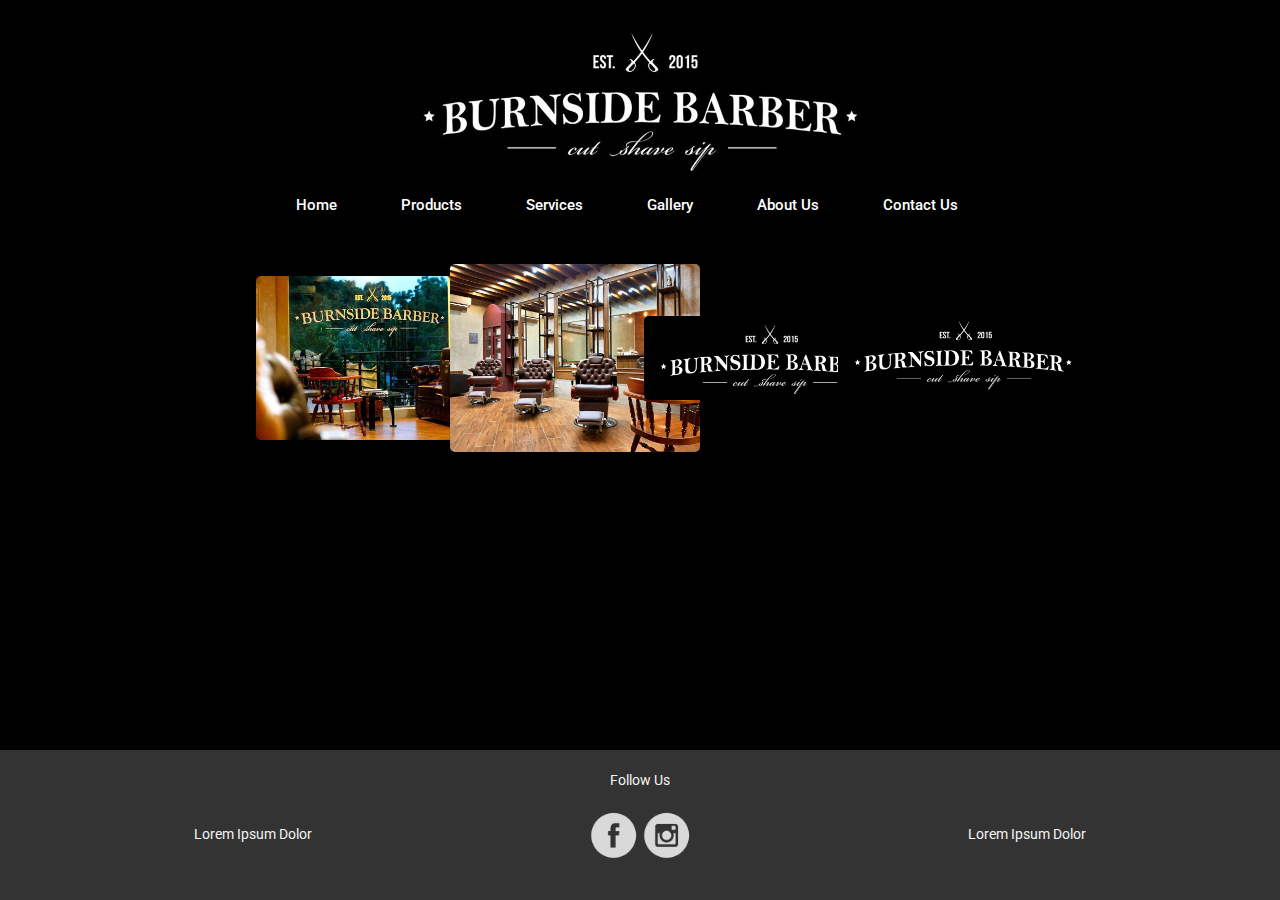
==== commit 45881e21: "Edited Layouts and used Bootstrap" ====
--- a/gallery.html
+++ b/gallery.html
@@ -1,8 +1,7 @@
 <html>
 	<head>
 		<link rel="stylesheet" href="content/styles/material.css">
-		<link rel="stylesheet" href="content/plugins/slick/slick.css">
-		<link rel="stylesheet" href="content/plugins/slick/slick-theme.css">
+		<link rel="stylesheet" href="content/styles/bootstrap.min.css">
 		<link rel="stylesheet" href="content/styles/site-1.0.0.css">
 		<link href="https://fonts.googleapis.com/icon?family=Material+Icons" rel="stylesheet">
 
@@ -35,7 +34,7 @@
         <img class="modal-content" id="img01">
         <div id="caption"></div>
       </div>
-      
+
       <div class="main">
         <div id="gallery">
           <a>
@@ -66,6 +65,9 @@
         </div>
       </div>
 
+
+			</div> <!-- End of Wrap -->
+
 			<footer>
 				<div class="footer-container">
 
@@ -90,12 +92,12 @@
 
 			</footer>
 
-		</div> <!-- End of Wrap -->
 
 		<!-- <script type="text/javascript" src="content/scripts/material.js"></script> -->
 		<script type="text/javascript" src="content/scripts/jquery-3.1.1.min.js"></script>
 		<script type="text/javascript" src="content/scripts/slick.min.js"></script>
 		<script type="text/javascript" src="content/scripts/index.js"></script>
+		<script type="text/javascript" src="content/scripts/gallery.js"></script>
 	</body>
 
 </html>
--- a/content/styles/site-1.0.0.css
+++ b/content/styles/site-1.0.0.css
@@ -1,11 +1,15 @@
-body{
-	margin:0;
+@import url('https://fonts.googleapis.com/css?family=Roboto');
+
+html, body{
 	background-color: black;
-
+	height: 100%;
+	width: 100%;
+	font-family: 'Roboto', sans-serif;
 }
 
 .main{
-	min-height: 610px;
+	overflow: hidden;
+  padding-bottom:150px; /* this needs to be bigger than footer height*/
 }
 
 li{
@@ -18,7 +22,7 @@
 	position: absolute;
 	margin: 0 auto;
 	top: 185px;
-	width: 100%;
+	width: 98%;
 	background-color:black;
 }
 
@@ -68,15 +72,12 @@
 	padding-bottom: 50px;
 }
 
-
-
 #wrap {
   width: 100%;
-  height: inherit;
+  min-height: 100%;
 }
 
 /* Gallery */
-
 #gallery {
   font-size: 0;
 	margin: 0 auto;
@@ -208,30 +209,34 @@
 }*/
 
 /* Footer */
-footer{
-	position: relative;
-	right: 0;
-	bottom: 0;
-	left: 0;
-	background-color: #444444;
-	padding: 1rem 0 1rem 0;
-	color: #F3F3F3;
+
+footer {
+  position: relative;
+  margin-top: -150px; /* negative value of footer height */
+  height: 150px;
+	width: 100%;
+  clear:both;
+  padding-top:20px;
+	background-color: #333333;
+	color: #f3f3f3;
 }
 
 footer span ul{
 	width: inherit;
 	text-align: center;
 }
+
 footer .footer-container{
 	margin: 0 auto;
 	height: 100px;
 	text-align: center;
-
-}
+}
+
 footer .footer-col{
 	width:30%;
 	display: inline-block;
 }
+
 footer span{
 	text-align: center;
-s}
+}
